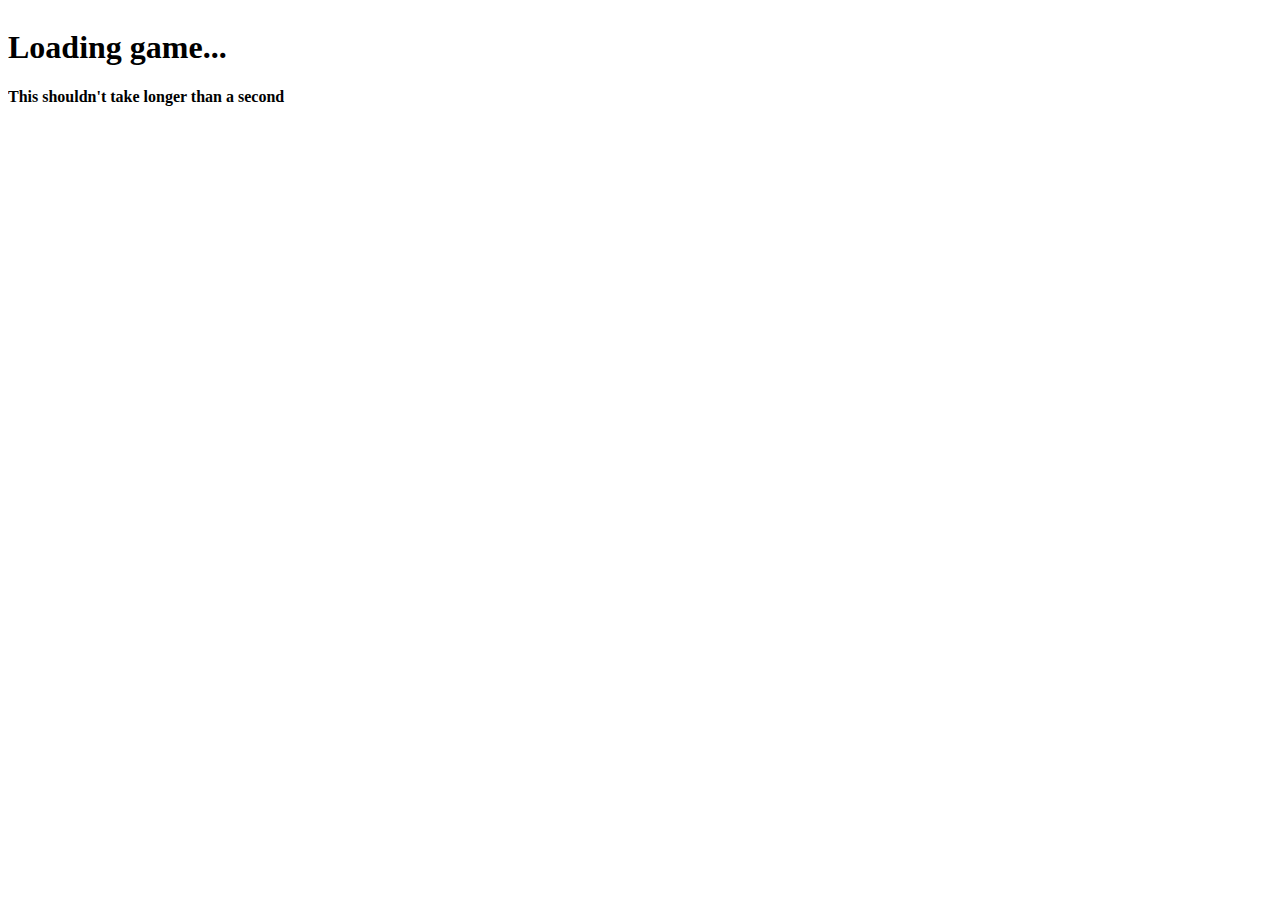
==== index.html @ 007ad892 "v1.0.15" ====
<!DOCTYPE html>
<html>
  <head>
    <link rel="shortcut icon" type="image/x-icon" href="favicon.ico">
    <link rel="stylesheet" type="text/css" href="interface.css" />                                 <!-- Internally embeds CSS -->
    <meta charset="utf-8"/>
    <title>Exotic Matter Dimensions</title>
  </head>
  <body>
    <div id="game" class="topleveldiv" style="display:none">
			<table>
				<tr>
					<td class="toptable" id="resourceModal"></td>
					<td class="toptable" style="width:270px">
						<table><tr>
							<td><button onClick="stardustReset('normal')" id="button_stardustReset">Reset to gain <span class="stardustlayertext" id="span_pendingstardust"></span> stardust<br><span class="small" id="span_stardustExoticMatterReq"></span></button></td>
							<td><button onClick="unlocked('Hawking Radiation')?wormholeReset('normal'):wormholeAnimation()" id="button_wormholeReset"></button></td>
						</tr></table>
					</td>
				</tr>
			</table>
			<div class="navigation globalnavigation" align="center">
				<button id="button_main" onClick="if (!StudyE(1)) openTab('Main');masteryHTML()" class="bigtab">Main</button>
				<button id="button_options" onClick="openTab('Options')" class="bigtab">Options</button>
				<button id="button_statistics" onClick="openTab('Statistics')" class="bigtab">Statistics</button>
				<button id="button_achievements" onClick="openTab('Achievements')" class="bigtab">Achievements</button>
				<button id="button_automation" onClick="if (!StudyE(1)) openTab('Automation')" class="bigtab" style="display:none">Automation</button>
				<button id="button_stardust" onClick="if (!StudyE(1)) {openTab('Stardust');starHTML();energyHTML();if (tabOpen(['Dark Matter'])&&g.stardustUpgrades[4]<1) openSubTab('stardust','Stardust Boosts');if (tabOpen(['Energy'])&&g.stardustUpgrades[4]<2) openSubTab('stardust','Stardust Boosts')}" class="bigtab" style="display:none">Stardust</button>
				<button id="button_wormhole" onClick="openTab('Wormhole');generateResearchTree();generateStudyTable()" class="bigtab" style="display:none">Wormhole</button>
			</div><hr>
			<div class="tab" id="Main">                                                                     <!-- This is a tab, the game is coded so that only one can be displayed at a time. -->
				<div class="mainNavigation globalnavigation" align="center">
					<button class="tabtier2 tier2main" onClick="openSubTab('main','tabAxis')" id="button_mainaxis">Axis</button>
					<button class="tabtier2 tier2main" onClick="openSubTab('main','tabMasteries');masteryHTML()" style="display:none" id="button_masteries">Masteries</button>
				</div>
				<div class="mainTab" id="tabAxis">
					<button class="maxaxisbutton" onClick="buyMaxAxis(Array(12).fill('u'))">Buy Max Axis</button><br>
					<div id="div_normalAxisContainer" style="width:900px"></div><br>
					<div id="progress"></div>
					<div id="footer"><a href="changelog.html">Changelog</a> | <a href="https://discord.gg/aK6Bvwr2fw">Discord</a> | Version v1.0.15</div>
				</div>
				<div class="mainTab" id="tabMasteries" style="display:none">
					<p>You have <span class="masterytext" id="span_masteryPower"></span> mastery power.<br>
					You are getting <span class="masterytext" id="span_masteryPowerPerSec"></span> mastery power per second (based on exotic matter and time since last mastery swap).<br>
					You can activate 1 Mastery from each row. Unassigning a Mastery will reset your mastery power.</p>
					<div id="masteryContainer"></div>
					<button style="height:50px;width:200px;border-radius:12px" onClick="g.activeMasteries.fill(0);masteryReset()">Unassign all Masteries (this will reset mastery power)</button>
				</div>
			</div>
			<div class="tab" id="Stardust" style="display:none">
				<div class="stardustNavigation globalnavigation" align="center">
					<button class="tabtier2 tier2stardust" onClick="openSubTab('stardust','Stardust Boosts')" id="button_stardustBoosts">Stardust Boosts</button>
					<button class="tabtier2 tier2stardust" onClick="openSubTab('stardust','Stars');starHTML()" id="button_stars">Stars</button>
					<button class="tabtier2 tier2stardust" onClick="openSubTab('stardust','Dark Matter')" id="button_darkmatter" style="display:none">Dark Matter</button>
					<button class="tabtier2 tier2stardust" onClick="openSubTab('stardust','Energy');energyHTML()" id="button_energy" style="display:none">Energy</button>
				</div>
				<div class="stardustTab" id="Stardust Boosts">
					<p class="underline">Thanks to your Stardust:</p><br>
					<table style="table-layout: fixed; width: 98vw">
						<div class="stardustboost"><span class="bigstardusttext">#1</span><br>Exotic matter gain is multiplied by <span class="stardustlayertext" id="span_stardustBoost1"></span></div>
						<div class="stardustboost"><span class="bigstardusttext">#2</span><br>Y axis is <span class="stardustlayertext" id="span_stardustBoost2"></span>% stronger</div>
						<div class="stardustboost" id="span_stardustBoost3Cell" style="display:none"><span class="bigstardusttext">#3</span><br>W Axis is <span class="stardustlayertext" id="span_stardustBoost3"></span>% stronger</span></div>
						<div class="stardustboost" id="span_stardustBoost4Cell" style="display:none"><span class="bigstardusttext">#4</span><br>Multiply stardust gain by (mastery power)<sup class="stardustlayertext" id="span_stardustBoost4"></sup></span></div>
						<div class="stardustboost" id="span_stardustBoost5Cell" style="display:none"><span class="bigstardusttext">#5</span><br>X Axis base price ratio is divided by <span class="stardustlayertext" id="span_stardustBoost5"></span></span></div>
						<div class="stardustboost" id="span_stardustBoost6Cell" style="display:none"><span class="bigstardusttext">#6</span><br>Dark Z Axis is <span class="stardustlayertext" id="span_stardustBoost6"></span>% stronger</span></div>
						<div class="stardustboost" id="span_stardustBoost7Cell" style="display:none"><span class="bigstardusttext">#7</span><br>Mastery power gain is multiplied by <span class="stardustlayertext" id="span_stardustBoost7"></span><sup>s<sup>0.5</sup></sup>, where s = (seconds in this stardust reset)</span></div>
						<div class="stardustboost" id="span_stardustBoost8Cell" style="display:none"><span class="bigstardusttext">#8</span><br>V Axis is <span class="stardustlayertext" id="span_stardustBoost8"></span>% stronger</span></div>
						<div class="stardustboost" id="span_stardustBoost9Cell" style="display:none"><span class="bigstardusttext">#9</span><br>Dark stars are <span class="stardustlayertext" id="span_stardustBoost9"></span>× cheaper</div>
						<div class="stardustboost" id="span_stardustBoost10Cell" style="display:none"><span class="bigstardusttext">#10</span><br>Increase the exponent of the Z axis effect formula by <span class="stardustlayertext" id="span_stardustBoost10"></div>
						<div class="stardustboost" id="span_stardustBoost11Cell" style="display:none"><span class="bigstardusttext">#11</span><br>Row 10 Masteries are <span class="stardustlayertext" id="span_stardustBoost11"></span>% stronger</div>
						<div class="stardustboost" id="span_stardustBoost12Cell" style="display:none"><span class="bigstardusttext">#12</span><br>Increase the exponent of the hawking radiation gain formula by <span class="stardustlayertext" id="span_stardustBoost12"></span></div>
					</table><br>
					<table><tr>
						<td><button id="button_stardustUpgrade1" class="lockedaxisbutton" onClick="buyStardustUpgrade(1)">Unlock a new Axis<br>Cost: <span id="span_stardustUpgrade1Cost"></span> stardust</button></td>
						<td><button id="button_stardustUpgrade2" class="lockedaxisbutton" onClick="buyStardustUpgrade(2)"><span id="span_stardustUpgrade2Tooltip"></span><br>Cost: <span id="span_stardustUpgrade2Cost"></span> stardust</button></td>
						<td><button id="button_stardustUpgrade3" class="lockedaxisbutton" onClick="buyStardustUpgrade(3)">Unlock a new Stardust Boost<br>Cost: <span id="span_stardustUpgrade3Cost"></span> stardust</button></td>
						<td><button id="button_stardustUpgrade4" class="lockedaxisbutton" onClick="buyStardustUpgrade(4)"><span id="span_stardustUpgrade4Tooltip"></span><br>Cost: <span id="span_stardustUpgrade4Cost"></span> stardust</button></td>
						<td><button id="button_stardustUpgrade5" class="lockedaxisbutton" onClick="buyStardustUpgrade(5)"><span id="span_stardustUpgrade5Tooltip"></span><br>Cost: <span id="span_stardustUpgrade5Cost"></span> stardust</button></td>
					</tr></table><br>
					<button class="starbuybutton" onClick="stardustReset('force')">Reset with no reward (may be useful if you get stuck)</button>
				</div>
				<div class="stardustTab" id="Stars" style="display:none">
					<div id="starContainer"></div>
					<div style="width:420px">
						You have <span id="span_unspentStars" class="startext"></span> stars.<br>
						<span id="span_nextStarRow"></span>
						<button class="starbuybutton" onClick="buyStar()">Buy a Star<br>Cost: <span id="span_starCost"></span> stardust</button>
						<button class="starbuybutton" onClick="respecStars()">Respec your Stars (This forces a Stardust reset)</button>
						<button class="starbuybutton" onClick="maxFullStarRows()" id="button_maxFullStarRows">Fill all rows with 4 available stars</button>
					</div>
				</div>
				<div class="stardustTab" id="Dark Matter" style="display:none">
					You have <span class="darkmattertext" id="span_darkmatter"></span> dark matter<br>
					You are gaining <span class="darkmattertext" id="span_darkmatterPerSec"></span> dark matter per second<br>
					Dark matter gain is multiplied by <span class="darkmattertext" id="span_baseDarkMatterGain"></span> (based on stardust)<br>
					For every <span class="darkmattertext" id="span_darkMatterFreeAxis1"></span> dark axis owned, gain <span class="darkmattertext" id="span_darkMatterFreeAxis2"></span> of the corresponding normal axis for free<br>
					<button class="maxdarkaxisbutton" onClick="buyMaxDarkAxis(Array(12).fill('u'))">Buy Max Dark Axis</button><br>
					<div id="div_darkAxisContainer" style="width:900px"></div>
					<div>You have <span class="darkmattertext" id="span_darkstars"></span> dark stars<br>
					<button class="darkstarbutton" id="button_darkstar" onClick="gainDarkStar(g.darkstarBulk?'u':g.darkstars.add(1))"></button></div>
				</div>
				<div class="stardustTab" id="Energy" style="display:none"></div>
			</div>
			<div class="tab" id="Wormhole" style="display:none">
				<div class="wormholeNavigation globalnavigation" align="center">
					<button class="tabtier2 tier2wormhole" onClick="openSubTab('wormhole','Research');generateResearchTree()" id="button_research">Research</button>
					<button class="tabtier2 tier2wormhole" onClick="openSubTab('wormhole','Studies');generateStudyTable()" id="button_studiesTab" style="display:none">Studies</button>
				</div>
				<div class="wormholeTab" id="Research">
					<div style="width:1140px;height:576px;overflow:auto;padding-bottom:240px;position:relative">
						<canvas style="position:absolute;top:0px;left:15px;z-index:1" id="researchCanvas" style="width:1110px" width="1110"></canvas>
						<div style="position:absolute;top:0px;left:15px;z-index:2" id="researchTable"></div>
					</div>
					<div id="discoveryPanel">
						<p style="column-count:2">You have <span id="span_knowledge" class="researchtext"></span> knowledge, giving a <span id="span_knowledgeEffect" class="researchtext"></span>% boost to all Masteries.<br>
						You are gaining <span id="span_knowledgePerSec" class="researchtext"></span> knowledge per second (based on mastery power and observations)<br>
						You have <span id="span_discoveryDisplay" class="researchtext"></span> Discoveries<br>
						Next at <span id="span_discoveryKnowledgeReq" class="researchtext"></span> knowledge</p>
						<button class="observation" onClick="buyMaxObservations(1)">Observe exotic matter<br>(Need <span id="span_observeCost1"></span> exotic matter)</button>
						<button class="observation" onClick="buyMaxObservations(2)">Observe nebulae<br>(Need <span id="span_observeCost2"></span> stardust)</button>
						<button class="observation" onClick="buyMaxObservations(3)">Observe dark matter<br>(Need <span id="span_observeCost3"></span> dark matter)</button>
						<button class="observation" onClick="buyMaxObservations(4)">Observe black hole<br>(Need <span id="span_observeCost4"></span> hawking radiation)</button>
						<button class="observation" onClick="for (let i=1;i<5;i++) buyMaxObservations(i)">Max all Observations</button>
						<button class="observation" id="button_researchRespec" onClick="toggle('researchRespec')">Respec Research on next Wormhole</button>
						<hr>
						<div id="researchInfo" style="height:70px;width:100%" style="display:none"></div>
					</div>
				</div>
				<div class="wormholeTab" id="Studies" style="display:none">
				</div>
			</div>
			<div class="tab" id="Options" style="display:none">
				<div class="optionsTab" id="tabOptions">
					<button class="optionsbutton" onClick="multitoggle('notation',['Alemaninc Ordinal','BE Default','Engineering','Hyper-E','Infinity','Logarithm','Mixed scientific','Scientific','Tetration'])">Notation: <span id="notation"></span></button>
					<button class="optionsbutton" onClick="save()">Save</button>
					<button class="optionsbutton" onClick="toggle('autosaveIsOn')">Autosave: <span id="toggleAutosave"></span></button>
					<button class="redoptionsbutton" onClick="wipeSave()">WIPE SAVE</button>
					<button class="optionsbutton" onClick="multitoggle('offlineSpeedupLength',[1,5,10,30,60,300,3600])">Offline boost length: <span id="offlineSpeedupLength"></span></button>
					<button class="optionsbutton" onClick="multitoggle('offlineSpeedupOn',['On','Weakened','Off'])">Offline boost: <span id="offlineSpeedupOn"></span></button>
					<button class="optionsbutton" onClick="load('import')">Import save</button>
					<button class="optionsbutton" onClick="openSubTab('options','tabExport');exportSave()">Export save</button>
					<button class="optionsbutton" onClick="multitoggle('colortheme',availableThemes());theme()">Theme: <span id="colortheme"></span></button>
					<button class="optionsbutton" onClick="toggle('completedAchievementTiersShown')"><span id="span_completedAchievementTiersShown"></span> completed achievement tiers</button>
					<button class="optionsbutton" onClick="toggle('darkstarBulk')" id="button_bulkDarkStar">Dark star bulk buy: <span id="darkstarBulk"></span></button>
				</div>
				<div class="optionsTab" id="tabExport" style="display:none">
					This is your export string:<br>
					<textarea id="span_export" style="height:50vh;width:50vw"></textarea><br>
					<button class="starbuybutton" onClick="openSubTab('options','tabOptions')">Back to Options</button>
				</div>
			</div>
			<div class="tab" id="Statistics" style="display:none">
				<div class="statisticsNavigation globalnavigation" align="center">
					<button class="tabtier2 tier2statistics" onClick="openSubTab('statistics','Main Statistics')">Statistics</button>
					<button class="tabtier2 tier2statistics" onClick="openSubTab('statistics','Hidden Statistics')">Hidden Statistics</button>
					<button class="tabtier2 tier2statistics" onClick="openSubTab('statistics','Stat Breakdown')">Stat Breakdown</button>
				</div>
				<div class="statisticsTab" id="Main Statistics">
					<table id="mainstattable" style="border-spacing: 0"></table>
					<p>More statistics appear the further you progress!</p>
				</div>
				<div class="statisticsTab" id="Hidden Statistics" style="display:none">
					<table id="hiddenstattable" style="border-spacing: 0"></table>
					<p>More statistics appear the further you progress!</p>
				</div>
				<div class="statisticsTab" id="Stat Breakdown" style="display:none">
					<div style="background-color:rgba(102,51,102,0.5);width:99%" id="SSBnavigation"></div>
					<div id="SSBtable"></div>
				</div>
			</div>
			<div class="tab" id="Achievements" style="display:none">
				<div class="achievementsNavigation globalnavigation" align="center">
					<button class="tabtier2 tier2achievements" onClick="openSubTab('achievements','subtabAchievements')" id="button_subtabAchievements">Achievements</button>
					<button class="tabtier2 tier2achievements" onClick="wormholeMilestoneHTML();openSubTab('achievements','Wormhole Milestones')" style="display:none;font-size:11px" id="button_wormholeMilestones">Wormhole Milestones</button>
				</div>
				<div class="achievementsTab" id="subtabAchievements">
					<div id="achievementContainer" style="padding-bottom:240px"></div>
					<div id="achievementPanel"></div>
				</div>
				<div class="achievementsTab" id="Wormhole Milestones" style="display:none">
					<p>Gain increasing quality of life boosts as you complete more Tier 5 achievements. You currently have <span class="wormholelayertext" id="wormholeMilestoneT5Achievements"></span> Tier 5 achievements.</p>
					<div id="unlockedWormholeMilestones"></div>
					<p id="nextWormholeMilestone" style="color:#808080"></p>
				</div>
			</div>
			<div class="tab" id="Automation" style="display:none">
				<div class="automatordiv" id="axisAutobuyer">
					<h3>Axis Autobuyer</h3>
					<button class="automatortoggleon" id="button_axisAutobuyerToggle" onClick="toggle('axisAutobuyerOn')"></button><br>
					Interval: <span id="span_axisAutobuyerInterval"></span><br>
					<button id="button_axisAutobuyerUpgrade" class="autobuyerupgrade" onClick="upgradeAutobuyer('axis')">Reduce the interval by 5%<br>Cost: <span id="span_axisAutobuyerCost"></span> exotic matter</button><br>
					<table>
						<tr><th colspan="2">Axis limits:</th></tr>
						<tr><td><label for="axisAutobuyerMaxX">X:</label></td><td><input id="axisAutobuyerMaxX" type="text"></input></td></tr>
						<tr><td><label for="axisAutobuyerMaxY">Y:</label></td><td><input id="axisAutobuyerMaxY" type="text"></input></td></tr>
						<tr><td><label for="axisAutobuyerMaxZ">Z:</label></td><td><input id="axisAutobuyerMaxZ" type="text"></input></td></tr>
						<tr><td><label for="axisAutobuyerMaxW">W:</label></td><td><input id="axisAutobuyerMaxW" type="text"></input></td></tr>
						<tr><td><label for="axisAutobuyerMaxV">V:</label></td><td><input id="axisAutobuyerMaxV" type="text"></input></td></tr>
						<tr><td><label for="axisAutobuyerMaxU">U:</label></td><td><input id="axisAutobuyerMaxU" type="text"></input></td></tr>
						<tr><td><label for="axisAutobuyerMaxT">T:</label></td><td><input id="axisAutobuyerMaxT" type="text"></input></td></tr>
						<tr><td><label for="axisAutobuyerMaxS">S:</label></td><td><input id="axisAutobuyerMaxS" type="text"></input></td></tr>
						<tr><td colspan="2">Input "u" for no limit</td></tr>
					</table>
				</div>
				<div class="automatordiv" id="darkAxisAutobuyer" style="display:none">
					<h3>Dark Axis Autobuyer</h3>
					<button class="automatortoggleon" id="button_darkAxisAutobuyerToggle" onClick="toggle('darkAxisAutobuyerOn')"></button><br>
					Interval: <span id="span_darkAxisAutobuyerInterval"></span><br>
					<button id="button_darkAxisAutobuyerUpgrade" class="autobuyerupgrade" onClick="upgradeAutobuyer('darkAxis')">Reduce the interval by 5%<br>Cost: <span id="span_darkAxisAutobuyerCost"></span> dark matter</button><br>
					<table>
						<tr><th colspan="2">Axis limits:</th></tr>
						<tr><td><label for="darkAxisAutobuyerMaxX">X:</label></td><td><input id="darkAxisAutobuyerMaxX" type="text"></input></td></tr>
						<tr><td><label for="darkAxisAutobuyerMaxY">Y:</label></td><td><input id="darkAxisAutobuyerMaxY" type="text"></input></td></tr>
						<tr><td><label for="darkAxisAutobuyerMaxZ">Z:</label></td><td><input id="darkAxisAutobuyerMaxZ" type="text"></input></td></tr>
						<tr><td><label for="darkAxisAutobuyerMaxW">W:</label></td><td><input id="darkAxisAutobuyerMaxW" type="text"></input></td></tr>
						<tr><td><label for="darkAxisAutobuyerMaxV">V:</label></td><td><input id="darkAxisAutobuyerMaxV" type="text"></input></td></tr>
						<tr><td><label for="darkAxisAutobuyerMaxU">U:</label></td><td><input id="darkAxisAutobuyerMaxU" type="text"></input></td></tr>
						<tr><td><label for="darkAxisAutobuyerMaxT">T:</label></td><td><input id="darkAxisAutobuyerMaxT" type="text"></input></td></tr>
						<tr><td><label for="darkAxisAutobuyerMaxS">S:</label></td><td><input id="darkAxisAutobuyerMaxS" type="text"></input></td></tr>
						<tr id="span_wormholeMilestone2"><td><label for="darkAxisAutobuyerMaxStars">★:</label></td><td><input id="darkAxisAutobuyerMaxStars" type="text"></input></td></tr>
						<tr><td colspan="2">Input "u" for no limit</td></tr>
					</table>
				</div>
				<div class="automatordiv" id="stardustUpgradeAutobuyer" style="display:none">
					<h3>Stardust Upgrade Autobuyer</h3>
					<button class="automatortoggleon" id="button_stardustUpgradeAutobuyerToggle" onClick="toggle('stardustUpgradeAutobuyerOn')"></button><br>
					Interval: <span id="span_stardustUpgradeAutobuyerInterval"></span><br>
					<button id="button_stardustUpgradeAutobuyerUpgrade" class="autobuyerupgrade" onClick="upgradeAutobuyer('stardustUpgrade')">Reduce the interval by 5%<br>Cost: <span id="span_stardustUpgradeAutobuyerCost"></span> stelliferous energy</button><br>
				</div>
				<div class="automatordiv" id="starAutobuyer" style="display:none">
					<h3>Star Autobuyer</h3>
					<button class="automatortoggleon" id="button_starAutobuyerToggle" onClick="toggle('starAutobuyerOn')"></button><br>
					Interval: <span id="span_starAutobuyerInterval"></span><br>
					<button id="button_starAutobuyerUpgrade" class="autobuyerupgrade" onClick="upgradeAutobuyer('star')">Reduce the interval by 5%<br>Cost: <span id="span_starAutobuyerCost"></span> stardust</button><br>
					<label for="starAutobuyerMax">Max stars to buy:</label><input id="starAutobuyerMax" type="text"></input><br>
					<span id="wormholeMilestone5"><hr><h3>Star Allocator</h3><button class="automatortoggleon" id="button_starAllocatorToggle" onClick="toggle('starAllocatorOn')"></button><br><button class="starbuybutton" onClick="g.starAllocatorBuild=g.ownedStars">Save your current star build to the allocator</button><br>The star allocator runs on the same interval as the autobuyer.</span>
				</div>
				<div class="automatordiv" id="wormholeAutomator" style="display:none">
					<h3>Wormhole Reset Automator</h3>
					<button class="automatortoggleon" id="button_wormholeAutomatorToggle" onClick="toggle('wormholeAutomatorOn')"></button><br>
					<label for="wormholeAutomatorMode">Setting:</label><button class="texttoggle" id="button_wormholeAutomatorMode" onClick="multitoggle('wormholeAutomatorMode',['amount','time','mult','pow'])"></button><br>
					<input id="wormholeAutomatorValue" type="text"></input>
				</div>
				<div class="automatordiv" id="stardustAutomator" style="display:none">
					<h3>Stardust Reset Automator</h3>
					<button class="automatortoggleon" id="button_stardustAutomatorToggle" onClick="toggle('stardustAutomatorOn')"></button><br>
					<label for="stardustAutomatorMode">Setting:</label><button class="texttoggle" id="button_stardustAutomatorMode" onClick="multitoggle('stardustAutomatorMode',['amount','time','mult','pow'])"></button><br>
					<input id="stardustAutomatorValue" type="text"></input>
				</div>
			</div>
    </div>
    <div id="story" class="topleveldiv" style="display:none">
      <h1 id="storyTitle">Story Screen</h1>   <!-- Rainbow text -->
      <p><span id="storyText" style="font-size:18px;color:#fff">If you are seeing this text, the game is in an error state. Reload the page and inform <i>AleManInc</i> if it persists</span></p>
      <p><button onClick="d.display('story','none');d.display('game','inline-block')">Back to game</button></p>
    </div>
    <div id="loadScreen" class="topleveldiv">    <!-- This gets hidden when the game finishes loading -->
      <h1>Loading game...</h1><h4>This shouldn't take longer than a second</h4>
    </div>
		<div id="wormholeAnimation" class="topleveldiv" style="display:none;opacity:0">
		</div>
    <div id="notify" style="position: fixed;top: 0px;right: 2vw;width: 96vw;height: 24px;border: rgba(0,0,0,0);background: rgba(0,0,0,0);text-align:center"></div>
    <script type="text/javascript" src="break_eternity_alemaninc.js"></script>
    <script type="text/javascript" src="researchtree.js"></script>
    <script type="text/javascript" src="achievements.js"></script>
    <script type="text/javascript" src="main.js"></script>
    <script type="text/javascript" src="statbreakdown.js"></script>
    <script type="text/javascript" src="gameloop.js"></script>
    <script type="text/javascript" src="oldsaves.js"></script>
    <script>updateHTML();load('normal');d.display('loadScreen','none');d.display('game','inline-block')</script>
  </body>
</html>
---- interface.css ----
html, body {
  max-width: 100%;
	min-width: 1200px;
  overflow-x: hidden;
}
button, div {
  vertical-align:top;
  display:inline-block;
}
.underline {
  text-decoration: underline
}
.strike {
  text-decoration: line-through
}
span.xscript {
  position: relative;
}
span.xscript sub {
  position: absolute;
  left: 0.1em;
  bottom: -1ex;
}
table {
  border-collapse: collapse;
  border-spacing: 0;
  display:inline-block;
  text-align: center;
  table-layout:fixed;
}
th {
  text-decoration: underline
}
button,div {
  display:inline-block;
	position:relative;
}
.small {
  font-size: 8px;
  opacity: 0.67;
}
.toptable {
  width: calc(100vw - 320px);
  table-layout: fixed;
  text-align: left;
}
.resource {
  height: 20px;
  width: 384px;
  font-size: 12px;
	margin-left:5px;
	margin-right:5px;
	text-align: center;
}
.maxaxisbutton {
  background-color: rgba(0,153,153,0.9);
  color: #ffffff;
  padding: 10px;
  border-radius: 10px;
  width: 250px;
  height: 50px;
}
.axisbutton {
  background-color: rgba(0,153,153,0.9);
  color: #ffffff;
  padding: 10px;
  border-radius: 10px;
  width: 200px;
  height: 125px;
	margin:4px
}
.lockedaxisbutton {
  background-color: rgba(153,153,153,0.9);
  color: #000000;
  padding: 10px;
  border-radius: 10px;
  width: 200px;
  height: 125px;
	margin:4px
}
.empoweredaxis {
  background-color: rgba(102,0,204,0.9);
  color: #ffffff;
  padding: 10px;
  border-radius: 10px;
  width: 200px;
  height: 125px;
	margin:4px
}
.tablecell {
  border: 1px solid rgba(0,255,0,0.67);
  border-collapse: collapse
}
#progress {
	height:24px;
	border-radius:6px;
	color:#000000;
	width:calc(100vw - 30px);
	position:fixed;
	bottom:30px;
	left:15px
}
#footer {
	height:24px;
	width:calc(100vw - 30px);
	position:fixed;
	bottom:0px;
	left:15px
}
.optionsbutton {
  background-color: #cccccc;
  color: #000000;
  padding: 10px;
  border-radius: 15px;
  font-size: 18px;
  width: 175px;
  height: 150px;
}
.redoptionsbutton {
  background-color: #000000;
  color: #ff0000;
  padding: 10px;
  border-radius: 15px;
  font-size: 18px;
  width: 175px;
  height: 150px;
}
.tabtier2 {
  width: 120px;
  height: 25px;
  font-size: 13px;
	border-style: solid;
	border-width: 2px;
	border-radius: 5px;
}
.tier2main {
	background-color:rgba(0,0,0,0.8);
	border-color:rgba(0,255,0,0.9);
	color:#00ff00
}
.tier2options {
	background-color:rgba(204,204,204,0.8);
	border-color:rgba(153,153,153,0.9)
}
.tier2statistics {
	background-color:rgba(0,153,0,0.8);
	border-color:rgba(0,204,0,0.9)
}
.tier2achievements {
	background-color:rgba(170,102,0,0.8);
	border-color:rgba(102,51,0,0.9)
}
.tier2automation {
	background-color:rgba(178,178,178,0.8);
	border-color:rgba(153,153,153,0.9)
}
.tier2stardust {
	background-color:rgba(102,76,51,0.8);
	border-color:rgba(128,102,76,0.9);
	color:#ffffff
}
.tier2wormhole {
	background-color:rgba(51,76,102,0.8);
	border-color:rgba(76,102,128,0.9);
	color:#ffffff
}
.tabtier3 {
  width: 100px;
  height: 20px;
  font-size: 9px;
}
.htpTab {
  width: 48vw;
  height: 200px;
  border-radius: 20px;
  background-image: linear-gradient(135deg,#001933,#003366,#001933)
}
.navigationtier3 {
  background-color: #331933;
  margin-left:0vw;
  margin-right:0vw;
}
.bigtab {
	font-size:20px;
	border-style:solid;
	border-width:2px;
	border-radius:8px;
	width:150px
}
tab {
	width:calc(100vw - 120px)
}
#button_main {
  background-color: rgba(0,0,0,0.75);
  color: rgba(0,255,0,0.9);
  border-color: rgba(0,204,0,0.8);
}
#button_options {
	background-color: rgba(153,153,153,0.75);
	color:rgba(0,0,0,0.9);
	border-color:rgba(102,102,102,0.8)
}
#button_statistics {
	background-color: rgba(0,153,0,0.75);
	color:rgba(0,204,0,0.9);
	border-color:rgba(0,153,0,0.8);
}
#button_achievements {
	background-color: rgba(170,102,0,0.75);
	color:rgba(255,153,0,0.9);
	border-color:rgba(170,102,0,0.8)
}
#button_automation {
	background-color: rgba(153,153,153,0.75);
	color:rgba(0,0,0,0.9);
	border-color:rgba(102,102,102,0.8)
}
#button_stardust {
  background-image: url("stardustbackground.png");
  background-size: cover;
  color: #ff9900;
  border-color: #ff9900;
}
#button_wormhole {
  background-image: repeating-radial-gradient(circle, #190033, #330066 10%, #190033 20%);
  color: #ffffff;
	border-color:#0000ff
}
.invisible {
  font-size: 30px;
  border: none;
  background: transparent;
}
.stardustResetButton{
  background-image: url("stardustbackground.png");
  background-size: cover;
  color: #ffffff;
  font-size: 15px;
  border-radius: 4px;
  width: 125px;
  height: 90px;
}
.lockedStardustResetButton{
  background-color: #999999;
  color: #000000;
  font-size: 15px;
  border-radius: 4px;
  width: 125px;
  height: 90px;
}
.matterlayertext{
  color: #00ff00;
  font-size: 18px;
}
.masterytext{
  color: #ff0099;
  font-size: 18px;
}
.masterybuttonoff{
  width: 225px;
  height: 150px;
  border-radius: 18px;
  background-color: #cccccc
}
.masterybuttonon{
  width: 225px;
  height: 150px;
  border-radius: 18px;
  background-color: #00ff00
}
.stardustlayertext{
  background: -webkit-radial-gradient(circle,#ff0,#f60);
  -webkit-background-clip: text;
  -webkit-text-fill-color: transparent;
  font-size: 18px;
}
.darkstardustlayertext{
  background: -webkit-radial-gradient(circle,#990,#930);
  -webkit-background-clip: text;
  -webkit-text-fill-color: transparent;
  font-size: 18px;
}
.bigstardusttext{
  color: #ff6600;
  background: -webkit-radial-gradient(circle,#ff0,#f60);
  -webkit-background-clip: text;
  -webkit-text-fill-color: transparent;
  font-size: 20px;
  font-weight: 700;
}
.glownotify{
  box-shadow: 0px 0px 20px 0px #ff0
}
.stardustboost {
	background-color: rgba(255,102,0,0.4);
	width:225px;
	height:100px;
	margin:8px;
	color:#ffffff;
	border-style:solid;
	border-radius:30px;
	border-width:2px;
	border-color: rgba(255,255,0,0.5);
}
.stardustupgradebutton {
  background-image: url("stardustbackground.png");
  background-size: cover;
  color: #ffffff;
  padding: 10px;
  border-radius: 10px;
  width: 200px;
  height: 125px;
	margin:4px;
}
.startext {
	color: #ffffff;
	font-size: 18px
}
.starbutton {
	font-size:12px;
	width:120px;
	height:120px;
	padding:15px;
	border-radius:60px;
	margin:8px;
	position:relative;
}
.availablestarbutton {
	background-color:#cccccc;
	color: #000000;
}
.lockedstarbutton {
  background-color: #999999;
  color: #000000;
}
.ownedstarbutton1 {
  background-color: #ff6600;
  color: #000000;
}
.ownedstarbutton2 {
  background-color: #ff9900;
  color: #000000;
}
.ownedstarbutton3 {
  background-color: #ffcc00;
  color: #000000;
}
.ownedstarbutton4 {
  background-color: #ffff00;
  color: #000000;
}
.ownedstarbutton5 {
  background-color: #ccff33;
  color: #000000;
}
.ownedstarbutton6 {
  background-color: #99ff66;
  color: #000000;
}
.ownedstarbutton7 {
  background-color: #66ff99;
  color: #000000;
}
.ownedstarbutton8 {
  background-color: #33ffcc;
  color: #000000;
}
.ownedstarbutton9 {
  background-color: #00ffff;
  color: #000000;
}
.ownedstarbutton10 {
  background-image: radial-gradient(#ffffff, #000000);
  color: #000000;
}
.starbuybutton {
  background-color: #cccccc;
  color: #000000;
  padding: 0px;
  border-radius: 20px;
  width: 200px;
  height: 50px;
	margin: 2px;
}
.automatordiv {
  background-color: #999999;
  color: #000000;
  text-align: center;
  font-size: 12px;
  font-family: "Courier New";
  padding: 10px;
  border-radius: 40px;
  width: 200px;
  height: 350px;
}
.automatortoggleon {
  background-color: #00ff00;
  border-radius: 50%;
  width: 24px;
  height: 24px;
}
.automatortoggleoff {
  background-color: #ff0000;
  border-radius: 50%;
  width: 24px;
  height: 24px;
}
.autobuyerupgrade {
  background-color: #cccccc;
  color: #000000;
  font-size: 12px;
  padding: 2px;
  border-radius: 10px;
  height:40px;
  width:180px;
}
.texttoggle {
	background-color:rgba(204,204,204,0.9);
	color:#000000;
	font-family:"Courier New";
	font-size:12px;
	height:18px;
	border-radius:9px;
	width:180px
}
.maxdarkaxisbutton {
  background-color: #990099;
  color: #ffffff;
  padding: 10px;
  border-radius: 10px;
  width: 250px;
  height: 50px;
}
.darkaxisbutton {
  background-color: #990099;
  color: #ffffff;
  padding: 10px;
  border-radius: 10px;
  width: 200px;
  height: 125px;
	margin:4px
}
.darkmattertext {
  color: #990099;
  font-size: 18px
}
.darkstarbutton {
  background-color: #990099;
  color: #ffffff;
  padding: 4px;
  border-radius: 16px;
  width: 400px;
  height: 140px;
}
.lockeddarkstarbutton {
  background-color: #999999;
  color: #000000;
  padding: 4px;
  border-radius: 16px;
  width: 400px;
  height: 140px
}
.globalnavigation {
  text-align: center;
  width: 96vw;
}
.energytext {
  color: #00ffff;
  font-size: 18px
}
.energydivision {
  height: 115px;
  width: calc(50vw - 50px);
	margin: 15px;
}
.wormholeResetButton{
  background-image: repeating-radial-gradient(circle, #190033, #330066 10%, #190033 20%);
  background-size: cover;
  color: #ffffff;
  font-size: 15px;
  border-radius: 4px;
  width: 125px;
  height: 90px;
}
.topleveldiv {
	left: 0px;
	width:100vw;
}
#wormholeAnimation{
  background-image: repeating-radial-gradient(circle, #190033, #330066 10%, #190033 20%);
  background-size: cover;
	position: fixed;
	left: 0px;
	top: 0px;
	height:100vh;
}
.wormholelayertext {
  color: #0000ff;
  text-shadow: 0 0 5px #3300ff, 0 0 20px #6600ff, 0 0 45px #9900ff;
  font-size: 18px;
}
.researchButton {
	height:64px;
	width:64px;
	font-size:16px;
  color: #3399ff;
	border-style:groove;
	border-width:5px;
}
.normalResearchButton {
  border-color: rgba(0,204,204,0.9);
}
.permanentResearchButton {
  border-color: rgba(255,255,255,0.9);
}
.studyResearchButton {
  border-color: rgba(153,0,0,0.9);
}
.unknownResearchButton {
  border-color: rgba(153,153,153,0.8);
}
#discoveryPanel {
  position: fixed;
  bottom: 0px;
  left: 0px;
  width: 100vw;
  font-size: 16px;
  background: linear-gradient(180deg,rgba(0,24,72,0.95),rgba(0,24,72,1));
	padding:5px;
	z-index:3
}
.observation {
  width: 180px;
  height: 60px;
  margin: 4px;
  border-radius: 12px;
  background-color: rgba(179,204,255,0.75)
}
.researchtext {
  color: #66ccff;
}
.study {
  height: 480px;
  width: 400px;
  border-style: solid;
  border-width: 5px;
  border-radius: 32px;
	margin:16px
}
.study0 {
	border-color: rgba(51,0,0,0.9);
	background-color: rgba(102,0,0,0.9);
	color: #cc0000;
}
.study1 {
	border-color: rgba(51,51,0,0.9);
	background-color: rgba(102,102,0,0.9);
	color: #cccc00;
}
.study2 {
	border-color: rgba(0,51,0,0.9);
	background-color: rgba(0,102,0,0.9);
	color: #00cc00;
}
.study3 {
	border-color: rgba(0,51,51,0.9);
	background-color: rgba(0,102,102,0.9);
	color: #00cccc;
}
.study4 {
  border-color: rgba(34,0,51,0.9);
  background-color: rgba(68,0,102,0.9);
  color: #8800cc;
}
.startStudyEnabled {
  height: 48px;
  width: 150px;
	border-radius:8px;
  background-color: rgba(0,0,102,0.9);
  border-style: solid;
  border-width: 2px;
  border-color: rgba(0,68,170,0.9);
	color:#ffffff;
}
.startStudyDisabled {
  height: 48px;
  width: 150px;
	border-radius:8px;
  background-color: rgba(60,120,150,0.9);
  border-style: solid;
  border-width: 2px;
  border-color: rgba(0,68,170,0.9);
}
.stardusttextsmall {
  background: -webkit-radial-gradient(circle,#ff0,#f60);
  -webkit-background-clip: text;
  -webkit-text-fill-color: transparent;
}
.wormholetextsmall {
  color: #0000ff;
  text-shadow: 0 0 5px #3300ff, 0 0 20px #6600ff, 0 0 45px #9900ff;
}
.wormholeMilestone {
  width:230px;
  height:140px;
  margin:8px;
  background-image:repeating-radial-gradient(circle,#190033,#330066 10%,#190033 20%);
  color:rgba(255,255,255,0.9);
  font-weight:700;
  font-size:14px;
	border-style:solid;
	border-color:#0000ff;
	border-radius:25px;
	border-width:2px;
}
.wormholeMilestone h3 {
  text-decoration:underline;
  font-weight:800;
  font-size:18px;
}
.achievementtiercontainer {
  width:90vw;
  border-style:solid;
  border-width:8px;
  border-radius:32px;
  padding:16px;
  text-align:center;
  margin:30px
}
.achievement {
  width:100px;
  height:100px;
  border-radius:10px;
  display:inline-block;
  text-align:center;
  vertical-align:top;
  border-style:solid;
  border-width:2px;
  margin:4px;
}
#achievementPanel {
  position: fixed;
  bottom: 0px;
  left: 0px;
  width: 100vw;
  height: 240px;
  font-size: 16px;
  background: linear-gradient(180deg,rgba(102,102,0,0.95),rgba(102,102,0,1))
}
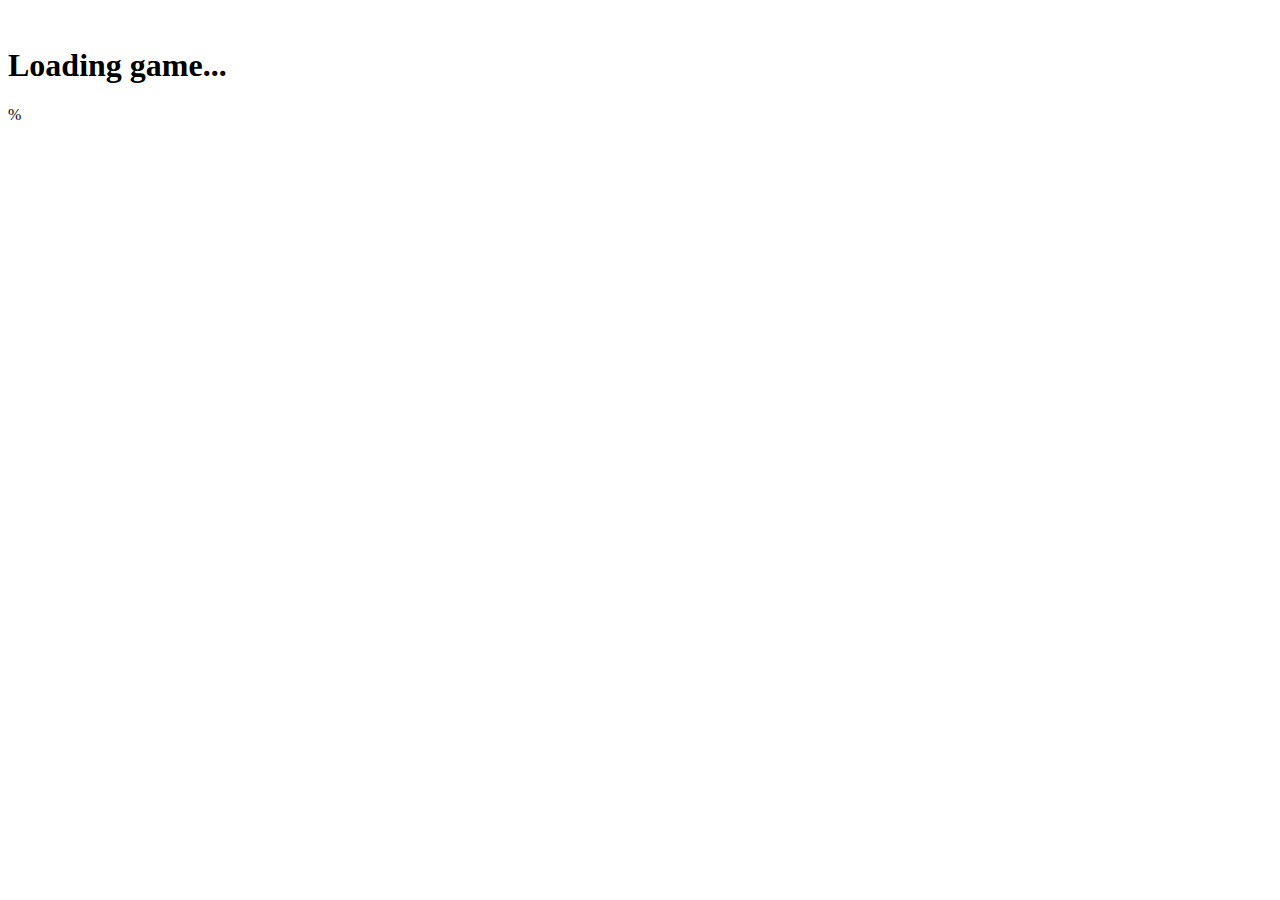
==== commit 0fef4b5b: "1.3.8" ====
--- a/index.html
+++ b/index.html
@@ -1,272 +1,339 @@
 <!DOCTYPE html>
 <html>
-  <head>
-    <link rel="shortcut icon" type="image/x-icon" href="favicon.ico">
-    <link rel="stylesheet" type="text/css" href="interface.css" />                                 <!-- Internally embeds CSS -->
-    <meta charset="utf-8"/>
-    <title>Exotic Matter Dimensions</title>
-  </head>
-  <body>
-    <div id="game" class="topleveldiv" style="display:none">
+	<head>
+		<link rel="shortcut icon" type="image/x-icon" href="favicon.ico">
+		<link rel="stylesheet" type="text/css" href="interface.css" />																 <!-- Internally embeds CSS -->
+		<meta charset="utf-8"/>
+		<title>Exotic Matter Dimensions</title>
+	</head>
+	<body onClick="gameClick()">
+		<div id="game" class="topleveldiv" style="display:none;padding-bottom:44px">
+			<div id="newsticker" style="display:none"><span id="newsline"></span></div>
 			<table>
 				<tr>
-					<td class="toptable" id="resourceModal"></td>
-					<td class="toptable" style="width:270px">
+					<td class="toptable" id="resourceModal" style="width:calc(100vw - 280px)"></td>
+					<td class="toptable" style="width:260px">
 						<table><tr>
-							<td><button onClick="stardustReset('normal')" id="button_stardustReset">Reset to gain <span class="stardustlayertext" id="span_pendingstardust"></span> stardust<br><span class="small" id="span_stardustExoticMatterReq"></span></button></td>
-							<td><button onClick="unlocked('Hawking Radiation')?wormholeReset('normal'):wormholeAnimation()" id="button_wormholeReset"></button></td>
+							<td><button onClick="attemptStardustReset(true)" id="button_stardustReset">Reset to gain <span class="big _stardust" id="span_pendingstardust"></span> stardust<br><span class="small" id="span_stardustExoticMatterReq"></span></button></td>
+							<td><button onClick="unlocked('Hawking Radiation')?attemptWormholeReset(true):wormholeAnimation()" id="button_wormholeReset"></button></td>
 						</tr></table>
 					</td>
 				</tr>
 			</table>
-			<div class="navigation globalnavigation" align="center">
-				<button id="button_main" onClick="if (!StudyE(1)) openTab('Main');masteryHTML()" class="bigtab">Main</button>
-				<button id="button_options" onClick="openTab('Options')" class="bigtab">Options</button>
-				<button id="button_statistics" onClick="openTab('Statistics')" class="bigtab">Statistics</button>
-				<button id="button_achievements" onClick="openTab('Achievements')" class="bigtab">Achievements</button>
-				<button id="button_automation" onClick="if (!StudyE(1)) openTab('Automation')" class="bigtab" style="display:none">Automation</button>
-				<button id="button_stardust" onClick="if (!StudyE(1)) {openTab('Stardust');starHTML();energyHTML();if (tabOpen(['Dark Matter'])&&g.stardustUpgrades[4]<1) openSubTab('stardust','Stardust Boosts');if (tabOpen(['Energy'])&&g.stardustUpgrades[4]<2) openSubTab('stardust','Stardust Boosts')}" class="bigtab" style="display:none">Stardust</button>
-				<button id="button_wormhole" onClick="openTab('Wormhole');generateResearchTree();generateStudyTable()" class="bigtab" style="display:none">Wormhole</button>
+			<div class="navigation globalnavigation">
+				<button id="button_bigtab_main" onClick="openTab('main')" class="bigtab">Main</button>
+				<button id="button_bigtab_options" onClick="openTab('options')" class="bigtab" style="filter:brightness(60%)">Options</button>
+				<button id="button_bigtab_statistics" onClick="openTab('statistics')" class="bigtab" style="filter:brightness(60%)">Statistics</button>
+				<button id="button_bigtab_achievements" onClick="openTab('achievements')" class="bigtab" style="filter:brightness(60%)">Achievements</button>
+				<button id="button_bigtab_stardust" onClick="openTab('stardust')" class="bigtab" style="display:none;filter:brightness(60%)">Stardust</button>
+				<button id="button_bigtab_automation" onClick="openTab('automation')" class="bigtab" style="display:none;filter:brightness(60%)">Automation</button>
+				<button id="button_bigtab_wormhole" onClick="openTab('wormhole')" class="bigtab" style="display:none;filter:brightness(60%)">Wormhole</button>
 			</div><hr>
-			<div class="tab" id="Main">                                                                     <!-- This is a tab, the game is coded so that only one can be displayed at a time. -->
-				<div class="mainNavigation globalnavigation" align="center">
-					<button class="tabtier2 tier2main" onClick="openSubTab('main','tabAxis')" id="button_mainaxis">Axis</button>
-					<button class="tabtier2 tier2main" onClick="openSubTab('main','tabMasteries');masteryHTML()" style="display:none" id="button_masteries">Masteries</button>
-				</div>
-				<div class="mainTab" id="tabAxis">
-					<button class="maxaxisbutton" onClick="buyMaxAxis(Array(12).fill('u'))">Buy Max Axis</button><br>
+			<div class="tab" id="bigtab_main">																																		<!-- This is a tab, the game is coded so that only one can be displayed at a time. -->
+				<div class="mainNavigation globalnavigation">
+					<button class="tabtier2 tier2main" onClick="openSubTab('main','axis')" id="button_subtab_main_axis">Axis</button>
+					<button class="tabtier2 tier2main" onClick="openSubTab('main','masteries')" style="display:none;filter:brightness(60%)" id="button_subtab_main_masteries">Masteries</button>
+					<button class="tabtier2 tier2main" onClick="openSubTab('main','offlineTime')" style="filter:brightness(60%)" id="button_subtab_main_offlineTime">Offline Time</button>
+				</div>
+				<div class="subtab main" id="subtab_main_axis">
+					<button class="featureConfig main" onClick="openConfig['Axis']()"></button>
+					<p id="div_exoticmatter_disabledTop">You have <span id="span_exoticmatter_disabledTop" class="big _exoticmatter"></span> exotic matter<br>You are getting <span id="span_exoticmatterPerSec_disabledTop" class="big _exoticmatter"></span> exotic matter per second</p><br>
+					<button class="maxaxisbutton" onClick="buyMaxAxis(Array(12).fill('u'))">Buy Max Axis (<span id="span_affordableAxis"></span>)</button><br>
 					<div id="div_normalAxisContainer" style="width:900px"></div><br>
-					<div id="progress"></div>
-					<div id="footer"><a href="changelog.html">Changelog</a> | <a href="https://discord.gg/aK6Bvwr2fw">Discord</a> | Version v1.0.15</div>
-				</div>
-				<div class="mainTab" id="tabMasteries" style="display:none">
-					<p>You have <span class="masterytext" id="span_masteryPower"></span> mastery power.<br>
-					You are getting <span class="masterytext" id="span_masteryPowerPerSec"></span> mastery power per second (based on exotic matter and time since last mastery swap).<br>
-					You can activate 1 Mastery from each row. Unassigning a Mastery will reset your mastery power.</p>
-					<div id="masteryContainer"></div>
-					<button style="height:50px;width:200px;border-radius:12px" onClick="g.activeMasteries.fill(0);masteryReset()">Unassign all Masteries (this will reset mastery power)</button>
-				</div>
-			</div>
-			<div class="tab" id="Stardust" style="display:none">
-				<div class="stardustNavigation globalnavigation" align="center">
-					<button class="tabtier2 tier2stardust" onClick="openSubTab('stardust','Stardust Boosts')" id="button_stardustBoosts">Stardust Boosts</button>
-					<button class="tabtier2 tier2stardust" onClick="openSubTab('stardust','Stars');starHTML()" id="button_stars">Stars</button>
-					<button class="tabtier2 tier2stardust" onClick="openSubTab('stardust','Dark Matter')" id="button_darkmatter" style="display:none">Dark Matter</button>
-					<button class="tabtier2 tier2stardust" onClick="openSubTab('stardust','Energy');energyHTML()" id="button_energy" style="display:none">Energy</button>
-				</div>
-				<div class="stardustTab" id="Stardust Boosts">
-					<p class="underline">Thanks to your Stardust:</p><br>
-					<table style="table-layout: fixed; width: 98vw">
-						<div class="stardustboost"><span class="bigstardusttext">#1</span><br>Exotic matter gain is multiplied by <span class="stardustlayertext" id="span_stardustBoost1"></span></div>
-						<div class="stardustboost"><span class="bigstardusttext">#2</span><br>Y axis is <span class="stardustlayertext" id="span_stardustBoost2"></span>% stronger</div>
-						<div class="stardustboost" id="span_stardustBoost3Cell" style="display:none"><span class="bigstardusttext">#3</span><br>W Axis is <span class="stardustlayertext" id="span_stardustBoost3"></span>% stronger</span></div>
-						<div class="stardustboost" id="span_stardustBoost4Cell" style="display:none"><span class="bigstardusttext">#4</span><br>Multiply stardust gain by (mastery power)<sup class="stardustlayertext" id="span_stardustBoost4"></sup></span></div>
-						<div class="stardustboost" id="span_stardustBoost5Cell" style="display:none"><span class="bigstardusttext">#5</span><br>X Axis base price ratio is divided by <span class="stardustlayertext" id="span_stardustBoost5"></span></span></div>
-						<div class="stardustboost" id="span_stardustBoost6Cell" style="display:none"><span class="bigstardusttext">#6</span><br>Dark Z Axis is <span class="stardustlayertext" id="span_stardustBoost6"></span>% stronger</span></div>
-						<div class="stardustboost" id="span_stardustBoost7Cell" style="display:none"><span class="bigstardusttext">#7</span><br>Mastery power gain is multiplied by <span class="stardustlayertext" id="span_stardustBoost7"></span><sup>s<sup>0.5</sup></sup>, where s = (seconds in this stardust reset)</span></div>
-						<div class="stardustboost" id="span_stardustBoost8Cell" style="display:none"><span class="bigstardusttext">#8</span><br>V Axis is <span class="stardustlayertext" id="span_stardustBoost8"></span>% stronger</span></div>
-						<div class="stardustboost" id="span_stardustBoost9Cell" style="display:none"><span class="bigstardusttext">#9</span><br>Dark stars are <span class="stardustlayertext" id="span_stardustBoost9"></span>× cheaper</div>
-						<div class="stardustboost" id="span_stardustBoost10Cell" style="display:none"><span class="bigstardusttext">#10</span><br>Increase the exponent of the Z axis effect formula by <span class="stardustlayertext" id="span_stardustBoost10"></div>
-						<div class="stardustboost" id="span_stardustBoost11Cell" style="display:none"><span class="bigstardusttext">#11</span><br>Row 10 Masteries are <span class="stardustlayertext" id="span_stardustBoost11"></span>% stronger</div>
-						<div class="stardustboost" id="span_stardustBoost12Cell" style="display:none"><span class="bigstardusttext">#12</span><br>Increase the exponent of the hawking radiation gain formula by <span class="stardustlayertext" id="span_stardustBoost12"></span></div>
-					</table><br>
-					<table><tr>
-						<td><button id="button_stardustUpgrade1" class="lockedaxisbutton" onClick="buyStardustUpgrade(1)">Unlock a new Axis<br>Cost: <span id="span_stardustUpgrade1Cost"></span> stardust</button></td>
-						<td><button id="button_stardustUpgrade2" class="lockedaxisbutton" onClick="buyStardustUpgrade(2)"><span id="span_stardustUpgrade2Tooltip"></span><br>Cost: <span id="span_stardustUpgrade2Cost"></span> stardust</button></td>
-						<td><button id="button_stardustUpgrade3" class="lockedaxisbutton" onClick="buyStardustUpgrade(3)">Unlock a new Stardust Boost<br>Cost: <span id="span_stardustUpgrade3Cost"></span> stardust</button></td>
-						<td><button id="button_stardustUpgrade4" class="lockedaxisbutton" onClick="buyStardustUpgrade(4)"><span id="span_stardustUpgrade4Tooltip"></span><br>Cost: <span id="span_stardustUpgrade4Cost"></span> stardust</button></td>
-						<td><button id="button_stardustUpgrade5" class="lockedaxisbutton" onClick="buyStardustUpgrade(5)"><span id="span_stardustUpgrade5Tooltip"></span><br>Cost: <span id="span_stardustUpgrade5Cost"></span> stardust</button></td>
-					</tr></table><br>
-					<button class="starbuybutton" onClick="stardustReset('force')">Reset with no reward (may be useful if you get stuck)</button>
-				</div>
-				<div class="stardustTab" id="Stars" style="display:none">
-					<div id="starContainer"></div>
+				</div>
+				<div class="subtab main" id="subtab_main_masteries" style="display:none">
+					<button class="featureConfig main" onClick="openConfig['Mastery']()"></button>
+					<p><span id="div_masteryPower_disabledTop">You have <span class="big _mastery" id="span_masteryPower_disabledTop"></span> mastery power.<br>You are getting <span class="big _mastery" id="span_masteryPowerPerSec_disabledTop"></span> mastery power per second (based on exotic matter and time since last mastery swap)</span><br id="br_masteryPower_disabledTop">You can activate 1 Mastery from each row. Unassigning a Mastery will reset your mastery power.</p>
+					<button class="starbuybutton" onClick="g.activeMasteries.fill(0);masteryReset()">Unassign all Masteries (this will reset mastery power)</button>
+					<div id="masteryContainerLegacy"></div><div id="masteryContainerModern"></div><br>
+					<div id="masteryPanel" class="panel">
+						<span id="span_shownMasteryText"></span><br>
+						<span id="button_enableShownMastery"></span>
+					</div>
+				</div>
+				<div class="subtab main" id="subtab_main_offlineTime" style="display:none">
+					<button class="featureConfig main" onClick="openConfig['Offline Time']()"></button>
+					<p>You have <span id="span_dilatedTime" class="big _time"></span> of dilated time.<br>You earn 1 second of dilated time per second spent offline.</p>
+					<div class="dilationDiv">
+						<h1>Overclock</h1>
+						<input type="range" id="dilationSpeedupFactor" min="1" max="4" step="0.001" style="width:350px">						
+						<p>When enabled, Overclock provides a <span id="span_overclockSpeedupFactor" class="big _time"></span>× time boost at the cost of <span id="span_overclockCost"></span> seconds of dilated time per real-life second.</p>
+						<p id="span_overclockCostScaling" class="big _time2"></p>
+						<div id="overclockFooter">
+							<button class="overclockOption" id="button_overclockActive" onClick="overclockActive=!overclockActive"></button>
+							<button class="overclockOption" id="button_overclockToSoftcap" onClick="overclockToSoftcap();updateOverclockScrollbar()">Set Overclock to the softcap start</button>
+						</div>
+					</div>
+					<div id="div_dilationUpgrades" class="dilationDiv"></div>
+					<div id="div_timeLoop" class="dilationDiv">
+						<h1>Time Loop</h1>
+						<input type="range" id="wormholeAmplification" min="0" max="6" value="0" step="0.001" style="width:350px">
+						<p>The next Wormhole reset will give <span id="span_wormholeAmplificationMult" class="big _time"></span>× more rewards at the cost of <span id="span_wormholeAmplificationCost" class="big _time"></span> seconds of dilated time</p>
+					</div>
+				</div>
+			</div>
+			<div class="tab" id="bigtab_stardust" style="display:none">
+				<div class="stardustNavigation globalnavigation">
+					<button class="tabtier2 tier2stardust" onClick="openSubTab('stardust','stardustBoosts')" id="button_subtab_stardust_stardustBoosts">Stardust Boosts</button>
+					<button class="tabtier2 tier2stardust" onClick="openSubTab('stardust','stars')" id="button_subtab_stardust_stars" style="filter:brightness(60%)">Stars</button>
+					<button class="tabtier2 tier2stardust" onClick="openSubTab('stardust','darkMatter')" id="button_subtab_stardust_darkMatter" style="display:none;filter:brightness(60%)">Dark Matter</button>
+					<button class="tabtier2 tier2stardust" onClick="openSubTab('stardust','energy')" id="button_subtab_stardust_energy" style="display:none;filter:brightness(60%)">Energy</button>
+				</div>
+				<p id="div_stardust_disabledTop">You have <span id="span_stardust_disabledTop" class="big _stardust"></span> stardust</p>
+				<div class="subtab stardust" id="subtab_stardust_stardustBoosts">
+					<button class="featureConfig stardust" onClick="openConfig['Stardust Boost']()"></button>
+					<div id="div_stardustBoostContainer"></div><br>
+					<div id="div_stardustUpgradeContainer"></div><br>
+					<button class="starbuybutton" onClick="stardustReset()">Reset with no reward (may be useful if you get stuck)</button>
+				</div>
+				<div class="subtab stardust" id="subtab_stardust_stars" style="display:none">
+					<button class="featureConfig stardust" onClick="openConfig['Star']()"></button>
+					<div><table id="starContainerLegacy"></table><table id="starContainerModern"></table></div>
+					<div id="starPanel" class="panel"></div>
 					<div style="width:420px">
-						You have <span id="span_unspentStars" class="startext"></span> stars.<br>
+						You have <span id="span_unspentStars" class="big _stars"></span> stars.<br>
 						<span id="span_nextStarRow"></span>
 						<button class="starbuybutton" onClick="buyStar()">Buy a Star<br>Cost: <span id="span_starCost"></span> stardust</button>
 						<button class="starbuybutton" onClick="respecStars()">Respec your Stars (This forces a Stardust reset)</button>
+						<button class="starbuybutton" onClick="importStars()">Import star build</button>
+						<button class="starbuybutton" onClick="exportStars()">Export star build</button>
 						<button class="starbuybutton" onClick="maxFullStarRows()" id="button_maxFullStarRows">Fill all rows with 4 available stars</button>
 					</div>
 				</div>
-				<div class="stardustTab" id="Dark Matter" style="display:none">
-					You have <span class="darkmattertext" id="span_darkmatter"></span> dark matter<br>
-					You are gaining <span class="darkmattertext" id="span_darkmatterPerSec"></span> dark matter per second<br>
-					Dark matter gain is multiplied by <span class="darkmattertext" id="span_baseDarkMatterGain"></span> (based on stardust)<br>
-					For every <span class="darkmattertext" id="span_darkMatterFreeAxis1"></span> dark axis owned, gain <span class="darkmattertext" id="span_darkMatterFreeAxis2"></span> of the corresponding normal axis for free<br>
-					<button class="maxdarkaxisbutton" onClick="buyMaxDarkAxis(Array(12).fill('u'))">Buy Max Dark Axis</button><br>
-					<div id="div_darkAxisContainer" style="width:900px"></div>
-					<div>You have <span class="darkmattertext" id="span_darkstars"></span> dark stars<br>
-					<button class="darkstarbutton" id="button_darkstar" onClick="gainDarkStar(g.darkstarBulk?'u':g.darkstars.add(1))"></button></div>
-				</div>
-				<div class="stardustTab" id="Energy" style="display:none"></div>
-			</div>
-			<div class="tab" id="Wormhole" style="display:none">
-				<div class="wormholeNavigation globalnavigation" align="center">
-					<button class="tabtier2 tier2wormhole" onClick="openSubTab('wormhole','Research');generateResearchTree()" id="button_research">Research</button>
-					<button class="tabtier2 tier2wormhole" onClick="openSubTab('wormhole','Studies');generateStudyTable()" id="button_studiesTab" style="display:none">Studies</button>
-				</div>
-				<div class="wormholeTab" id="Research">
-					<div style="width:1140px;height:576px;overflow:auto;padding-bottom:240px;position:relative">
+				<div class="subtab stardust" id="subtab_stardust_darkMatter" style="display:none">
+					<button class="featureConfig stardust" onClick="openConfig['Dark Matter']()"></button>
+					<div id="div_darkMatterUnlocked">
+						<p><span id="div_darkmatter_disabledTop">You have <span class="big _darkmatter" id="span_darkmatter_disabledTop"></span> dark matter<br>You are gaining <span class="big _darkmatter" id="span_darkmatterPerSec_disabledTop"></span> dark matter per second</span><br id="br_darkmatter_disabledTop">Dark matter gain is multiplied by <span class="big _darkmatter" id="span_baseDarkMatterGain"></span> (based on stardust)<br>For every <span class="big _darkmatter" id="span_darkMatterFreeAxis1"></span> dark axis owned, gain <span class="big _darkmatter" id="span_darkMatterFreeAxis2"></span> of the corresponding normal axis for free</p>
+						<button id="button_maxDarkAxis" onClick="buyMaxDarkAxis(Array(12).fill('u'))">Buy Max Dark Axis  (<span id="span_affordableDarkAxis"></span>)</button><br>
+						<div id="div_darkAxisContainer" style="width:900px"></div>
+						<div>You have <span class="big _darkmatter" id="span_darkstars"></span> dark stars<br>
+						<button class="darkstarbutton" id="button_darkstar" onClick="gainDarkStar('u')"></button></div>
+					</div>
+					<div id="div_darkMatterLocked">You must buy the relevant Stardust Upgrade in order to generate dark matter</div>
+				</div>
+				<div class="subtab stardust" id="subtab_stardust_energy" style="display:none">
+					<div id="energyContainer"></div>
+					<div id="div_energyLocked">You must buy the relevant Stardust Upgrade in order to generate energy</div>
+				</div>
+			</div>
+			<div class="tab" id="bigtab_wormhole" style="display:none">
+				<div class="wormholeNavigation globalnavigation">
+					<button class="tabtier2 tier2wormhole" onClick="openSubTab('wormhole','research');updateResearchTree()" id="button_subtab_wormhole_research">Research</button>
+					<button class="tabtier2 tier2wormhole" onClick="openSubTab('wormhole','studies')" id="button_subtab_wormhole_studies" style="display:none;filter:brightness(60%)">Studies</button>
+					<button class="tabtier2 tier2wormhole" onClick="openSubTab('wormhole','light')" id="button_subtab_wormhole_light" style="display:none;filter:brightness(60%)">Light</button>
+					<button class="tabtier2 tier2wormhole" onClick="openSubTab('wormhole','galaxies')" id="button_subtab_wormhole_galaxies" style="display:none;filter:brightness(60%)">Galaxies</button>
+				</div>
+				<p id="div_hr_disabledTop">You have <span id="span_hr_disabledTop" class="big _wormhole"></span> Hawking radiation</p>
+				<div class="subtab wormhole" id="subtab_wormhole_research">
+					<button class="featureConfig wormhole" onClick="openConfig['Research']()"></button>
+					<div id="researchContainer" style="width:1140px;overflow:auto;padding-bottom:240px;position:relative">
 						<canvas style="position:absolute;top:0px;left:15px;z-index:1" id="researchCanvas" style="width:1110px" width="1110"></canvas>
-						<div style="position:absolute;top:0px;left:15px;z-index:2" id="researchTable"></div>
+						<div style="position:absolute;top:0px;left:15px;z-index:2"><table id="researchTable"></table></div>
 					</div>
 					<div id="discoveryPanel">
-						<p style="column-count:2">You have <span id="span_knowledge" class="researchtext"></span> knowledge, giving a <span id="span_knowledgeEffect" class="researchtext"></span>% boost to all Masteries.<br>
-						You are gaining <span id="span_knowledgePerSec" class="researchtext"></span> knowledge per second (based on mastery power and observations)<br>
-						You have <span id="span_discoveryDisplay" class="researchtext"></span> Discoveries<br>
-						Next at <span id="span_discoveryKnowledgeReq" class="researchtext"></span> knowledge</p>
-						<button class="observation" onClick="buyMaxObservations(1)">Observe exotic matter<br>(Need <span id="span_observeCost1"></span> exotic matter)</button>
-						<button class="observation" onClick="buyMaxObservations(2)">Observe nebulae<br>(Need <span id="span_observeCost2"></span> stardust)</button>
-						<button class="observation" onClick="buyMaxObservations(3)">Observe dark matter<br>(Need <span id="span_observeCost3"></span> dark matter)</button>
-						<button class="observation" onClick="buyMaxObservations(4)">Observe black hole<br>(Need <span id="span_observeCost4"></span> hawking radiation)</button>
-						<button class="observation" onClick="for (let i=1;i<5;i++) buyMaxObservations(i)">Max all Observations</button>
+						<p style="column-count:2">You have <span id="span_knowledge" class="big _research"></span> knowledge, giving a <span id="span_knowledgeEffect" class="big _research"></span>% boost to all Masteries.<br>
+						You are gaining <span id="span_knowledgePerSec" class="big _research"></span> knowledge per second (based on mastery power and observations)<br>
+						You have <span id="span_discoveryDisplay" class="big _research"></span> Discoveries<br>
+						Next at <span id="span_discoveryKnowledgeReq" class="big _research"></span> knowledge</p>
+						<button class="observation" id="button_observation0" onClick="buyMaxObservations(0)">Observe exotic matter<br>(Need <span id="span_observeCost0"></span> exotic matter)</button>
+						<button class="observation" id="button_observation1" onClick="buyMaxObservations(1)">Observe nebulae<br>(Need <span id="span_observeCost1"></span> stardust)</button>
+						<button class="observation" id="button_observation2" onClick="buyMaxObservations(2)">Observe dark matter<br>(Need <span id="span_observeCost2"></span> dark matter)</button>
+						<button class="observation" id="button_observation3" onClick="buyMaxObservations(3)">Observe black hole<br>(Need <span id="span_observeCost3"></span> hawking radiation)</button>
+						<button class="observation" onClick="for (let i=0;i<4;i++) buyMaxObservations(i)">Max all Observations</button><br>
 						<button class="observation" id="button_researchRespec" onClick="toggle('researchRespec')">Respec Research on next Wormhole</button>
+						<button class="observation" id="button_forceWormhole" onClick="wormholeReset('force')">Force a Wormhole reset</button>
+						<button class="observation" id="button_buyMaxResearch" onClick="toggle('buyMaxResearch')">Buy all previous research when buying Research</button>
+						<button class="observation" onClick="researchLoadouts.open()">Show research loadouts</button>
+						<button class="observation" onClick="importResearch()">Import research</button>
+						<button class="observation" onClick="exportResearch()">Export research</button>
 						<hr>
 						<div id="researchInfo" style="height:70px;width:100%" style="display:none"></div>
 					</div>
 				</div>
-				<div class="wormholeTab" id="Studies" style="display:none">
-				</div>
-			</div>
-			<div class="tab" id="Options" style="display:none">
-				<div class="optionsTab" id="tabOptions">
-					<button class="optionsbutton" onClick="multitoggle('notation',['Alemaninc Ordinal','BE Default','Engineering','Hyper-E','Infinity','Logarithm','Mixed scientific','Scientific','Tetration'])">Notation: <span id="notation"></span></button>
+				<div class="subtab wormhole" id="subtab_wormhole_studies" style="display:none">
+					<button class="featureConfig wormhole" onClick="openConfig['Study']()"></button>
+					<div id="studyContainer"></div>
+				</div>
+				<div class="subtab wormhole" id="subtab_wormhole_light" style="display:none">
+					<button class="featureConfig wormhole" onClick="openConfig['Light']()"></button>
+					<p>You can generate <span id="span_chromaPerSec" class="big _stars"></span> chroma per second.</p>
+					<p>You have <span id="span_unspentStarsLight" class="big _stars"></span> stars, allowing you to generate a base of <span id="span_baseChroma" class="big _stars"></span> chroma per second.</p>
+					<div id="lightContainer1"></div><div id="lightContainer2"></div><div id="lightContainer3"></div>
+				</div>
+				<div class="subtab wormhole" id="subtab_wormhole_galaxies" style="display:none">
+					<p>You have <span class="big _galaxies" id="span_galaxies"></span> galax<span id="span_galaxyPlural"></span>. The highest number you have ever had is <span class="big _galaxies" id="span_highestGalaxies"></span>.<br>
+					The 60th star currently costs <span class="big _galaxies" id="span_currentGalaxyStarCost"></span> stardust, and will cost <span class="big _galaxies" id="span_nextGalaxyStarCost"></span> in the next galaxy.<br>
+					At your current amount of stardust you can afford <span class="big _galaxies" id="span_currentGalaxyAffordableStars"></span> stars, and will be able to afford <span class="big _galaxies" id="span_nextGalaxyAffordableStars"></span> in the next galaxy.<br>
+					Gaining or losing galaxies forces a Wormhole reset.</p>
+					<button onClick="gainGalaxy()" id="button_gainGalaxy">Gain a galaxy (requires 60 stars)</button>
+					<button onClick="loseGalaxyPopup()" id="button_destroyGalaxies">Destroy galaxies</button><br>
+					<div id="div_galaxyEffects">
+						<h4 style="text-decoration:underline;color:rgba(255,255,0,0.9);">Galaxy Effects</h4>
+						<table id="table_galaxyEffects"></table>
+						<p id="span_galaxyEffectTooltip"></p>
+					</div>
+				</div>
+			</div>
+			<div class="tab" id="bigtab_options" style="display:none;font-size:0;">
+				<div class="optionsNavigation globalnavigation">
+					<button class="tabtier2 tier2options" onClick="openSubTab('options','options')" id="button_subtab_options_options">Options</button>
+					<button class="tabtier2 tier2options" onClick="openSubTab('options','hotkeys')" id="button_subtab_options_hotkeys" style="filter:brightness(60%)">Hotkeys</button>
+				</div>
+				<div class="subtab options" id="subtab_options_options">
+					<button class="optionsbutton" onClick="selectOption('notation',Object.keys(notations),'notation')">Notation: <span id="notation"></span></button>
 					<button class="optionsbutton" onClick="save()">Save</button>
 					<button class="optionsbutton" onClick="toggle('autosaveIsOn')">Autosave: <span id="toggleAutosave"></span></button>
-					<button class="redoptionsbutton" onClick="wipeSave()">WIPE SAVE</button>
-					<button class="optionsbutton" onClick="multitoggle('offlineSpeedupLength',[1,5,10,30,60,300,3600])">Offline boost length: <span id="offlineSpeedupLength"></span></button>
-					<button class="optionsbutton" onClick="multitoggle('offlineSpeedupOn',['On','Weakened','Off'])">Offline boost: <span id="offlineSpeedupOn"></span></button>
-					<button class="optionsbutton" onClick="load('import')">Import save</button>
-					<button class="optionsbutton" onClick="openSubTab('options','tabExport');exportSave()">Export save</button>
-					<button class="optionsbutton" onClick="multitoggle('colortheme',availableThemes());theme()">Theme: <span id="colortheme"></span></button>
-					<button class="optionsbutton" onClick="toggle('completedAchievementTiersShown')"><span id="span_completedAchievementTiersShown"></span> completed achievement tiers</button>
-					<button class="optionsbutton" onClick="toggle('darkstarBulk')" id="button_bulkDarkStar">Dark star bulk buy: <span id="darkstarBulk"></span></button>
-				</div>
-				<div class="optionsTab" id="tabExport" style="display:none">
-					This is your export string:<br>
-					<textarea id="span_export" style="height:50vh;width:50vw"></textarea><br>
-					<button class="starbuybutton" onClick="openSubTab('options','tabOptions')">Back to Options</button>
-				</div>
-			</div>
-			<div class="tab" id="Statistics" style="display:none">
-				<div class="statisticsNavigation globalnavigation" align="center">
-					<button class="tabtier2 tier2statistics" onClick="openSubTab('statistics','Main Statistics')">Statistics</button>
-					<button class="tabtier2 tier2statistics" onClick="openSubTab('statistics','Hidden Statistics')">Hidden Statistics</button>
-					<button class="tabtier2 tier2statistics" onClick="openSubTab('statistics','Stat Breakdown')">Stat Breakdown</button>
-				</div>
-				<div class="statisticsTab" id="Main Statistics">
-					<table id="mainstattable" style="border-spacing: 0"></table>
-					<p>More statistics appear the further you progress!</p>
-				</div>
-				<div class="statisticsTab" id="Hidden Statistics" style="display:none">
-					<table id="hiddenstattable" style="border-spacing: 0"></table>
-					<p>More statistics appear the further you progress!</p>
-				</div>
-				<div class="statisticsTab" id="Stat Breakdown" style="display:none">
-					<div style="background-color:rgba(102,51,102,0.5);width:99%" id="SSBnavigation"></div>
-					<div id="SSBtable"></div>
-				</div>
-			</div>
-			<div class="tab" id="Achievements" style="display:none">
-				<div class="achievementsNavigation globalnavigation" align="center">
-					<button class="tabtier2 tier2achievements" onClick="openSubTab('achievements','subtabAchievements')" id="button_subtabAchievements">Achievements</button>
-					<button class="tabtier2 tier2achievements" onClick="wormholeMilestoneHTML();openSubTab('achievements','Wormhole Milestones')" style="display:none;font-size:11px" id="button_wormholeMilestones">Wormhole Milestones</button>
-				</div>
-				<div class="achievementsTab" id="subtabAchievements">
+					<button class="optionsbutton" onClick="wipeSavePopup()" style="background-color:#000000;color:#ff0000;">WIPE SAVE</button>
+					<button class="optionsbutton" onClick="importSave()">Import save</button>
+					<button class="optionsbutton" onClick="exportSave()">Export save</button>
+					<button class="optionsbutton" onClick="inputPromo()">Input promotion code</button>
+					<button class="optionsbutton" onClick="downloadSave()">Download save</button>
+					<button class="optionsbutton" onClick="changeTheme()">Theme: <span id="colortheme"></span></button>
+					<button class="optionsbutton" onClick="selectOption('footerDisplay',['All tabs','Only Axis tab','None'],'mode')" id="button_footerDisplay"></button>
+					<button class="optionsbutton" onClick="toggle('newsTickerActive')">News ticker <span id="span_newsTickerActive"></span>abled</button>
+					<button class="optionsbutton" onClick="selectOption('newsTickerSpeed',[40,60,80,120,160,200,300,400,500,750,999],'speed')">News ticker speed: <span id="span_newsTickerSpeed"></span> px·s<sup>-1</sup></button>
+				</div>
+				<div class="subtab options" id="subtab_options_hotkeys" style="display:none"></div>
+			</div>
+			<div class="tab" id="bigtab_statistics" style="display:none">
+				<div class="statisticsNavigation globalnavigation">
+					<button class="tabtier2 tier2statistics" onClick="openSubTab('statistics','mainStatistics')" id="button_subtab_statistics_mainStatistics">Statistics</button>
+					<button class="tabtier2 tier2statistics" onClick="openSubTab('statistics','hiddenStatistics')" style="filter:brightness(60%)" id="button_subtab_statistics_hiddenStatistics">Hidden Statistics</button>
+					<button class="tabtier2 tier2statistics" onClick="openSubTab('statistics','largeNumberVisualization')" style="filter:brightness(60%);font-size:9px" id="button_subtab_statistics_largeNumberVisualization">Large Number Visualization</button>
+					<button class="tabtier2 tier2statistics" onClick="openSubTab('statistics','statBreakdown')" style="filter:brightness(60%)" id="button_subtab_statistics_statBreakdown">Stat Breakdown</button>
+					<button class="tabtier2 tier2statistics" onClick="openSubTab('statistics','previousPrestiges')" id="button_subtab_statistics_previousPrestiges" style="display:none;filter:brightness(60%)">Previous Prestiges</button>
+				</div>
+				<div class="subtab statistics" id="subtab_statistics_mainStatistics"><table id="mainStatTable" style="border-spacing: 0"></table><p>More statistics appear the further you progress!</p></div>
+				<div class="subtab statistics" id="subtab_statistics_hiddenStatistics" style="display:none"><table id="hiddenStatTable" style="border-spacing: 0"></table><p>More statistics appear the further you progress!</p></div>
+				<div class="subtab statistics" id="subtab_statistics_largeNumberVisualization" style="display:none"></div>
+				<div class="subtab statistics" id="subtab_statistics_statBreakdown" style="display:none">
+					<div id="SSBnav1" class="navigationtier3"></div>
+					<div id="SSBnav2" class="navigationtier4"></div>
+					<table id="SSBtable"></table>
+				</div>
+				<div class="subtab statistics" id="subtab_statistics_previousPrestiges" style="display:none">
+					<div class="tier3navigation globalnavigation">
+						<button class="tabtier3 previousPrestigeTabButton" onClick="previousPrestige.showTab('div_previousStardustRuns')">Stardust</button>
+						<button class="tabtier3 previousPrestigeTabButton" onClick="previousPrestige.showTab('div_previousWormholeRuns')" style="display:none;filter:brightness(60%)" id="button_previousPrestige_wormholeTab">Wormhole</button>
+					</div>
+					<div id="div_previousStardustRuns" class="previousPrestigeTab">
+						<table id="table_last10StardustRuns"><tr><th colspan="4" class="tablecell">Last 10 Stardust runs</th></tr><tr><th style="width:30px" class="tablecell">#</th><th style="width:calc(33vw - 20px)" class="tablecell">Time taken</th><th style="width:calc(33vw - 20px)" class="tablecell">Stardust gained</th><th style="width:calc(33vw - 20px)" class="tablecell" id="span_last10StardustRuns_buildnames"><span class="previousPrestigeBuildList"></span></th></tr></table>
+						<div id="div_bestStardustRuns"></div>
+					</div>
+					<div id="div_previousWormholeRuns" class="previousPrestigeTab" style="display:none">
+						<table id="table_last10WormholeRuns"><tr><th colspan="4" class="tablecell">Last 10 Wormhole runs</th></tr><tr><th style="width:30px" class="tablecell">#</th><th style="width:calc(33vw - 20px)" class="tablecell">Time taken</th><th style="width:calc(33vw - 20px)" class="tablecell">HR gained</th><th style="width:calc(33vw - 20px)" class="tablecell" id="span_last10WormholeRuns_buildnames"><span class="previousPrestigeBuildList"></span></th></tr></table>
+						<div id="div_bestWormholeRuns"></div>
+					</div>
+				</div>
+			</div>
+			<div class="tab" id="bigtab_achievements" style="display:none">
+				<div class="achievementsNavigation globalnavigation">
+					<button class="tabtier2 tier2achievements" onClick="openSubTab('achievements','mainAchievements')" id="button_subtab_achievements_mainAchievements">Achievements</button>
+					<button class="tabtier2 tier2achievements" onClick="openSubTab('achievements','secretAchievements')" style="display:none;font-size:11px;filter:brightness(60%)" id="button_subtab_achievements_secretAchievements">Secret Achievements</button>
+					<button class="tabtier2 tier2achievements" onClick="openSubTab('achievements','wormholeMilestones')" style="display:none;font-size:11px;filter:brightness(60%)" id="button_subtab_achievements_wormholeMilestones">Wormhole Milestones</button>
+				</div>
+				<div class="subtab achievements" id="subtab_achievements_mainAchievements">
+					<button class="featureConfig achievements" onClick="openConfig['Achievement']()"></button>
+					<span id="span_noAchievements" style="display:none">You have not earned any Achievements yet.</span>
 					<div id="achievementContainer" style="padding-bottom:240px"></div>
-					<div id="achievementPanel"></div>
-				</div>
-				<div class="achievementsTab" id="Wormhole Milestones" style="display:none">
-					<p>Gain increasing quality of life boosts as you complete more Tier 5 achievements. You currently have <span class="wormholelayertext" id="wormholeMilestoneT5Achievements"></span> Tier 5 achievements.</p>
-					<div id="unlockedWormholeMilestones"></div>
-					<p id="nextWormholeMilestone" style="color:#808080"></p>
-				</div>
-			</div>
-			<div class="tab" id="Automation" style="display:none">
-				<div class="automatordiv" id="axisAutobuyer">
-					<h3>Axis Autobuyer</h3>
-					<button class="automatortoggleon" id="button_axisAutobuyerToggle" onClick="toggle('axisAutobuyerOn')"></button><br>
-					Interval: <span id="span_axisAutobuyerInterval"></span><br>
-					<button id="button_axisAutobuyerUpgrade" class="autobuyerupgrade" onClick="upgradeAutobuyer('axis')">Reduce the interval by 5%<br>Cost: <span id="span_axisAutobuyerCost"></span> exotic matter</button><br>
-					<table>
-						<tr><th colspan="2">Axis limits:</th></tr>
-						<tr><td><label for="axisAutobuyerMaxX">X:</label></td><td><input id="axisAutobuyerMaxX" type="text"></input></td></tr>
-						<tr><td><label for="axisAutobuyerMaxY">Y:</label></td><td><input id="axisAutobuyerMaxY" type="text"></input></td></tr>
-						<tr><td><label for="axisAutobuyerMaxZ">Z:</label></td><td><input id="axisAutobuyerMaxZ" type="text"></input></td></tr>
-						<tr><td><label for="axisAutobuyerMaxW">W:</label></td><td><input id="axisAutobuyerMaxW" type="text"></input></td></tr>
-						<tr><td><label for="axisAutobuyerMaxV">V:</label></td><td><input id="axisAutobuyerMaxV" type="text"></input></td></tr>
-						<tr><td><label for="axisAutobuyerMaxU">U:</label></td><td><input id="axisAutobuyerMaxU" type="text"></input></td></tr>
-						<tr><td><label for="axisAutobuyerMaxT">T:</label></td><td><input id="axisAutobuyerMaxT" type="text"></input></td></tr>
-						<tr><td><label for="axisAutobuyerMaxS">S:</label></td><td><input id="axisAutobuyerMaxS" type="text"></input></td></tr>
-						<tr><td colspan="2">Input "u" for no limit</td></tr>
-					</table>
-				</div>
-				<div class="automatordiv" id="darkAxisAutobuyer" style="display:none">
-					<h3>Dark Axis Autobuyer</h3>
-					<button class="automatortoggleon" id="button_darkAxisAutobuyerToggle" onClick="toggle('darkAxisAutobuyerOn')"></button><br>
-					Interval: <span id="span_darkAxisAutobuyerInterval"></span><br>
-					<button id="button_darkAxisAutobuyerUpgrade" class="autobuyerupgrade" onClick="upgradeAutobuyer('darkAxis')">Reduce the interval by 5%<br>Cost: <span id="span_darkAxisAutobuyerCost"></span> dark matter</button><br>
-					<table>
-						<tr><th colspan="2">Axis limits:</th></tr>
-						<tr><td><label for="darkAxisAutobuyerMaxX">X:</label></td><td><input id="darkAxisAutobuyerMaxX" type="text"></input></td></tr>
-						<tr><td><label for="darkAxisAutobuyerMaxY">Y:</label></td><td><input id="darkAxisAutobuyerMaxY" type="text"></input></td></tr>
-						<tr><td><label for="darkAxisAutobuyerMaxZ">Z:</label></td><td><input id="darkAxisAutobuyerMaxZ" type="text"></input></td></tr>
-						<tr><td><label for="darkAxisAutobuyerMaxW">W:</label></td><td><input id="darkAxisAutobuyerMaxW" type="text"></input></td></tr>
-						<tr><td><label for="darkAxisAutobuyerMaxV">V:</label></td><td><input id="darkAxisAutobuyerMaxV" type="text"></input></td></tr>
-						<tr><td><label for="darkAxisAutobuyerMaxU">U:</label></td><td><input id="darkAxisAutobuyerMaxU" type="text"></input></td></tr>
-						<tr><td><label for="darkAxisAutobuyerMaxT">T:</label></td><td><input id="darkAxisAutobuyerMaxT" type="text"></input></td></tr>
-						<tr><td><label for="darkAxisAutobuyerMaxS">S:</label></td><td><input id="darkAxisAutobuyerMaxS" type="text"></input></td></tr>
-						<tr id="span_wormholeMilestone2"><td><label for="darkAxisAutobuyerMaxStars">★:</label></td><td><input id="darkAxisAutobuyerMaxStars" type="text"></input></td></tr>
-						<tr><td colspan="2">Input "u" for no limit</td></tr>
-					</table>
-				</div>
-				<div class="automatordiv" id="stardustUpgradeAutobuyer" style="display:none">
-					<h3>Stardust Upgrade Autobuyer</h3>
-					<button class="automatortoggleon" id="button_stardustUpgradeAutobuyerToggle" onClick="toggle('stardustUpgradeAutobuyerOn')"></button><br>
-					Interval: <span id="span_stardustUpgradeAutobuyerInterval"></span><br>
-					<button id="button_stardustUpgradeAutobuyerUpgrade" class="autobuyerupgrade" onClick="upgradeAutobuyer('stardustUpgrade')">Reduce the interval by 5%<br>Cost: <span id="span_stardustUpgradeAutobuyerCost"></span> stelliferous energy</button><br>
-				</div>
-				<div class="automatordiv" id="starAutobuyer" style="display:none">
-					<h3>Star Autobuyer</h3>
-					<button class="automatortoggleon" id="button_starAutobuyerToggle" onClick="toggle('starAutobuyerOn')"></button><br>
-					Interval: <span id="span_starAutobuyerInterval"></span><br>
-					<button id="button_starAutobuyerUpgrade" class="autobuyerupgrade" onClick="upgradeAutobuyer('star')">Reduce the interval by 5%<br>Cost: <span id="span_starAutobuyerCost"></span> stardust</button><br>
-					<label for="starAutobuyerMax">Max stars to buy:</label><input id="starAutobuyerMax" type="text"></input><br>
-					<span id="wormholeMilestone5"><hr><h3>Star Allocator</h3><button class="automatortoggleon" id="button_starAllocatorToggle" onClick="toggle('starAllocatorOn')"></button><br><button class="starbuybutton" onClick="g.starAllocatorBuild=g.ownedStars">Save your current star build to the allocator</button><br>The star allocator runs on the same interval as the autobuyer.</span>
-				</div>
-				<div class="automatordiv" id="wormholeAutomator" style="display:none">
-					<h3>Wormhole Reset Automator</h3>
-					<button class="automatortoggleon" id="button_wormholeAutomatorToggle" onClick="toggle('wormholeAutomatorOn')"></button><br>
-					<label for="wormholeAutomatorMode">Setting:</label><button class="texttoggle" id="button_wormholeAutomatorMode" onClick="multitoggle('wormholeAutomatorMode',['amount','time','mult','pow'])"></button><br>
-					<input id="wormholeAutomatorValue" type="text"></input>
-				</div>
-				<div class="automatordiv" id="stardustAutomator" style="display:none">
-					<h3>Stardust Reset Automator</h3>
-					<button class="automatortoggleon" id="button_stardustAutomatorToggle" onClick="toggle('stardustAutomatorOn')"></button><br>
-					<label for="stardustAutomatorMode">Setting:</label><button class="texttoggle" id="button_stardustAutomatorMode" onClick="multitoggle('stardustAutomatorMode',['amount','time','mult','pow'])"></button><br>
-					<input id="stardustAutomatorValue" type="text"></input>
-				</div>
-			</div>
-    </div>
-    <div id="story" class="topleveldiv" style="display:none">
-      <h1 id="storyTitle">Story Screen</h1>   <!-- Rainbow text -->
-      <p><span id="storyText" style="font-size:18px;color:#fff">If you are seeing this text, the game is in an error state. Reload the page and inform <i>AleManInc</i> if it persists</span></p>
-      <p><button onClick="d.display('story','none');d.display('game','inline-block')">Back to game</button></p>
-    </div>
-    <div id="loadScreen" class="topleveldiv">    <!-- This gets hidden when the game finishes loading -->
-      <h1>Loading game...</h1><h4>This shouldn't take longer than a second</h4>
-    </div>
-		<div id="wormholeAnimation" class="topleveldiv" style="display:none;opacity:0">
+					<div id="achievementPanel" class="panel achievementPanel"></div>
+				</div>
+				<div class="subtab achievements" id="subtab_achievements_secretAchievements" style="display:none">
+					<div id="secretAchievementContainer" style="padding-bottom:240px"></div>
+					<div id="secretAchievementPanel" class="panel achievementPanel"></div>
+				</div>
+				<div class="subtab achievements" id="subtab_achievements_wormholeMilestones" style="display:none">
+					<p>Gain increasing quality of life boosts as you complete more Tier 5 achievements. You currently have <span class="big _wormhole" id="span_wormholeMilestoneT5Achievements"></span> Tier 5 achievements.</p>
+					<div id="wormholeMilestoneContainer"></div>
+					<p id="span_nextWormholeMilestone" style="color:#808080"></p>
+				</div>
+			</div>
+			<div class="tab" id="bigtab_automation" style="display:none">
+				<div class="automationNavigation globalnavigation" style="display:none">
+					<button class="tabtier2 tier2automation" onClick="openSubTab('automation','automation')" id="button_subtab_automation_automation">Automation</button>
+				</div>
+				<div class="subtab automation" id="subtab_automation_automation">
+					<div class="automatordiv" id="axisAutobuyer">
+						<h3>Axis Autobuyer</h3>
+						<button class="automatortoggleon" id="button_axisAutobuyerToggle" onClick="toggle('axisAutobuyerOn')"></button><br>
+						Interval: <span id="span_axisAutobuyerInterval"></span><br>
+						<button id="button_axisAutobuyerUpgrade" class="autobuyerupgrade" onClick="upgradeAutobuyer('axis')">Reduce the interval by 5%<br>Cost: <span id="span_axisAutobuyerCost"></span> exotic matter</button><br>
+						<table id="table_axisAutobuyerLimits"></table>
+					</div>
+					<div class="automatordiv" id="darkAxisAutobuyer" style="display:none">
+						<h3>Dark Axis Autobuyer</h3>
+						<button class="automatortoggleon" id="button_darkAxisAutobuyerToggle" onClick="toggle('darkAxisAutobuyerOn')"></button><br>
+						Interval: <span id="span_darkAxisAutobuyerInterval"></span><br>
+						<button id="button_darkAxisAutobuyerUpgrade" class="autobuyerupgrade" onClick="upgradeAutobuyer('darkAxis')">Reduce the interval by 5%<br>Cost: <span id="span_darkAxisAutobuyerCost"></span> dark matter</button><br>
+						<table id="table_darkAxisAutobuyerLimits"></table>
+					</div>
+					<div class="automatordiv" id="stardustUpgradeAutobuyer" style="display:none">
+						<h3>Stardust Upgrade Autobuyer</h3>
+						<button class="automatortoggleon" id="button_stardustUpgradeAutobuyerToggle" onClick="toggle('stardustUpgradeAutobuyerOn')"></button><br>
+						Interval: <span id="span_stardustUpgradeAutobuyerInterval"></span><br>
+						<button id="button_stardustUpgradeAutobuyerUpgrade" class="autobuyerupgrade" onClick="upgradeAutobuyer('stardustUpgrade')">Reduce the interval by 5%<br>Cost: <span id="span_stardustUpgradeAutobuyerCost"></span> stelliferous energy</button><br>
+						<table id="table_stardustUpgradeAutobuyerLimits"></table>
+						<button id="button_lockManualStardustUpgrades" class="starbuybutton" onClick="g.confirmations.buyStardustUpgrade=!g.confirmations.buyStardustUpgrade"></button>
+					</div>
+					<div class="automatordiv" id="starAutobuyer" style="display:none">
+						<h3>Star Autobuyer</h3>
+						<button class="automatortoggleon" id="button_starAutobuyerToggle" onClick="toggle('starAutobuyerOn')"></button><br>
+						Interval: <span id="span_starAutobuyerInterval"></span><br>
+						<button id="button_starAutobuyerUpgrade" class="autobuyerupgrade" onClick="upgradeAutobuyer('star')">Reduce the interval by 5%<br>Cost: <span id="span_starAutobuyerCost"></span> stardust</button><br>
+						<label for="starAutobuyerMax">Max stars to buy:</label><input id="starAutobuyerMax" type="text"></input><br>
+						<span id="wormholeMilestone5"><hr><h3>Star Allocator</h3><button class="automatortoggleon" id="button_starAllocatorToggle" onClick="toggle('starAllocatorOn')"></button><br><button class="narrowbutton" onClick="inputStarAllocatorBuild()">Input build</button><br><button class="narrowbutton" onClick="importStarAllocatorBuild()">Import build</button><button class="narrowbutton" onClick="exportStarAllocatorBuild()">Export build</button><br>The star allocator runs on the same interval as the autobuyer.</span>
+					</div>
+					<div class="automatordiv" id="stardustAutomator" style="display:none">
+						<h3>Stardust Reset Automator</h3>
+						<button class="automatortoggleon" id="button_stardustAutomatorToggle" onClick="toggle('stardustAutomatorOn')"></button><br>
+						<label for="stardustAutomatorMode">Setting:</label><button class="genericbutton" id="button_stardustAutomatorMode" onClick="selectOption('stardustAutomatorMode',countTo(4,true),'mode',x=>stardustAutomatorModes[x])"></button><br>
+						<input id="stardustAutomatorValue" type="text"></input>
+					</div>
+					<div class="automatordiv" id="wormholeAutomator" style="display:none">
+						<h3>Wormhole Reset Automator</h3>
+						<button class="automatortoggleon" id="button_wormholeAutomatorToggle" onClick="toggle('wormholeAutomatorOn')"></button><br>
+						<label for="wormholeAutomatorMode">Setting:</label><button class="genericbutton" id="button_wormholeAutomatorMode" onClick="selectOption('wormholeAutomatorMode',countTo(4,true),'mode',x=>wormholeAutomatorModes[x])"></button><br>
+						<input id="wormholeAutomatorValue" type="text"></input>
+					</div>
+				</div>
+			</div>
+			<div id="footer" style="z-index: 0">
+				<div id="gameprogress" class="progress" onClick="progressBarOnClick()"></div>
+				<a href="changelog.html" target="_blank">Changelog</a> | <a id="span_footerDiscord" target="_blank">Discord</a> | <button class="howtoplay" onClick="htpNavigation()">How to play</button> | Version <span id="span_currentVersion"></span>
+			</div>
 		</div>
-    <div id="notify" style="position: fixed;top: 0px;right: 2vw;width: 96vw;height: 24px;border: rgba(0,0,0,0);background: rgba(0,0,0,0);text-align:center"></div>
-    <script type="text/javascript" src="break_eternity_alemaninc.js"></script>
-    <script type="text/javascript" src="researchtree.js"></script>
-    <script type="text/javascript" src="achievements.js"></script>
-    <script type="text/javascript" src="main.js"></script>
-    <script type="text/javascript" src="statbreakdown.js"></script>
-    <script type="text/javascript" src="gameloop.js"></script>
-    <script type="text/javascript" src="oldsaves.js"></script>
-    <script>updateHTML();load('normal');d.display('loadScreen','none');d.display('game','inline-block')</script>
-  </body>
+		<div id="div_fancyPopupScreen" class="popupScreen">
+			<div id="div_fancyPopup" class="popup">
+				<span id="span_fancyPopupText"></span>
+				<br>
+				<span id="span_fancyPopupButtons"></span>
+			</div>
+		</div>
+		<div id="loadScreen" class="topleveldiv">		<!-- This gets hidden when the game finishes loading -->
+			<h1>Loading game...</h1><div class="progress" id="loadprogress"><span id="span_loadPercentage"></span>%</div>
+		</div>
+		<div id="export" class="topleveldiv" style="display:none">
+			This is your export string:<br>
+			<textarea id="span_export" style="height:50vh;width:50vw"></textarea><br>
+			<button class="genericbuntton" onClick="openTopLevelDiv('game')">Back to game</button>
+		</div>
+		<div id="wormholeAnimation" class="topleveldiv" style="display:none;opacity:0"></div>
+		<div id="notifyDiv"></div>
+		<div id="foo"></div>
+		<script type="text/javascript" src="alemaninc_utility.js"></script>
+		<script type="text/javascript" src="break_eternity_alemaninc.js"></script>
+		<script type="text/javascript" src="emd_utility.js"></script>
+		<script type="text/javascript" src="researchtree.js"></script>
+		<script type="text/javascript" src="achievements.js"></script>
+		<script type="text/javascript" src="previousprestige.js"></script>
+		<script type="text/javascript" src="navigation.js"></script>
+		<script type="text/javascript" src="upgrades.js"></script>
+		<script type="text/javascript" src="main.js"></script>
+		<script type="text/javascript" src="statbreakdown.js"></script>
+		<script type="text/javascript" src="howtoplay.js"></script>
+		<script type="text/javascript" src="newsticker.js"></script>
+		<script type="text/javascript" src="htmlgenerator.js"></script>
+		<script type="text/javascript" src="gameloop.js"></script>
+		<script type="text/javascript" src="initialize.js"></script>
+	</body>
 </html>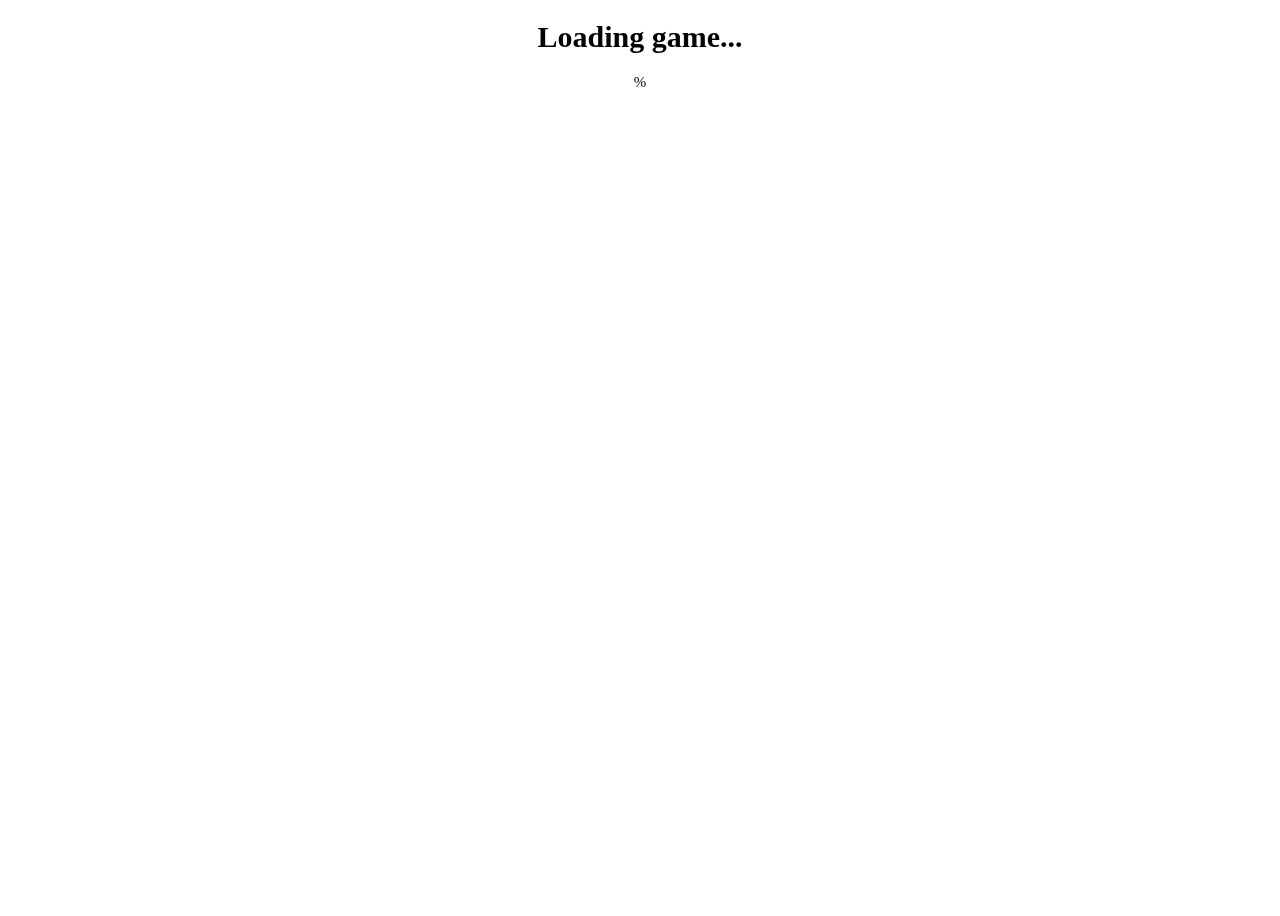
==== commit a669a9db: "1.3.18" ====
--- a/index.html
+++ b/index.html
@@ -53,15 +53,16 @@
 				</div>
 				<div class="subtab main" id="subtab_main_offlineTime" style="display:none">
 					<button class="featureConfig main" onClick="openConfig['Offline Time']()"></button>
-					<p>You have <span id="span_dilatedTime" class="big _time"></span> of dilated time.<br>You earn 1 second of dilated time per second spent offline.</p>
+					<p>You have <span id="span_dilatedTime" class="big _time"></span> of dilated time.<br>You earn 1 second of dilated time per second spent offline or while time is frozen.</p>
 					<div class="dilationDiv">
 						<h1>Overclock</h1>
 						<input type="range" id="dilationSpeedupFactor" min="1" max="4" step="0.001" style="width:350px">						
 						<p>When enabled, Overclock provides a <span id="span_overclockSpeedupFactor" class="big _time"></span>× time boost at the cost of <span id="span_overclockCost"></span> seconds of dilated time per real-life second.</p>
 						<p id="span_overclockCostScaling" class="big _time2"></p>
 						<div id="overclockFooter">
-							<button class="overclockOption" id="button_overclockActive" onClick="overclockActive=!overclockActive"></button>
+							<button class="overclockOption" id="button_overclockActive" onClick="toggleOverclock()"></button>
 							<button class="overclockOption" id="button_overclockToSoftcap" onClick="overclockToSoftcap();updateOverclockScrollbar()">Set Overclock to the softcap start</button>
+							<button class="overclockOption" id="button_freezeGame" onClick="toggleFreeze()"></button>
 						</div>
 					</div>
 					<div id="div_dilationUpgrades" class="dilationDiv"></div>
@@ -122,6 +123,9 @@
 					<button class="tabtier2 tier2wormhole" onClick="openSubTab('wormhole','studies')" id="button_subtab_wormhole_studies" style="display:none;filter:brightness(60%)">Studies</button>
 					<button class="tabtier2 tier2wormhole" onClick="openSubTab('wormhole','light')" id="button_subtab_wormhole_light" style="display:none;filter:brightness(60%)">Light</button>
 					<button class="tabtier2 tier2wormhole" onClick="openSubTab('wormhole','galaxies')" id="button_subtab_wormhole_galaxies" style="display:none;filter:brightness(60%)">Galaxies</button>
+					<button class="tabtier2 tier2wormhole" onClick="openSubTab('wormhole','luck')" id="button_subtab_wormhole_luck" style="display:none;filter:brightness(60%)">Luck</button>
+					<button class="tabtier2 tier2wormhole" onClick="openSubTab('wormhole','prismatic')" id="button_subtab_wormhole_prismatic" style="display:none;filter:brightness(60%)">Prismatic/button>
+					<button class="tabtier2 tier2wormhole" onClick="openSubTab('wormhole','antimatter')" id="button_subtab_wormhole_antimatter" style="display:none;filter:brightness(60%)">Antimatter</button>
 				</div>
 				<p id="div_hr_disabledTop">You have <span id="span_hr_disabledTop" class="big _wormhole"></span> Hawking radiation</p>
 				<div class="subtab wormhole" id="subtab_wormhole_research">
@@ -161,6 +165,7 @@
 					<div id="lightContainer1"></div><div id="lightContainer2"></div><div id="lightContainer3"></div>
 				</div>
 				<div class="subtab wormhole" id="subtab_wormhole_galaxies" style="display:none">
+					<button class="featureConfig wormhole" onClick="openConfig['Galaxy']()"></button>
 					<p>You have <span class="big _galaxies" id="span_galaxies"></span> galax<span id="span_galaxyPlural"></span>. The highest number you have ever had is <span class="big _galaxies" id="span_highestGalaxies"></span>.<br>
 					The 60th star currently costs <span class="big _galaxies" id="span_currentGalaxyStarCost"></span> stardust, and will cost <span class="big _galaxies" id="span_nextGalaxyStarCost"></span> in the next galaxy.<br>
 					At your current amount of stardust you can afford <span class="big _galaxies" id="span_currentGalaxyAffordableStars"></span> stars, and will be able to afford <span class="big _galaxies" id="span_nextGalaxyAffordableStars"></span> in the next galaxy.<br>
@@ -173,11 +178,22 @@
 						<p id="span_galaxyEffectTooltip"></p>
 					</div>
 				</div>
+				<div class="subtab wormhole" id="subtab_wormhole_luck" style="display:none">
+					<button class="featureConfig wormhole" onClick="openConfig['Luck']()"></button>
+					<p>You have <span class="big _luck" id="span_luckShards"></span> luck shards.<br>
+					You are generating <span class="big _luck" id="span_luckShardsPerSec"></span> luck shards per second.<br>
+					Your luck shards are giving you <span class="big _luck" id="span_luckShardEff1"></span> free dark Y axis and slowing down the normal axis cost scaling by <span class="big _luck" id="span_luckShardEff2"></span><span id="span_luckShardEff2Sign"></span></p>
+					<table id="table_luckUpgrades"></table>
+					<div style="float:right;text-align:right;margin-right:20px;" id="div_luckSpendOptions" style="text-align:right;"></div>
+				</div>
+				<div class="subtab wormhole" id="subtab_wormhole_prismatic" style="display:none"></div>
+				<div class="subtab wormhole" id="subtab_wormhole_antimatter" style="display:none"></div>
 			</div>
 			<div class="tab" id="bigtab_options" style="display:none;font-size:0;">
 				<div class="optionsNavigation globalnavigation">
 					<button class="tabtier2 tier2options" onClick="openSubTab('options','options')" id="button_subtab_options_options">Options</button>
 					<button class="tabtier2 tier2options" onClick="openSubTab('options','hotkeys')" id="button_subtab_options_hotkeys" style="filter:brightness(60%)">Hotkeys</button>
+					<button class="tabtier2 tier2options" onClick="openSubTab('options','story')" id="button_subtab_options_story" style="filter:brightness(60%)">Story</button>
 				</div>
 				<div class="subtab options" id="subtab_options_options">
 					<button class="optionsbutton" onClick="selectOption('notation',Object.keys(notations),'notation')">Notation: <span id="notation"></span></button>
@@ -187,13 +203,16 @@
 					<button class="optionsbutton" onClick="importSave()">Import save</button>
 					<button class="optionsbutton" onClick="exportSave()">Export save</button>
 					<button class="optionsbutton" onClick="inputPromo()">Input promotion code</button>
-					<button class="optionsbutton" onClick="downloadSave()">Download save</button>
+<!--					<button class="optionsbutton" onClick="downloadSave()">Download save</button> -->
 					<button class="optionsbutton" onClick="changeTheme()">Theme: <span id="colortheme"></span></button>
 					<button class="optionsbutton" onClick="selectOption('footerDisplay',['All tabs','Only Axis tab','None'],'mode')" id="button_footerDisplay"></button>
 					<button class="optionsbutton" onClick="toggle('newsTickerActive')">News ticker <span id="span_newsTickerActive"></span>abled</button>
 					<button class="optionsbutton" onClick="selectOption('newsTickerSpeed',[40,60,80,120,160,200,300,400,500,750,999],'speed')">News ticker speed: <span id="span_newsTickerSpeed"></span> px·s<sup>-1</sup></button>
 				</div>
 				<div class="subtab options" id="subtab_options_hotkeys" style="display:none"></div>
+				<div class="subtab options" id="subtab_options_story" style="display:none">
+					<button class="optionsbutton" onClick="showPreviousStory()">Show previous story entries</button>
+				</div>
 			</div>
 			<div class="tab" id="bigtab_statistics" style="display:none">
 				<div class="statisticsNavigation globalnavigation">
@@ -299,7 +318,7 @@
 			</div>
 			<div id="footer" style="z-index: 0">
 				<div id="gameprogress" class="progress" onClick="progressBarOnClick()"></div>
-				<a href="changelog.html" target="_blank">Changelog</a> | <a id="span_footerDiscord" target="_blank">Discord</a> | <button class="howtoplay" onClick="htpNavigation()">How to play</button> | Version <span id="span_currentVersion"></span>
+				<a href="changelog.html" target="_blank">Changelog</a> | <a id="span_footerDiscord" target="_blank">Discord</a> | <button class="howtoplay" onClick="htpNavigation()">How to play</button> | <a href="https://www.reddit.com/r/incremental_games/comments/15pv5wa/exotic_matter_dimensions_%F0%9D%95%8D13/" target="_blank">Reddit</a> | Version <span id="span_currentVersion"></span>
 			</div>
 		</div>
 		<div id="div_fancyPopupScreen" class="popupScreen">
@@ -319,15 +338,16 @@
 		</div>
 		<div id="wormholeAnimation" class="topleveldiv" style="display:none;opacity:0"></div>
 		<div id="notifyDiv"></div>
+		<div id="background"></div>
 		<div id="foo"></div>
 		<script type="text/javascript" src="alemaninc_utility.js"></script>
 		<script type="text/javascript" src="break_eternity_alemaninc.js"></script>
 		<script type="text/javascript" src="emd_utility.js"></script>
+		<script type="text/javascript" src="data.js"></script>
 		<script type="text/javascript" src="researchtree.js"></script>
 		<script type="text/javascript" src="achievements.js"></script>
 		<script type="text/javascript" src="previousprestige.js"></script>
 		<script type="text/javascript" src="navigation.js"></script>
-		<script type="text/javascript" src="upgrades.js"></script>
 		<script type="text/javascript" src="main.js"></script>
 		<script type="text/javascript" src="statbreakdown.js"></script>
 		<script type="text/javascript" src="howtoplay.js"></script>
--- a/interface.css
+++ b/interface.css
@@ -1,322 +1,477 @@
+:root {
+	--exoticmatter:#00ff00;
+	--time:#00cc00;
+	--time2:#ff0000;
+	--mastery:#ff0099;
+	--achievements:#ffff00;
+	--stardust:-webkit-radial-gradient(circle,#ff0,#f60);
+	--stardust_dark:-webkit-radial-gradient(circle,#990,#930);
+	--stardust_dark2:-webkit-radial-gradient(circle,#440,#420);
+	--stars:#ffffff;
+	--darkmatter:#990099;
+	--energy:#00ffff;
+	--wormhole_text:#3333ff;
+	--wormhole_glow:0 0 5px #3300ff, 0 0 20px #6600ff, 0 0 45px #9900ff;
+	--research:#66ccff;
+	--axis_empowerment:rgba(102,0,204,0.9);
+	--galaxies:#ffff00;
+	--galaxyboosts:#99ff99;
+	--galaxypenalties:#ff9999;
+	--luck:#339966;
+	--prismatic:-webkit-conic-gradient(#fcc,#ffc,#cfc,#cff,#ccf,#fcf,#fcc);
+	--exp:#ffcc00;
+	--antimatter:#990000;
+}
+.big {
+	font-size:120%;
+}
+.huge {
+	font-size:150%;
+	font-weight:700;
+}
+._exoticmatter {
+	color:var(--exoticmatter);
+}
+._time {
+	color:var(--time)
+}
+._time2 {
+	color:var(--time2)
+}
+._mastery {
+	color:var(--mastery);
+}
+._achievements {
+	color:var(--achievements);
+}
+._stardust {
+	background:var(--stardust);
+	background-clip:text;
+	-webkit-background-clip:text;
+	-webkit-text-fill-color:transparent;
+}
+._stardust_dark{
+	background:var(--stardust_dark);
+	background-clip:text;
+	-webkit-background-clip:text;
+	-webkit-text-fill-color:transparent;
+}
+._stars {color:var(--stars);}
+._darkmatter {color:var(--darkmatter);}
+._energy {color:var(--energy);}
+._wormhole {
+	color:var(--wormhole_text);
+	text-shadow:var(--wormhole_glow);
+}
+._research {color:var(--research);}
+._galaxies {color:var(--galaxies);}
+._galaxyboosts {color:var(--galaxyboosts);}
+._galaxypenalties {color:var(--galaxypenalties);}
+._luck {color:var(--luck);}
+._prismatic {
+	background:var(--prismatic);
+	background-clip:text;
+	-webkit-background-clip:text;
+	-webkit-text-fill-color:transparent;
+}
+._exp {color:var(--exp);}
+._antimatter {color:var(--antimatter);}
 html, body {
-  max-width: 100%;
-	min-width: 1200px;
-  overflow-x: hidden;
+	max-width:100%;
+	min-width:1200px;
+	overflow-x:hidden;
+	min-height:100vh;
+	font-size:15px;
+	font-family:verdana;
+	text-align:center;
 }
 button, div {
-  vertical-align:top;
-  display:inline-block;
+	vertical-align:top;
+	display:inline-block;
+}
+a {
+	color:inherit;
 }
 .underline {
-  text-decoration: underline
+	text-decoration:underline
 }
 .strike {
-  text-decoration: line-through
+	text-decoration:line-through
 }
 span.xscript {
-  position: relative;
+	position:relative;
 }
 span.xscript sub {
-  position: absolute;
-  left: 0.1em;
-  bottom: -1ex;
+	position:absolute;
+	left:0.1em;
+	bottom:-1ex;
 }
 table {
-  border-collapse: collapse;
-  border-spacing: 0;
-  display:inline-block;
-  text-align: center;
-  table-layout:fixed;
+	border-collapse:collapse;
+	border-spacing:0;
+	display:inline-block;
+	text-align:center;
+	table-layout:fixed;
 }
 th {
-  text-decoration: underline
+	text-decoration:underline
 }
 button,div {
-  display:inline-block;
+	display:inline-block;
 	position:relative;
 }
+input {
+	font-size:12px;
+}
 .small {
-  font-size: 8px;
-  opacity: 0.67;
+	font-size:8px;
 }
 .toptable {
-  width: calc(100vw - 320px);
-  table-layout: fixed;
-  text-align: left;
+	table-layout:fixed;
+	text-align:left;
 }
 .resource {
-  height: 20px;
-  width: 384px;
-  font-size: 12px;
+	height:20px;
+	width:320px;
+	font-size:12px;
 	margin-left:5px;
 	margin-right:5px;
-	text-align: center;
+	text-align:center;
 }
 .maxaxisbutton {
-  background-color: rgba(0,153,153,0.9);
-  color: #ffffff;
-  padding: 10px;
-  border-radius: 10px;
-  width: 250px;
-  height: 50px;
+	background-color:rgba(0,153,153,0.9);
+	color:#ffffff;
+	padding:10px;
+	border-radius:10px;
+	width:250px;
+	height:50px;
 }
 .axisbutton {
-  background-color: rgba(0,153,153,0.9);
-  color: #ffffff;
-  padding: 10px;
-  border-radius: 10px;
-  width: 200px;
-  height: 125px;
+	background-color:rgba(0,153,153,0.9);
+	color:#ffffff;
+	padding:10px;
+	border-radius:10px;
+	width:200px;
+	height:125px;
 	margin:4px
 }
 .lockedaxisbutton {
-  background-color: rgba(153,153,153,0.9);
-  color: #000000;
-  padding: 10px;
-  border-radius: 10px;
-  width: 200px;
-  height: 125px;
+	background-color:rgba(153,153,153,0.9);
+	color:#000000;
+	padding:10px;
+	border-radius:10px;
+	width:200px;
+	height:125px;
 	margin:4px
 }
 .empoweredaxis {
-  background-color: rgba(102,0,204,0.9);
-  color: #ffffff;
-  padding: 10px;
-  border-radius: 10px;
-  width: 200px;
-  height: 125px;
+	background-color:var(--axis_empowerment);
+	color:#ffffff;
+	padding:10px;
+	border-radius:10px;
+	width:200px;
+	height:125px;
 	margin:4px
 }
 .tablecell {
-  border: 1px solid rgba(0,255,0,0.67);
-  border-collapse: collapse
-}
-#progress {
+	border:2px solid rgba(0,153,0,0.9);
+	border-collapse:collapse
+}
+.progress {
 	height:24px;
 	border-radius:6px;
 	color:#000000;
 	width:calc(100vw - 30px);
-	position:fixed;
-	bottom:30px;
-	left:15px
 }
 #footer {
-	height:24px;
+	height:44px;
 	width:calc(100vw - 30px);
 	position:fixed;
 	bottom:0px;
-	left:15px
+	left:10px;
+	padding:0px;
+}
+#storyTitle {
+	font-size:80px;
+	-webkit-text-fill-color: transparent;
+	margin:20px;
 }
 .optionsbutton {
-  background-color: #cccccc;
-  color: #000000;
-  padding: 10px;
-  border-radius: 15px;
-  font-size: 18px;
-  width: 175px;
-  height: 150px;
-}
-.redoptionsbutton {
-  background-color: #000000;
-  color: #ff0000;
-  padding: 10px;
-  border-radius: 15px;
-  font-size: 18px;
-  width: 175px;
-  height: 150px;
+	background-color:#cccccc;
+	color:#000000;
+	padding:10px;
+	border-radius:15px;
+	font-size:18px;
+	width:175px;
+	height:150px;
+	margin:1px;
+}
+.hotkey {
+	background-color:#666666;
+	color:#cccccc;
+	height:30px;
+	width:500px;
+	font-size:15px;
 }
 .tabtier2 {
-  width: 120px;
-  height: 25px;
-  font-size: 13px;
-	border-style: solid;
-	border-width: 2px;
-	border-radius: 5px;
+	width:120px;
+	height:25px;
+	font-size:13px;
+	border-style:solid;
+	border-width:2px;
+	border-radius:5px;
 }
 .tier2main {
-	background-color:rgba(0,0,0,0.8);
+	background-color:rgba(0,0,0,0.9);
 	border-color:rgba(0,255,0,0.9);
 	color:#00ff00
 }
 .tier2options {
-	background-color:rgba(204,204,204,0.8);
+	background-color:rgba(204,204,204,0.9);
 	border-color:rgba(153,153,153,0.9)
 }
 .tier2statistics {
-	background-color:rgba(0,153,0,0.8);
+	background-color:rgba(0,153,0,0.9);
 	border-color:rgba(0,204,0,0.9)
 }
 .tier2achievements {
-	background-color:rgba(170,102,0,0.8);
+	background-color:rgba(170,102,0,0.9);
 	border-color:rgba(102,51,0,0.9)
 }
 .tier2automation {
-	background-color:rgba(178,178,178,0.8);
+	background-color:rgba(178,178,178,0.9);
 	border-color:rgba(153,153,153,0.9)
 }
 .tier2stardust {
-	background-color:rgba(102,76,51,0.8);
+	background-color:rgba(102,76,51,0.9);
 	border-color:rgba(128,102,76,0.9);
 	color:#ffffff
 }
 .tier2wormhole {
-	background-color:rgba(51,76,102,0.8);
+	background-color:rgba(51,76,102,0.9);
 	border-color:rgba(76,102,128,0.9);
 	color:#ffffff
 }
 .tabtier3 {
-  width: 100px;
-  height: 20px;
-  font-size: 9px;
-}
-.htpTab {
-  width: 48vw;
-  height: 200px;
-  border-radius: 20px;
-  background-image: linear-gradient(135deg,#001933,#003366,#001933)
+	width:100px;
+	height:20px;
+	font-size:9px;
+}
+.tabtier4 {
+	width:90px;
+	height:18px;
+	font-size:8px;
+}
+.tab, .subtab {
+	width:100vw;
+}
+.subtab {
+	position:static;
 }
 .navigationtier3 {
-  background-color: #331933;
-  margin-left:0vw;
-  margin-right:0vw;
+	background-color:#331933;
+	width:100vw;
+}
+.navigationtier4 {
+	background-color:#193333;
+	width:100vw;
 }
 .bigtab {
-	font-size:20px;
+	font-size:18px;
 	border-style:solid;
 	border-width:2px;
 	border-radius:8px;
-	width:150px
+	width:130px
 }
 tab {
 	width:calc(100vw - 120px)
 }
-#button_main {
-  background-color: rgba(0,0,0,0.75);
-  color: rgba(0,255,0,0.9);
-  border-color: rgba(0,204,0,0.8);
-}
-#button_options {
-	background-color: rgba(153,153,153,0.75);
+#button_bigtab_main {
+	background-color:rgba(0,0,0,0.9);
+	color:rgba(0,255,0,0.9);
+	border-color:rgba(0,204,0,0.8);
+}
+#button_bigtab_options {
+	background-color:rgba(153,153,153,0.9);
+	color:rgba(0,0,0,0.9);
+	border-color:rgba(102,102,102,0.8);
+}
+#button_bigtab_statistics {
+	background-color:rgba(0,153,0,0.9);
+	color:rgba(0,204,0,0.9);
+	border-color:rgba(0,153,0,0.8);
+}
+#button_bigtab_achievements {
+	background-color:rgba(153,76,0,0.9);
+	color:rgba(255,153,0,0.9);
+	border-color:rgba(170,102,0,0.8)
+}
+#button_bigtab_automation {
+	background-color:rgba(153,153,153,0.75);
 	color:rgba(0,0,0,0.9);
 	border-color:rgba(102,102,102,0.8)
 }
-#button_statistics {
-	background-color: rgba(0,153,0,0.75);
-	color:rgba(0,204,0,0.9);
-	border-color:rgba(0,153,0,0.8);
-}
-#button_achievements {
-	background-color: rgba(170,102,0,0.75);
-	color:rgba(255,153,0,0.9);
-	border-color:rgba(170,102,0,0.8)
-}
-#button_automation {
-	background-color: rgba(153,153,153,0.75);
-	color:rgba(0,0,0,0.9);
-	border-color:rgba(102,102,102,0.8)
-}
-#button_stardust {
-  background-image: url("stardustbackground.png");
-  background-size: cover;
-  color: #ff9900;
-  border-color: #ff9900;
-}
-#button_wormhole {
-  background-image: repeating-radial-gradient(circle, #190033, #330066 10%, #190033 20%);
-  color: #ffffff;
+#button_bigtab_stardust {
+	background-image:url("img/stardustbackground.png");
+	background-size:cover;
+	color:#ff9900;
+	border-color:#ff9900;
+}
+#button_bigtab_wormhole {
+	background-image:repeating-radial-gradient(circle,#190033,#330066 10%,#190033 20%);
+	color:#ffffff;
 	border-color:#0000ff
 }
 .invisible {
-  font-size: 30px;
-  border: none;
-  background: transparent;
-}
+	font-size:30px;
+	border:none;
+	background:transparent;
+}
+.howtoplay {
+	background-color:rgba(0,0,0,0);
+	color:inherit;
+	border-style:solid;
+	border-color:rgba(51,153,255,0.5);
+	border-width:1px;
+	border-radius:50vh;
+}
+.featureConfig {
+	position:absolute;
+	top:0px;
+	right:10px;
+	height:16px;
+	width:100px;
+	font-size:12px;
+	border-style:solid;
+	border-width:1px;
+	border-radius:4px;
+	padding:0px;
+}
+.featureConfig.main {
+	background-color:rgba(0,0,0,0.7);
+	border-color:rgba(0,255,0,0.7);
+	color:rgba(0,255,0,0.7);
+}
+.featureConfig.achievements {
+	background-color:rgba(170,102,0,0.9);
+	border-color:rgba(102,51,0,0.9);
+}
+.featureConfig.stardust {
+	background-color:rgba(102,76,51,0.7);
+	border-color:rgba(128,102,76,0.7);
+	color:#ffffff;
+}
+.featureConfig.wormhole {
+	background-color:rgba(51,76,102,0.7);
+	border-color:rgba(76,102,128,0.7);
+	color:#ffffff;
+}
+.featureConfig::before{content:"Show options"}
 .stardustResetButton{
-  background-image: url("stardustbackground.png");
-  background-size: cover;
-  color: #ffffff;
-  font-size: 15px;
-  border-radius: 4px;
-  width: 125px;
-  height: 90px;
+	background-image:url("img/stardustbackground.png");
+	background-size:cover;
+	color:#ffffff;
+	font-size:15px;
+	border-radius:4px;
+	width:125px;
+	height:90px;
 }
 .lockedStardustResetButton{
-  background-color: #999999;
-  color: #000000;
-  font-size: 15px;
-  border-radius: 4px;
-  width: 125px;
-  height: 90px;
-}
-.matterlayertext{
-  color: #00ff00;
-  font-size: 18px;
-}
-.masterytext{
-  color: #ff0099;
-  font-size: 18px;
-}
-.masterybuttonoff{
-  width: 225px;
-  height: 150px;
-  border-radius: 18px;
-  background-color: #cccccc
-}
-.masterybuttonon{
-  width: 225px;
-  height: 150px;
-  border-radius: 18px;
-  background-color: #00ff00
-}
-.stardustlayertext{
-  background: -webkit-radial-gradient(circle,#ff0,#f60);
-  -webkit-background-clip: text;
-  -webkit-text-fill-color: transparent;
-  font-size: 18px;
-}
-.darkstardustlayertext{
-  background: -webkit-radial-gradient(circle,#990,#930);
-  -webkit-background-clip: text;
-  -webkit-text-fill-color: transparent;
-  font-size: 18px;
-}
-.bigstardusttext{
-  color: #ff6600;
-  background: -webkit-radial-gradient(circle,#ff0,#f60);
-  -webkit-background-clip: text;
-  -webkit-text-fill-color: transparent;
-  font-size: 20px;
-  font-weight: 700;
+	background-color:#999999;
+	color:#000000;
+	font-size:15px;
+	border-radius:4px;
+	width:125px;
+	height:90px;
+}
+.masterybuttonLegacy {
+	height:125px;
+	width:175px;
+	font-size:13px;
+	border-radius:10px;
+	margin:4px;
+}
+.masterybuttonModern {
+	height:50px;
+	width:60px;
+	border-radius:8px;
+	color:inherit;
+	margin:4px;
+}
+.panel {
+	position:fixed;
+	bottom:0px;
+	left:0px;
+	width:100%;
+	z-index:1
+}
+#masteryPanel {
+	min-height:75px;
+	font-size:16px;
+	background:linear-gradient(180deg,rgba(72,0,24,0.95),rgba(72,0,24,1));
+	padding:5px;
 }
 .glownotify{
-  box-shadow: 0px 0px 20px 0px #ff0
+	box-shadow:0px 0px 20px 0px #ff0
+}
+.largeNumberVisualization {
+	width:40vw;
+	margin:20px;
+}
+.previousPrestige {
+	height:200px;
+	width:300px;
+	border-style:solid;
+	border-radius:25px;
+	border-width:4px;
+	margin:8px;
+}
+.previousPrestige_eternity {
+	background-color:rgba(0,102,0,0.9);
+	color:rgba(0,255,102,0.9);
+}
+.previousPrestige_spacetime {
+	background-color:rgba(0,0,0,0.9);
+	color:rgba(255,255,255,0.9);
+}
+.previousPrestige_wormhole {
+	background-color:rgba(0,0,102,0.9);
+	color:rgba(51,51,255,0.9);
 }
 .stardustboost {
-	background-color: rgba(255,102,0,0.4);
+	background-image:var(--stardust_dark2);
 	width:225px;
-	height:100px;
+	height:120px;
 	margin:8px;
 	color:#ffffff;
 	border-style:solid;
 	border-radius:30px;
 	border-width:2px;
-	border-color: rgba(255,255,0,0.5);
-}
+	border-color:rgba(255,255,0,0.5);
+}
+#div_stardustBoost7 {font-size:90%}
 .stardustupgradebutton {
-  background-image: url("stardustbackground.png");
-  background-size: cover;
-  color: #ffffff;
-  padding: 10px;
-  border-radius: 10px;
-  width: 200px;
-  height: 125px;
+	background-image:url("img/stardustbackground.png");
+	background-size:cover;
+	color:#ffffff;
+	padding:10px;
+	border-radius:10px;
+	width:200px;
+	height:125px;
 	margin:4px;
 }
-.startext {
-	color: #ffffff;
-	font-size: 18px
-}
-.starbutton {
+.maxedstardustupgradebutton {
+	background-image:url("img/stardustbackground.png");
+	background-size:cover;
+	color:#ffffff;
+	padding:10px;
+	border-radius:10px;
+	width:200px;
+	height:125px;
+	margin:4px;
+	filter:brightness(50%)
+}
+.starbutton.legacy {
 	font-size:12px;
 	width:120px;
 	height:120px;
@@ -324,95 +479,141 @@
 	border-radius:60px;
 	margin:8px;
 	position:relative;
-}
-.availablestarbutton {
+	color: inherit;
+}
+.availablestarbutton.legacy {
+	background-color: #ffffff;
+	color:#000000;
+}
+.lockedstarbutton.legacy {
+	background-color:#999999;
+	color:#000000;
+}
+.ownedstarbutton1.legacy {
+	background-color:#ff6600;
+	color:#000000;
+}
+.ownedstarbutton2.legacy {
+	background-color:#ff9900;
+	color:#000000;
+}
+.ownedstarbutton3.legacy {
+	background-color:#ffcc00;
+	color:#000000;
+}
+.ownedstarbutton4.legacy {
+	background-color:#ffff00;
+	color:#000000;
+}
+.ownedstarbutton5.legacy {
+	background-color:#ccff33;
+	color:#000000;
+}
+.ownedstarbutton6.legacy {
+	background-color:#99ff66;
+	color:#000000;
+}
+.ownedstarbutton7.legacy {
+	background-color:#66ff99;
+	color:#000000;
+}
+.ownedstarbutton8.legacy {
+	background-color:#33ffcc;
+	color:#000000;
+}
+.ownedstarbutton9.legacy {
+	background-color:#00ffff;
+	color:#000000;
+}
+.ownedstarbutton10.legacy {
+	background-image:radial-gradient(#ffffff, #000000);
+	color:#000000;
+}
+.starbutton.modern {
+	width:80px;
+	height:80px;
+	border-radius:40px;
+	margin:8px;
+	position:relative;
+	color:inherit;
+}
+.availablestarbutton.modern {background-color: rgba(255,255,255,0.3);}
+.lockedstarbutton.modern {background-color: rgba(102,102,102,0.3);}
+.ownedstarbutton1.modern {background-color:rgba(255,102,0,0.3);}
+.ownedstarbutton2.modern {background-color:rgba(255,153,0,0.3);}
+.ownedstarbutton3.modern {background-color:rgba(255,204,0,0.3);}
+.ownedstarbutton4.modern {background-color:rgba(255,255,0,0.3);}
+.ownedstarbutton5.modern {background-color:rgba(204,255,51,0.3);}
+.ownedstarbutton6.modern {background-color:rgba(153,255,102,0.3);}
+.ownedstarbutton7.modern {background-color:rgba(102,255,153,0.3);}
+.ownedstarbutton8.modern {background-color:rgba(51,255,204,0.3);}
+.ownedstarbutton9.modern {background-color:rgba(0,255,255,0.3);}
+.ownedstarbutton10.modern {background:radial-gradient(rgba(255,255,255,0.3),rgba(0,0,0,0.3));}
+#starPanel {
+	min-height:75px;
+	font-size:16px;
+	background:linear-gradient(180deg,rgba(51,51,51,0.95),rgba(51,51,51,1));
+	padding:5px;
+}
+.starbuybutton {
 	background-color:#cccccc;
-	color: #000000;
-}
-.lockedstarbutton {
-  background-color: #999999;
-  color: #000000;
-}
-.ownedstarbutton1 {
-  background-color: #ff6600;
-  color: #000000;
-}
-.ownedstarbutton2 {
-  background-color: #ff9900;
-  color: #000000;
-}
-.ownedstarbutton3 {
-  background-color: #ffcc00;
-  color: #000000;
-}
-.ownedstarbutton4 {
-  background-color: #ffff00;
-  color: #000000;
-}
-.ownedstarbutton5 {
-  background-color: #ccff33;
-  color: #000000;
-}
-.ownedstarbutton6 {
-  background-color: #99ff66;
-  color: #000000;
-}
-.ownedstarbutton7 {
-  background-color: #66ff99;
-  color: #000000;
-}
-.ownedstarbutton8 {
-  background-color: #33ffcc;
-  color: #000000;
-}
-.ownedstarbutton9 {
-  background-color: #00ffff;
-  color: #000000;
-}
-.ownedstarbutton10 {
-  background-image: radial-gradient(#ffffff, #000000);
-  color: #000000;
-}
-.starbuybutton {
-  background-color: #cccccc;
-  color: #000000;
-  padding: 0px;
-  border-radius: 20px;
-  width: 200px;
-  height: 50px;
-	margin: 2px;
+	color:#000000;
+	padding:0px;
+	border-radius:20px;
+	width:200px;
+	height:50px;
+	margin:2px;
+}
+.genericbutton {
+	background-color:#cccccc;
+	color:#000000;
+	padding:0px;
+	border-radius:20px;
+	width:140px;
+	height:30px;
+	margin:2px;
+}
+.narrowbutton {
+	height:20px;
+	width:90%;
+	border-radius:10px;
+	background-color:#cccccc;
+	color:#000000;
 }
 .automatordiv {
-  background-color: #999999;
-  color: #000000;
-  text-align: center;
-  font-size: 12px;
-  font-family: "Courier New";
-  padding: 10px;
-  border-radius: 40px;
-  width: 200px;
-  height: 350px;
+	background-color:#999999;
+	color:#000000;
+	text-align:center;
+	font-size:12px;
+	font-family:"Courier New";
+	padding:10px;
+	border-radius:40px;
+	width:200px;
+	height:350px;
 }
 .automatortoggleon {
-  background-color: #00ff00;
-  border-radius: 50%;
-  width: 24px;
-  height: 24px;
+	background-color:#00ff00;
+	color:#009900;
+	border-radius:50%;
+	width:24px;
+	height:24px;
+	font-size:8px;
 }
 .automatortoggleoff {
-  background-color: #ff0000;
-  border-radius: 50%;
-  width: 24px;
-  height: 24px;
+	background-color:#ff6600;
+	color:#930;
+	border-radius:50%;
+	width:24px;
+	height:24px;
+	font-size:8px;
 }
 .autobuyerupgrade {
-  background-color: #cccccc;
-  color: #000000;
-  font-size: 12px;
-  padding: 2px;
-  border-radius: 10px;
-  height:40px;
-  width:180px;
+	color:#000000;
+	font-size:12px;
+	padding:2px;
+	border-radius:10px;
+	height:50px;
+	width:180px;
 }
 .texttoggle {
 	background-color:rgba(204,204,204,0.9);
@@ -423,227 +624,493 @@
 	border-radius:9px;
 	width:180px
 }
-.maxdarkaxisbutton {
-  background-color: #990099;
-  color: #ffffff;
-  padding: 10px;
-  border-radius: 10px;
-  width: 250px;
-  height: 50px;
+#button_maxDarkAxis {
+	background-color:#990099;
+	color:#ffffff;
+	padding:10px;
+	border-radius:10px;
+	width:250px;
+	height:50px;
 }
 .darkaxisbutton {
-  background-color: #990099;
-  color: #ffffff;
-  padding: 10px;
-  border-radius: 10px;
-  width: 200px;
-  height: 125px;
+	background-color:#990099;
+	color:#ffffff;
+	padding:10px;
+	border-radius:10px;
+	width:200px;
+	height:125px;
 	margin:4px
 }
-.darkmattertext {
-  color: #990099;
-  font-size: 18px
-}
 .darkstarbutton {
-  background-color: #990099;
-  color: #ffffff;
-  padding: 4px;
-  border-radius: 16px;
-  width: 400px;
-  height: 140px;
+	background-color:#990099;
+	color:#ffffff;
+	padding:4px;
+	border-radius:16px;
+	width:400px;
+	height:160px;
 }
 .lockeddarkstarbutton {
-  background-color: #999999;
-  color: #000000;
-  padding: 4px;
-  border-radius: 16px;
-  width: 400px;
-  height: 140px
+	background-color:#999999;
+	color:#000000;
+	padding:4px;
+	border-radius:16px;
+	width:400px;
+	height:160px
 }
 .globalnavigation {
-  text-align: center;
-  width: 96vw;
-}
-.energytext {
-  color: #00ffff;
-  font-size: 18px
+	text-align:center;
+	width:96vw;
 }
 .energydivision {
-  height: 115px;
-  width: calc(50vw - 50px);
-	margin: 15px;
+	height:115px;
+	width:calc(50vw - 50px);
+	margin:15px;
 }
 .wormholeResetButton{
-  background-image: repeating-radial-gradient(circle, #190033, #330066 10%, #190033 20%);
-  background-size: cover;
-  color: #ffffff;
-  font-size: 15px;
-  border-radius: 4px;
-  width: 125px;
-  height: 90px;
+	background-image:repeating-radial-gradient(circle,#190033,#330066 10%,#190033 20%);
+	background-size:cover;
+	color:#ffffff;
+	font-size:15px;
+	border-radius:4px;
+	width:125px;
+	height:90px;
 }
 .topleveldiv {
-	left: 0px;
+	position:absolute;
+	top:0px;
+	left:0px;
 	width:100vw;
 }
+#background {
+	min-height:100vh;
+	position:fixed;
+	top:0px;
+	left:0px;
+	width:100vw;
+	height:100vh;
+	z-index:-1;
+}
+.popupScreen {
+	position:fixed;
+	top:0px;
+	left:0px;
+	width:100vw;
+	height:100vh;
+	background-color:rgba(0,0,0,0.5);
+	display:none;
+	z-index:4;
+}
+.popup {
+	position:fixed;
+	top:20vh;
+	left:20vw;
+	width:60vw;
+	height:60vh;
+	border-radius:24px;
+	background-image:radial-gradient(circle,#330066,#190033);
+	border-style:solid;
+	border-color:#330066;
+	border-width:3px;
+	z-index:4;
+	overflow:auto;
+	word-wrap:break-word;
+	padding:20px;
+}
 #wormholeAnimation{
-  background-image: repeating-radial-gradient(circle, #190033, #330066 10%, #190033 20%);
-  background-size: cover;
-	position: fixed;
-	left: 0px;
-	top: 0px;
+	background-image:repeating-radial-gradient(circle,#190033,#330066 10%,#190033 20%);
+	background-size:cover;
+	position:fixed;
+	left:0px;
+	top:0px;
 	height:100vh;
-}
-.wormholelayertext {
-  color: #0000ff;
-  text-shadow: 0 0 5px #3300ff, 0 0 20px #6600ff, 0 0 45px #9900ff;
-  font-size: 18px;
+	z-index:5;
 }
 .researchButton {
 	height:64px;
 	width:64px;
 	font-size:16px;
-  color: #3399ff;
+	color:inherit;
 	border-style:groove;
 	border-width:5px;
 }
 .normalResearchButton {
-  border-color: rgba(0,204,204,0.9);
+	border-color:rgba(0,204,204,0.9);
+	background-color:#003333;
 }
 .permanentResearchButton {
-  border-color: rgba(255,255,255,0.9);
+	border-color:rgba(255,255,255,0.9);
+	background-color:#333333;
 }
 .studyResearchButton {
-  border-color: rgba(153,0,0,0.9);
+	border-color:rgba(153,0,0,0.9);
+	background-color:#330000;
+}
+.studyDot {
+	position:absolute;
+	border-radius:50%;
+	background-color:rgba(204,0,0,0.9);
 }
 .unknownResearchButton {
-  border-color: rgba(153,153,153,0.8);
+	border-color:rgba(153,153,153,0.8);
+	background-color:#193333;
+}
+.researchLoadout {
+	height:40px;
+	width:180px;
+	margin:8px;
+	background-color:rgba(51,102,153,0.9);
+	border-style:solid;
+	border-width:2px;
+	border-color:rgba(34,68,102,0.9);
+	border-radius:12px;
+	color:#66ccff;
+}
+.researchLoadoutSelected {
+	height:40px;
+	width:180px;
+	margin:8px;
+	background-color:rgba(68,136,204,0.9);
+	border-style:solid;
+	border-width:2px;
+	border-color:rgba(51,102,153,0.9);
+	border-radius:12px;
+	color:#66ccff;
 }
 #discoveryPanel {
-  position: fixed;
-  bottom: 0px;
-  left: 0px;
-  width: 100vw;
-  font-size: 16px;
-  background: linear-gradient(180deg,rgba(0,24,72,0.95),rgba(0,24,72,1));
+	position:fixed;
+	bottom:0px;
+	left:0px;
+	width:100%;
+	font-size:13px;
+	background:linear-gradient(180deg,rgba(0,24,72,0.95),rgba(0,24,72,1));
 	padding:5px;
 	z-index:3
 }
 .observation {
-  width: 180px;
-  height: 60px;
-  margin: 4px;
-  border-radius: 12px;
-  background-color: rgba(179,204,255,0.75)
-}
-.researchtext {
-  color: #66ccff;
+	width:140px;
+	height:45px;
+	margin:2px;
+	border-radius:12px;
+	background-color:rgba(179,204,255,0.75);
+	font-size:11px;
 }
 .study {
-  height: 480px;
-  width: 400px;
-  border-style: solid;
-  border-width: 5px;
-  border-radius: 32px;
-	margin:16px
+	height:480px;
+	width:400px;
+	border-style:solid;
+	border-width:5px;
+	border-radius:32px;
+	margin:16px;
+	font-size:14px;
 }
 .study0 {
-	border-color: rgba(51,0,0,0.9);
-	background-color: rgba(102,0,0,0.9);
-	color: #cc0000;
+	border-color:rgba(51,0,0,0.9);
+	background-color:rgba(102,0,0,0.9);
+	color:#cc0000;
 }
 .study1 {
-	border-color: rgba(51,51,0,0.9);
-	background-color: rgba(102,102,0,0.9);
-	color: #cccc00;
+	border-color:rgba(51,51,0,0.9);
+	background-color:rgba(102,102,0,0.9);
+	color:#cccc00;
 }
 .study2 {
-	border-color: rgba(0,51,0,0.9);
-	background-color: rgba(0,102,0,0.9);
-	color: #00cc00;
+	border-color:rgba(0,51,0,0.9);
+	background-color:rgba(0,102,0,0.9);
+	color:#00cc00;
 }
 .study3 {
-	border-color: rgba(0,51,51,0.9);
-	background-color: rgba(0,102,102,0.9);
-	color: #00cccc;
+	border-color:rgba(0,51,51,0.9);
+	background-color:rgba(0,102,102,0.9);
+	color:#00cccc;
 }
 .study4 {
-  border-color: rgba(34,0,51,0.9);
-  background-color: rgba(68,0,102,0.9);
-  color: #8800cc;
-}
-.startStudyEnabled {
-  height: 48px;
-  width: 150px;
+	border-color:rgba(34,0,51,0.9);
+	background-color:rgba(68,0,102,0.9);
+	color:#8800cc;
+}
+.studyButton {
+	height:48px;
+	width:160px;
 	border-radius:8px;
-  background-color: rgba(0,0,102,0.9);
-  border-style: solid;
-  border-width: 2px;
-  border-color: rgba(0,68,170,0.9);
-	color:#ffffff;
-}
-.startStudyDisabled {
-  height: 48px;
-  width: 150px;
-	border-radius:8px;
-  background-color: rgba(60,120,150,0.9);
-  border-style: solid;
-  border-width: 2px;
-  border-color: rgba(0,68,170,0.9);
-}
-.stardusttextsmall {
-  background: -webkit-radial-gradient(circle,#ff0,#f60);
-  -webkit-background-clip: text;
-  -webkit-text-fill-color: transparent;
-}
-.wormholetextsmall {
-  color: #0000ff;
-  text-shadow: 0 0 5px #3300ff, 0 0 20px #6600ff, 0 0 45px #9900ff;
+	border-style:solid;
+	border-width:2px;
+}
+.studyButton.enabled {
+	background-color:rgba(0,0,102,0.9);
+	border-color:rgba(0,68,170,0.9);
+	color:#ffffff;
+}
+.studyButton.trapped {
+	background-color:rgba(15,30,114,0.9);
+	border-color:rgba(0,68,170,0.9);
+	color:#ffffff;
+}
+.studyButton.disabled {
+	background-color:rgba(60,120,150,0.9);
+	border-color:rgba(0,68,170,0.9);
 }
 .wormholeMilestone {
-  width:230px;
-  height:140px;
-  margin:8px;
-  background-image:repeating-radial-gradient(circle,#190033,#330066 10%,#190033 20%);
-  color:rgba(255,255,255,0.9);
-  font-weight:700;
-  font-size:14px;
+	width:230px;
+	height:140px;
+	margin:8px;
+	background-image:repeating-radial-gradient(circle,#190033,#330066 10%,#190033 20%);
+	color:rgba(255,255,255,0.9);
+	font-weight:700;
+	font-size:14px;
 	border-style:solid;
 	border-color:#0000ff;
 	border-radius:25px;
 	border-width:2px;
 }
 .wormholeMilestone h3 {
-  text-decoration:underline;
-  font-weight:800;
-  font-size:18px;
+	text-decoration:underline;
+	font-weight:800;
+	font-size:18px;
 }
 .achievementtiercontainer {
-  width:90vw;
-  border-style:solid;
-  border-width:8px;
-  border-radius:32px;
-  padding:16px;
-  text-align:center;
-  margin:30px
+	width:90vw;
+	border-style:solid;
+	border-width:8px;
+	border-radius:32px;
+	padding:16px;
+	text-align:center;
+	margin:30px
 }
 .achievement {
-  width:100px;
-  height:100px;
-  border-radius:10px;
-  display:inline-block;
-  text-align:center;
-  vertical-align:top;
-  border-style:solid;
-  border-width:2px;
-  margin:4px;
-}
-#achievementPanel {
-  position: fixed;
-  bottom: 0px;
-  left: 0px;
-  width: 100vw;
-  height: 240px;
-  font-size: 16px;
-  background: linear-gradient(180deg,rgba(102,102,0,0.95),rgba(102,102,0,1))
+	width:100px;
+	height:100px;
+	border-radius:10px;
+	display:inline-block;
+	text-align:center;
+	vertical-align:top;
+	border-style:solid;
+	border-width:2px;
+	margin:4px;
+}
+.achievementPanel {
+	height:240px;
+	font-size:16px;
+	background:linear-gradient(180deg,rgba(102,102,0,0.95),rgba(102,102,0,1));
+}
+.dilationDiv {
+	width:450px;
+	height:350px;
+	margin:10px;
+	background-color:rgba(0,102,0,0.9);
+	color:#00ff00;
+	border-style:solid;
+	border-radius:15px;
+	border-width:4px;
+	border-color:rgba(0,153,0,0.9);
+}
+.overclockOption {
+	height:90px;
+	width:120px;
+	color:#00ff00;
+	font-weight:700;
+	border-style:solid;
+	border-radius:5px;
+	border-width:1px;
+	border-color:#00ff00;
+	background-color:#009900;
+}
+#overclockFooter {
+	position:absolute;
+	bottom:15px;
+	left:15px;
+	width:calc(100% - 30px)
+}
+.dilationUpgrade {
+	height:120px;
+	width:200px;
+	margin:5px;
+	background-color:rgba(0,153,0,0.9);
+	color:#00ff00;
+	border-style:solid;
+	border-radius:10px;
+	border-width:2px;
+	border-color:rgba(0,153,0,0.9);
+	font-size:inherit;
+	font-family:inherit;
+}
+#newsticker {
+	width:100vw;
+	height:20px;
+	background-color:rgba(0,0,0,0.5);
+	padding:0px;
+}
+#newsline {
+	font-size:16px;
+	font-family:'Courier New', Courier, monospace;
+	color:rgba(255,255,255,0.8);
+	font-weight:700;
+	white-space:nowrap;
+	overflow:hidden;
+	position:absolute;
+}
+#notifyDiv {
+	position:fixed;
+	top:5px;
+	right:10px;
+	text-align:right;
+	height:24px;
+	border:rgba(0,0,0,0);
+	background:rgba(0,0,0,0);
+	width:auto;
+	max-width:min(720px,calc(100vw - 30px));
+}
+.notification {
+	font-family:'Courier New', Courier, monospace;
+	font-size:16px;
+	font-weight:700;
+	width:auto;
+	max-width:min(700px,calc(100vw - 50px));
+	word-wrap:break-word;
+	border-radius:4px;
+	border-style:none;
+	margin:2px;
+	padding:6px;
+}
+.lightdiv {
+	height:225px;
+	width:clamp(15vw,400px,25vw);
+	margin:10px;
+	border-style:solid;
+	border-width:3px;
+	border-radius:25px;
+	font-size:13px;
+}
+.chromabutton {
+	width: 90%;
+	height: 40px;
+	border-style:solid;
+	border-width:1px;
+	border-radius:20px;
+}
+#div_redLight {
+	background-color:rgba(51,0,0,0.9);
+	border-color:rgba(153,0,0,0.9);
+	color:#990000;
+}
+#button_redChromaGen {
+	background-color: rgba(102,0,0,0.9);
+	border-color: #990000;
+	color:#cc0000;
+}
+.red {color:#ff0000}
+#div_greenLight {
+	background-color:rgba(0,51,0,0.9);
+	border-color:rgba(0,153,0,0.9);
+	color:#009900
+}
+#button_greenChromaGen {
+	background-color: rgba(0,102,0,0.9);
+	border-color: #009900;
+	color:#00cc00;
+}
+.green {color:#00ff00}
+#div_blueLight {
+	background-color:rgba(0,0,51,0.9);
+	border-color:rgba(0,0,153,0.9);
+	color:#000099
+}
+#button_blueChromaGen {
+	background-color: rgba(0,0,102,0.9);
+	border-color: #000099;
+	color:#0000cc;
+}
+.blue {color:#0000ff}
+#div_cyanLight {
+	background-color:rgba(0,51,51,0.9);
+	border-color:rgba(0,153,153,0.9);
+	color:#009999
+}
+#button_cyanChromaGen {
+	background-color: rgba(0,102,102,0.9);
+	border-color: #009999;
+	color:#00cccc;
+}
+.cyan {color: #00ffff}
+#div_magentaLight {
+	background-color:rgba(51,0,51,0.9);
+	border-color:rgba(153,0,153,0.9);
+	color:#990099
+}
+#button_magentaChromaGen {
+	background-color: rgba(102,0,102,0.9);
+	border-color: #990099;
+	color:#cc00cc;
+}
+.magenta {color: #ff00ff}
+#div_yellowLight {
+	background-color:rgba(51,51,0,0.9);
+	border-color:rgba(153,153,0,0.9);
+	color:#999900
+}
+#button_yellowChromaGen, .reviewYellowLight {
+	background-color: rgba(102,102,0,0.9);
+	border-color: #999900;
+	color:#cccc00;
+}
+.yellow {color: #ffff00}
+#div_whiteLight, #div_blackLight, #div_grayLight {
+	background-color:rgba(0,0,0,0.9);
+	border-color:rgba(51,51,51,0.9);
+	color:#999999;
+}
+#button_whiteChromaGen, #button_blackChromaGen, #button_grayChromaGen {
+	background-color: rgba(25,25,25,0.9);
+	border-color: rgba(51,51,51,0.9);
+	color:#999999;
+}
+.white {color: #ffffff}
+.black {color: #000000}
+.gray {color: #808080}
+.galaxyButton {
+	height:60px;
+	width:240px;
+	border-radius:30px;
+	margin:6px;
+	color:#000000;
+}
+.galaxyButton.active {background-color:rgba(153,153,0,0.9);}
+.galaxyButton.locked {background-color:rgba(153,153,153,0.9);}
+#div_galaxyEffects {
+	min-height:80px;
+	width:calc(100vw - 150px);
+	background-color:rgba(102,102,0,0.9);
+	border-style:solid;
+	border-radius:30px;
+	border-width:3px;
+	border-color:rgba(153,153,0,0.9);
+	color:rgba(255,255,255,0.9);
+	padding:10px;
+}
+.luckPercentageOption {
+	width:50px;
+	border-radius:5px;
+}
+.buyLuckRunes {
+	height:60px;
+	width:200px;
+	border-radius:20px;
+	background-color:#132;
+	color:var(--luck);
+}
+.luckUpgrade {
+	height:125px;
+	width:175px;
+	border-radius:12px;
+	background-color:#132;
+	color:var(--luck);
+}
+@keyframes text-grow {
+	0% {font-size: 80%}
+	25% {font-size: 80%}
+	50% {font-size: 120%}
+	75% {font-size: 120%}
+}
+@keyframes rotate {
+	0% {transform: rotate(0deg)}
+	100% {transform: rotate(360deg)}
 }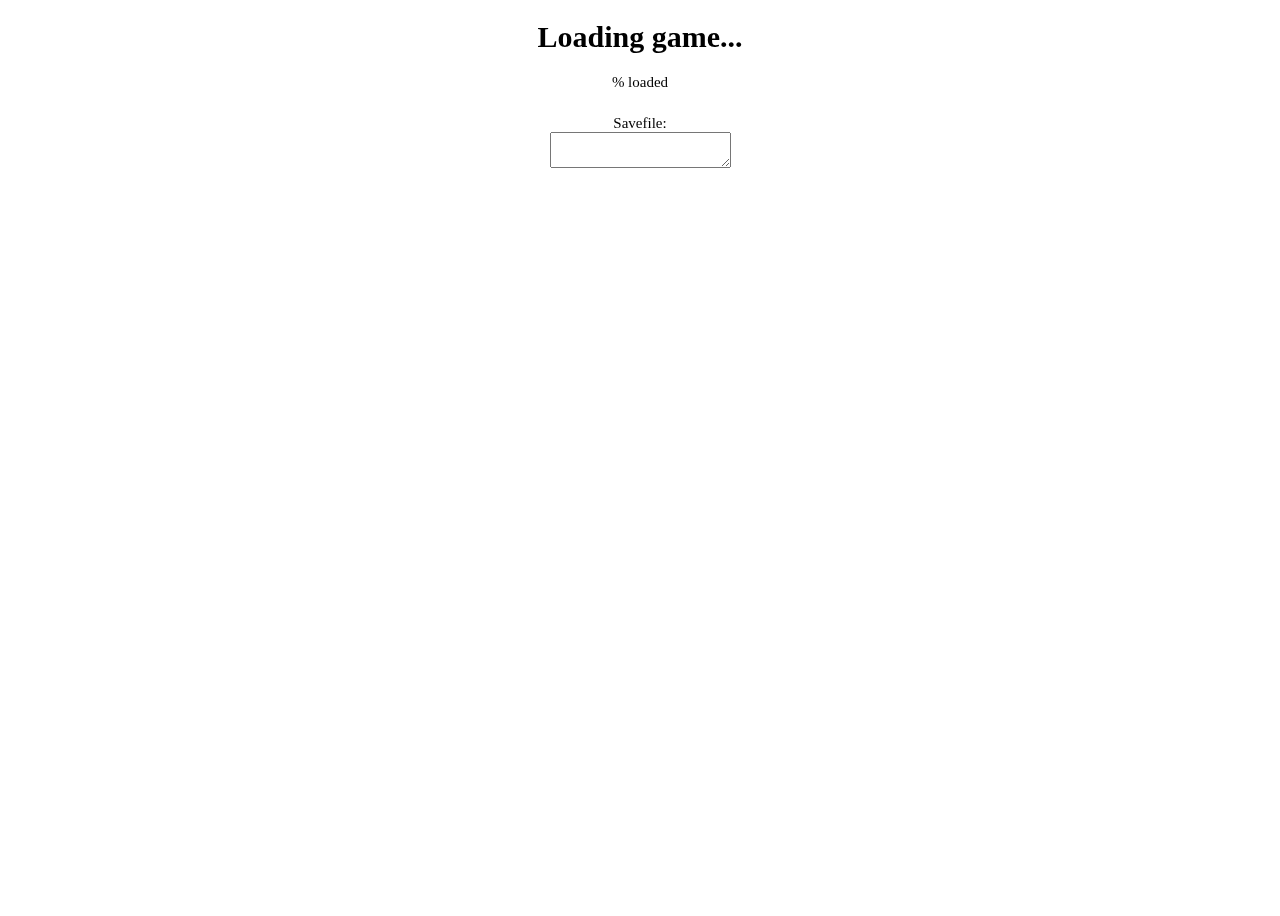
==== commit aea29fb6: "1ω.5" ====
--- a/index.html
+++ b/index.html
@@ -2,7 +2,8 @@
 <html>
 	<head>
 		<link rel="shortcut icon" type="image/x-icon" href="favicon.ico">
-		<link rel="stylesheet" type="text/css" href="interface.css" />																 <!-- Internally embeds CSS -->
+		<link rel="stylesheet" type="text/css" href="globalstyle.css" />
+		<link rel="stylesheet" type="text/css" href="interface.css" />
 		<meta charset="utf-8"/>
 		<title>Exotic Matter Dimensions</title>
 	</head>
@@ -15,54 +16,57 @@
 					<td class="toptable" style="width:260px">
 						<table><tr>
 							<td><button onClick="attemptStardustReset(true)" id="button_stardustReset">Reset to gain <span class="big _stardust" id="span_pendingstardust"></span> stardust<br><span class="small" id="span_stardustExoticMatterReq"></span></button></td>
-							<td><button onClick="unlocked('Hawking Radiation')?attemptWormholeReset(true):wormholeAnimation()" id="button_wormholeReset"></button></td>
+							<td><button onClick="attemptWormholeReset(true)" id="button_wormholeReset">
+								<span id="span_wormholeResetButtonHRText">Reset to gain <span id="span_wormholeResetButtonPendingHR" class="big _wormhole"></span> Hawking radiation</span>
+								<span id="span_wormholeResetButtonStudyText">Complete Study <span id="wormholeResetButtonActiveStudy"></span></span>
+								<span id="span_wormholeResetButtonReqText" class="small"></span>
+							</button></td>
 						</tr></table>
 					</td>
 				</tr>
 			</table>
 			<div class="navigation globalnavigation">
 				<button id="button_bigtab_main" onClick="openTab('main')" class="bigtab">Main</button>
+				<button id="button_bigtab_stardust" onClick="openTab('stardust')" class="bigtab" style="display:none;filter:brightness(60%)">Stardust</button>
+				<button id="button_bigtab_wormhole" onClick="openTab('wormhole')" class="bigtab" style="display:none;filter:brightness(60%)">Wormhole</button>
+				<button id="button_bigtab_achievements" onClick="openTab('achievements')" class="bigtab" style="filter:brightness(60%)">Achievements</button>
+				<button id="button_bigtab_automation" onClick="openTab('automation')" class="bigtab" style="display:none;filter:brightness(60%)">Automation</button>
 				<button id="button_bigtab_options" onClick="openTab('options')" class="bigtab" style="filter:brightness(60%)">Options</button>
 				<button id="button_bigtab_statistics" onClick="openTab('statistics')" class="bigtab" style="filter:brightness(60%)">Statistics</button>
-				<button id="button_bigtab_achievements" onClick="openTab('achievements')" class="bigtab" style="filter:brightness(60%)">Achievements</button>
-				<button id="button_bigtab_stardust" onClick="openTab('stardust')" class="bigtab" style="display:none;filter:brightness(60%)">Stardust</button>
-				<button id="button_bigtab_automation" onClick="openTab('automation')" class="bigtab" style="display:none;filter:brightness(60%)">Automation</button>
-				<button id="button_bigtab_wormhole" onClick="openTab('wormhole')" class="bigtab" style="display:none;filter:brightness(60%)">Wormhole</button>
 			</div><hr>
-			<div class="tab" id="bigtab_main">																																		<!-- This is a tab, the game is coded so that only one can be displayed at a time. -->
+			<div class="tab" id="bigtab_main">
 				<div class="mainNavigation globalnavigation">
 					<button class="tabtier2 tier2main" onClick="openSubTab('main','axis')" id="button_subtab_main_axis">Axis</button>
 					<button class="tabtier2 tier2main" onClick="openSubTab('main','masteries')" style="display:none;filter:brightness(60%)" id="button_subtab_main_masteries">Masteries</button>
 					<button class="tabtier2 tier2main" onClick="openSubTab('main','offlineTime')" style="filter:brightness(60%)" id="button_subtab_main_offlineTime">Offline Time</button>
+					<button class="tabtier2 tier2main" onClick="openSubTab('main','corruption')" style="filter:brightness(60%)" id="button_subtab_main_corruption">Corruption</button>
 				</div>
 				<div class="subtab main" id="subtab_main_axis">
 					<button class="featureConfig main" onClick="openConfig['Axis']()"></button>
 					<p id="div_exoticmatter_disabledTop">You have <span id="span_exoticmatter_disabledTop" class="big _exoticmatter"></span> exotic matter<br>You are getting <span id="span_exoticmatterPerSec_disabledTop" class="big _exoticmatter"></span> exotic matter per second</p><br>
-					<button class="maxaxisbutton" onClick="buyMaxAxis(Array(12).fill('u'))">Buy Max Axis (<span id="span_affordableAxis"></span>)</button><br>
+					<button id="button_maxAxis" class="maxaxisbutton" onClick="buyMaxAxis(Array(12).fill('u'))">Buy Max Axis (<span id="span_affordableAxis"></span>)</button><br>
 					<div id="div_normalAxisContainer" style="width:900px"></div><br>
 				</div>
 				<div class="subtab main" id="subtab_main_masteries" style="display:none">
 					<button class="featureConfig main" onClick="openConfig['Mastery']()"></button>
-					<p><span id="div_masteryPower_disabledTop">You have <span class="big _mastery" id="span_masteryPower_disabledTop"></span> mastery power.<br>You are getting <span class="big _mastery" id="span_masteryPowerPerSec_disabledTop"></span> mastery power per second (based on exotic matter and time since last mastery swap)</span><br id="br_masteryPower_disabledTop">You can activate 1 Mastery from each row. Unassigning a Mastery will reset your mastery power.</p>
-					<button class="starbuybutton" onClick="g.activeMasteries.fill(0);masteryReset()">Unassign all Masteries (this will reset mastery power)</button>
+					<p><span id="div_masteryPower_disabledTop">You have <span class="big _mastery" id="span_masteryPower_disabledTop"></span> mastery power.<br>You are getting <span class="big _mastery" id="span_masteryPowerPerSec_disabledTop"></span> mastery power per second (based on exotic matter and time since last Mastery unassignmnet)</span><br id="br_masteryPower_disabledTop">You can activate 1 Mastery from each row. Unassigning a Mastery will reset your mastery power.</p>
+					<button class="genericbutton size2" onClick="g.activeMasteries.fill(0);masteryReset()">Unassign all Masteries (this will reset mastery power)</button>
 					<div id="masteryContainerLegacy"></div><div id="masteryContainerModern"></div><br>
-					<div id="masteryPanel" class="panel">
-						<span id="span_shownMasteryText"></span><br>
-						<span id="button_enableShownMastery"></span>
-					</div>
+					<div id="masteryInfo" class="tooltip" style="visibility:hidden;"></div>
 				</div>
 				<div class="subtab main" id="subtab_main_offlineTime" style="display:none">
 					<button class="featureConfig main" onClick="openConfig['Offline Time']()"></button>
 					<p>You have <span id="span_dilatedTime" class="big _time"></span> of dilated time.<br>You earn 1 second of dilated time per second spent offline or while time is frozen.</p>
 					<div class="dilationDiv">
 						<h1>Overclock</h1>
-						<input type="range" id="dilationSpeedupFactor" min="1" max="4" step="0.001" style="width:350px">						
+						<input type="range" id="dilationSpeedupFactor" min="1" max="4" step="0.001" oninput="g.dilationPower=Number(d.element('dilationSpeedupFactor').value)" style="width:350px">						
 						<p>When enabled, Overclock provides a <span id="span_overclockSpeedupFactor" class="big _time"></span>× time boost at the cost of <span id="span_overclockCost"></span> seconds of dilated time per real-life second.</p>
 						<p id="span_overclockCostScaling" class="big _time2"></p>
 						<div id="overclockFooter">
-							<button class="overclockOption" id="button_overclockActive" onClick="toggleOverclock()"></button>
+							<button class="overclockOption" id="button_overclockActive" onClick="setTimeState(1)"></button>
 							<button class="overclockOption" id="button_overclockToSoftcap" onClick="overclockToSoftcap();updateOverclockScrollbar()">Set Overclock to the softcap start</button>
-							<button class="overclockOption" id="button_freezeGame" onClick="toggleFreeze()"></button>
+							<button class="overclockOption" id="button_freezeGame" onClick="setTimeState(2)"></button>
+							<button class="overclockOption" id="button_equalizeTime" onClick="setTimeState(3)"></button>
 						</div>
 					</div>
 					<div id="div_dilationUpgrades" class="dilationDiv"></div>
@@ -72,15 +76,16 @@
 						<p>The next Wormhole reset will give <span id="span_wormholeAmplificationMult" class="big _time"></span>× more rewards at the cost of <span id="span_wormholeAmplificationCost" class="big _time"></span> seconds of dilated time</p>
 					</div>
 				</div>
+				<div class="subtab main" id="subtab_main_corruption" style="display:none"></div>
 			</div>
 			<div class="tab" id="bigtab_stardust" style="display:none">
+				<p id="div_stardust_disabledTop">You have <span id="span_stardust_disabledTop" class="big _stardust"></span> stardust</p><br id="br_stardust_disabledTop">
 				<div class="stardustNavigation globalnavigation">
 					<button class="tabtier2 tier2stardust" onClick="openSubTab('stardust','stardustBoosts')" id="button_subtab_stardust_stardustBoosts">Stardust Boosts</button>
 					<button class="tabtier2 tier2stardust" onClick="openSubTab('stardust','stars')" id="button_subtab_stardust_stars" style="filter:brightness(60%)">Stars</button>
 					<button class="tabtier2 tier2stardust" onClick="openSubTab('stardust','darkMatter')" id="button_subtab_stardust_darkMatter" style="display:none;filter:brightness(60%)">Dark Matter</button>
 					<button class="tabtier2 tier2stardust" onClick="openSubTab('stardust','energy')" id="button_subtab_stardust_energy" style="display:none;filter:brightness(60%)">Energy</button>
 				</div>
-				<p id="div_stardust_disabledTop">You have <span id="span_stardust_disabledTop" class="big _stardust"></span> stardust</p>
 				<div class="subtab stardust" id="subtab_stardust_stardustBoosts">
 					<button class="featureConfig stardust" onClick="openConfig['Stardust Boost']()"></button>
 					<div id="div_stardustBoostContainer"></div><br>
@@ -90,11 +95,11 @@
 				<div class="subtab stardust" id="subtab_stardust_stars" style="display:none">
 					<button class="featureConfig stardust" onClick="openConfig['Star']()"></button>
 					<div><table id="starContainerLegacy"></table><table id="starContainerModern"></table></div>
-					<div id="starPanel" class="panel"></div>
+					<div id="starInfo" class="tooltip" style="visibility:hidden;"></div>
 					<div style="width:420px">
 						You have <span id="span_unspentStars" class="big _stars"></span> stars.<br>
 						<span id="span_nextStarRow"></span>
-						<button class="starbuybutton" onClick="buyStar()">Buy a Star<br>Cost: <span id="span_starCost"></span> stardust</button>
+						<button class="starbuybutton" onClick="buyStar(true)">Buy a Star<br>Cost: <span id="span_starCost"></span> stardust</button>
 						<button class="starbuybutton" onClick="respecStars()">Respec your Stars (This forces a Stardust reset)</button>
 						<button class="starbuybutton" onClick="importStars()">Import star build</button>
 						<button class="starbuybutton" onClick="exportStars()">Export star build</button>
@@ -105,10 +110,30 @@
 					<button class="featureConfig stardust" onClick="openConfig['Dark Matter']()"></button>
 					<div id="div_darkMatterUnlocked">
 						<p><span id="div_darkmatter_disabledTop">You have <span class="big _darkmatter" id="span_darkmatter_disabledTop"></span> dark matter<br>You are gaining <span class="big _darkmatter" id="span_darkmatterPerSec_disabledTop"></span> dark matter per second</span><br id="br_darkmatter_disabledTop">Dark matter gain is multiplied by <span class="big _darkmatter" id="span_baseDarkMatterGain"></span> (based on stardust)<br>For every <span class="big _darkmatter" id="span_darkMatterFreeAxis1"></span> dark axis owned, gain <span class="big _darkmatter" id="span_darkMatterFreeAxis2"></span> of the corresponding normal axis for free</p>
-						<button id="button_maxDarkAxis" onClick="buyMaxDarkAxis(Array(12).fill('u'))">Buy Max Dark Axis  (<span id="span_affordableDarkAxis"></span>)</button><br>
-						<div id="div_darkAxisContainer" style="width:900px"></div>
-						<div>You have <span class="big _darkmatter" id="span_darkstars"></span> dark stars<br>
-						<button class="darkstarbutton" id="button_darkstar" onClick="gainDarkStar('u')"></button></div>
+						<table><tr>
+							<td style="vertical-align:top;width:900px;">
+								<button id="button_maxDarkAxis" class="maxaxisbutton" onClick="buyMaxDarkAxis(Array(12).fill('u'))">Buy Max Dark Axis (<span id="span_affordableDarkAxis"></span>)</button><br>
+								<div id="div_darkAxisContainer"></div>
+							</td>
+							<td style="vertical-align:top;width:450px;">
+								<div id="div_darkstars">
+									You have <span class="big _darkmatter" id="span_darkstars"></span> dark stars<br>
+									<button id="button_darkstar" onClick="gainDarkStar('u',true)">
+										<div id="span_realDarkStars" style="position:absolute;font-size:8px;top:6px;right:6px;text-align:right;color:rgba(0,0,0,0.4);"></div>
+										<div id="span_darkStarMainText"></div>
+									</button>
+								</div>
+								<div id="div_titaniumEmpowerments">
+									You have <span class="big _titanium" id="span_titaniumEmpowerments"></span> Titanium Empowerments<br>
+									You have <span class="big _titanium" id="span_fortitude"></span> fortitude, translated to <span class="big _titanium" id="span_fortitudeEffect"></span> dark matter per second<br>
+									Your maximum fortitude is <span id="span_maxFortitude"></span> and you can gain up to <span id="span_maxFortitudeGain"></span> per second (decreases as cap is approached)<br>
+									<button id="button_titaniumEmpowerment" onClick="studies[12].empowerment.gain()">
+										<div id="span_realDarkStars" style="position:absolute;font-size:8px;top:6px;right:6px;text-align:right;color:rgba(0,0,0,0.4);"></div>
+										<div id="span_darkStarMainText"></div>
+									</button>
+								</div>
+							</td>
+						</tr></table>
 					</div>
 					<div id="div_darkMatterLocked">You must buy the relevant Stardust Upgrade in order to generate dark matter</div>
 				</div>
@@ -118,31 +143,33 @@
 				</div>
 			</div>
 			<div class="tab" id="bigtab_wormhole" style="display:none">
+				<p id="div_hr_disabledTop">You have <span id="span_hr_disabledTop" class="big _wormhole"></span> Hawking radiation</p><br id="br_hr_disabledTop">
 				<div class="wormholeNavigation globalnavigation">
 					<button class="tabtier2 tier2wormhole" onClick="openSubTab('wormhole','research');updateResearchTree()" id="button_subtab_wormhole_research">Research</button>
 					<button class="tabtier2 tier2wormhole" onClick="openSubTab('wormhole','studies')" id="button_subtab_wormhole_studies" style="display:none;filter:brightness(60%)">Studies</button>
 					<button class="tabtier2 tier2wormhole" onClick="openSubTab('wormhole','light')" id="button_subtab_wormhole_light" style="display:none;filter:brightness(60%)">Light</button>
 					<button class="tabtier2 tier2wormhole" onClick="openSubTab('wormhole','galaxies')" id="button_subtab_wormhole_galaxies" style="display:none;filter:brightness(60%)">Galaxies</button>
 					<button class="tabtier2 tier2wormhole" onClick="openSubTab('wormhole','luck')" id="button_subtab_wormhole_luck" style="display:none;filter:brightness(60%)">Luck</button>
-					<button class="tabtier2 tier2wormhole" onClick="openSubTab('wormhole','prismatic')" id="button_subtab_wormhole_prismatic" style="display:none;filter:brightness(60%)">Prismatic/button>
+					<button class="tabtier2 tier2wormhole" onClick="openSubTab('wormhole','prismatic')" id="button_subtab_wormhole_prismatic" style="display:none;filter:brightness(60%)">Prismatic</button>
 					<button class="tabtier2 tier2wormhole" onClick="openSubTab('wormhole','antimatter')" id="button_subtab_wormhole_antimatter" style="display:none;filter:brightness(60%)">Antimatter</button>
-				</div>
-				<p id="div_hr_disabledTop">You have <span id="span_hr_disabledTop" class="big _wormhole"></span> Hawking radiation</p>
+					<button class="tabtier2 tier2wormhole" onClick="openSubTab('wormhole','wormholeUpgrades')" id="button_subtab_wormhole_wormholeUpgrades" style="display:none;filter:brightness(60%);font-size:11px;">Wormhole Upgrades</button>
+					<button class="tabtier2 tier2wormhole" onClick="openSubTab('wormhole','study13')" id="button_subtab_wormhole_study13" style="display:none;filter:brightness(60%);">Study XIII</button>
+				</div>
 				<div class="subtab wormhole" id="subtab_wormhole_research">
 					<button class="featureConfig wormhole" onClick="openConfig['Research']()"></button>
 					<div id="researchContainer" style="width:1140px;overflow:auto;padding-bottom:240px;position:relative">
 						<canvas style="position:absolute;top:0px;left:15px;z-index:1" id="researchCanvas" style="width:1110px" width="1110"></canvas>
 						<div style="position:absolute;top:0px;left:15px;z-index:2"><table id="researchTable"></table></div>
 					</div>
-					<div id="discoveryPanel">
+					<div id="discoveryPanel" class="panel">
 						<p style="column-count:2">You have <span id="span_knowledge" class="big _research"></span> knowledge, giving a <span id="span_knowledgeEffect" class="big _research"></span>% boost to all Masteries.<br>
 						You are gaining <span id="span_knowledgePerSec" class="big _research"></span> knowledge per second (based on mastery power and observations)<br>
-						You have <span id="span_discoveryDisplay" class="big _research"></span> Discoveries<br>
+						You have <span id="span_discoveryDisplay" class="big _research"></span> Discoveries <button id="button_projectedResearchCost" class="information" style="border-color:var(--research);color:var(--research)" onClick="projectedResearchCost()">i</button><br>
 						Next at <span id="span_discoveryKnowledgeReq" class="big _research"></span> knowledge</p>
 						<button class="observation" id="button_observation0" onClick="buyMaxObservations(0)">Observe exotic matter<br>(Need <span id="span_observeCost0"></span> exotic matter)</button>
 						<button class="observation" id="button_observation1" onClick="buyMaxObservations(1)">Observe nebulae<br>(Need <span id="span_observeCost1"></span> stardust)</button>
 						<button class="observation" id="button_observation2" onClick="buyMaxObservations(2)">Observe dark matter<br>(Need <span id="span_observeCost2"></span> dark matter)</button>
-						<button class="observation" id="button_observation3" onClick="buyMaxObservations(3)">Observe black hole<br>(Need <span id="span_observeCost3"></span> hawking radiation)</button>
+						<button class="observation" id="button_observation3" onClick="buyMaxObservations(3)">Observe black hole<br>(Need <span id="span_observeCost3"></span> Hawking radiation)</button>
 						<button class="observation" onClick="for (let i=0;i<4;i++) buyMaxObservations(i)">Max all Observations</button><br>
 						<button class="observation" id="button_researchRespec" onClick="toggle('researchRespec')">Respec Research on next Wormhole</button>
 						<button class="observation" id="button_forceWormhole" onClick="wormholeReset('force')">Force a Wormhole reset</button>
@@ -150,28 +177,29 @@
 						<button class="observation" onClick="researchLoadouts.open()">Show research loadouts</button>
 						<button class="observation" onClick="importResearch()">Import research</button>
 						<button class="observation" onClick="exportResearch()">Export research</button>
-						<hr>
-						<div id="researchInfo" style="height:70px;width:100%" style="display:none"></div>
-					</div>
+					</div>
+					<div id="researchInfo" class="tooltip" style="visibility:none;"></div>
 				</div>
 				<div class="subtab wormhole" id="subtab_wormhole_studies" style="display:none">
 					<button class="featureConfig wormhole" onClick="openConfig['Study']()"></button>
-					<div id="studyContainer"></div>
+					<div id="studyContainerCompact"></div>
+					<div id="studyContainerDetailed"></div>
 				</div>
 				<div class="subtab wormhole" id="subtab_wormhole_light" style="display:none">
 					<button class="featureConfig wormhole" onClick="openConfig['Light']()"></button>
-					<p>You can generate <span id="span_chromaPerSec" class="big _stars"></span> chroma per second.</p>
-					<p>You have <span id="span_unspentStarsLight" class="big _stars"></span> stars, allowing you to generate a base of <span id="span_baseChroma" class="big _stars"></span> chroma per second.</p>
-					<div id="lightContainer1"></div><div id="lightContainer2"></div><div id="lightContainer3"></div>
+					<p>You can generate <span id="span_chromaPerSec" class="big _stars"></span> chroma per second.<br>
+					You have <span id="span_unspentStarsLight" class="big _stars"></span> stars, allowing you to generate a base of <span id="span_baseChroma" class="big _stars"></span> chroma per second (÷<span id="span_baseChromaPerStar" class="big _stars"></span> per star below 60).<br>
+					<span id="span_chromaCostMultiplierDisplay">The chroma cost multiplier is <span id="span_chromaCostMultiplier" class="big _stars"></span>.</p>
+					<div id="lightContainer1"></div><br><div id="lightContainer2"></div><br><div id="lightContainer3"></div>
 				</div>
 				<div class="subtab wormhole" id="subtab_wormhole_galaxies" style="display:none">
 					<button class="featureConfig wormhole" onClick="openConfig['Galaxy']()"></button>
 					<p>You have <span class="big _galaxies" id="span_galaxies"></span> galax<span id="span_galaxyPlural"></span>. The highest number you have ever had is <span class="big _galaxies" id="span_highestGalaxies"></span>.<br>
-					The 60th star currently costs <span class="big _galaxies" id="span_currentGalaxyStarCost"></span> stardust, and will cost <span class="big _galaxies" id="span_nextGalaxyStarCost"></span> in the next galaxy.<br>
+					The <span id="span_galaxyFinalStarOrdinal"></span> star currently costs <span class="big _galaxies" id="span_currentGalaxyStarCost"></span> stardust, and will cost <span class="big _galaxies" id="span_nextGalaxyStarCost"></span> in the next galaxy.<br>
 					At your current amount of stardust you can afford <span class="big _galaxies" id="span_currentGalaxyAffordableStars"></span> stars, and will be able to afford <span class="big _galaxies" id="span_nextGalaxyAffordableStars"></span> in the next galaxy.<br>
 					Gaining or losing galaxies forces a Wormhole reset.</p>
-					<button onClick="gainGalaxy()" id="button_gainGalaxy">Gain a galaxy (requires 60 stars)</button>
-					<button onClick="loseGalaxyPopup()" id="button_destroyGalaxies">Destroy galaxies</button><br>
+					<button onClick="gainGalaxy()" id="button_gainGalaxy">Create a galaxy (requires <span id="span_galaxyStarRequirement"></span> stars)</button>
+					<button onClick="loseGalaxy()" id="button_destroyGalaxies">Destroy a galaxy</button><br>
 					<div id="div_galaxyEffects">
 						<h4 style="text-decoration:underline;color:rgba(255,255,0,0.9);">Galaxy Effects</h4>
 						<table id="table_galaxyEffects"></table>
@@ -182,12 +210,75 @@
 					<button class="featureConfig wormhole" onClick="openConfig['Luck']()"></button>
 					<p>You have <span class="big _luck" id="span_luckShards"></span> luck shards.<br>
 					You are generating <span class="big _luck" id="span_luckShardsPerSec"></span> luck shards per second.<br>
-					Your luck shards are giving you <span class="big _luck" id="span_luckShardEff1"></span> free dark Y axis and slowing down the normal axis cost scaling by <span class="big _luck" id="span_luckShardEff2"></span><span id="span_luckShardEff2Sign"></span></p>
+					Your luck shards are giving you <span class="big _luck" id="span_luckShardEff1"></span> free dark Y axis and slowing down the normal and dark axis cost superscaling by <span class="big _luck" id="span_luckShardEff2"></span><span id="span_luckShardEff2Sign"></span></p>
 					<table id="table_luckUpgrades"></table>
 					<div style="float:right;text-align:right;margin-right:20px;" id="div_luckSpendOptions" style="text-align:right;"></div>
-				</div>
-				<div class="subtab wormhole" id="subtab_wormhole_prismatic" style="display:none"></div>
-				<div class="subtab wormhole" id="subtab_wormhole_antimatter" style="display:none"></div>
+					<button style="float:right" onClick="respecLuckUpgrades()" class="genericbutton size2" id="button_respecLuckUpgrades">Respec Luck Upgrades (forces a Wormhole reset)</button>
+				</div>
+				<div class="subtab wormhole" id="subtab_wormhole_prismatic" style="display:none">
+					<button class="featureConfig wormhole" onClick="openConfig['Prismatic']()"></button>
+					<p>You have <span class="big _prismatic" id="span_prismatic"></span> prismatic.<br>
+					You are generating <span class="big _prismatic" id="span_prismaticPerSec"></span> prismatic per second (based on total lumens).</p>
+					<button id="button_maxPrismaticUpgrades" onClick="buyMaxPrismaticUpgrades()">Buy Max Non-Refundable Upgrades</button><br>
+					<div id="div_prismaticUpgrades"></div><br><br><div id="div_refundablePrismaticUpgrades"></div><br>
+					<div style="float:right;text-align:right;margin-right:20px;" id="div_prismaticSpendOptions" style="text-align:right;"></div>
+				</div>
+				<div class="subtab wormhole" id="subtab_wormhole_antimatter" style="display:none">
+					<button class="featureConfig wormhole" onClick="openConfig['Antimatter']()"></button>
+					<p><span id="div_antimatter_disabledTop">You have <span class="big _antimatter" id="span_antimatter_disabledTop"></span> antimatter<br>You are gaining <span class="big _antimatter" id="span_antimatterPerSec_disabledTop"></span> antimatter per second</span><br id="br_antimatter_disabledTop">Each purchased anti-axis increases the effective number of the respective normal and dark axis.</p>
+					<table><tr>
+						<td style="width:900px;vertical-align:top;">
+							<button id="button_maxAntiAxis" class="maxaxisbutton" onClick="buyMaxAntiAxis(Array(12).fill('u'))">Buy Max Anti-Axis (<span id="span_affordableAntiAxis"></span>)</button><br>
+							<div id="div_antiAxisContainer"></div>
+						</td>
+						<td style="width:450px;vertical-align:top;" id="td_antimatterGalaxies">
+							<div id="div_antimatterGalaxies">
+								You have <span class="big _antimatter" id="span_antimatterGalaxies"></span> antimatter galaxies<br>
+								<button id="button_antimatterGalaxy" onClick="antimatterGalaxy.gain('u')">
+									<div id="span_realAntimatterGalaxies" style="position:absolute;font-size:8px;top:6px;right:6px;text-align:right;color:rgba(0,0,0,0.4);"></div>
+									<div id="span_antimatterGalaxyMainText"></div>
+								</button>
+							</div>
+						</td>
+					</tr></table>
+				</div>
+				<div class="subtab wormhole" id="subtab_wormhole_wormholeUpgrades" style="display:none">
+					<button class="featureConfig wormhole" onClick="openConfig['Wormhole Upgrades']()"></button>
+					<table id="wormholeUpgradeContainer" style="color:#ffffff;font-size:75%"></table>
+				</div>
+				<div class="subtab wormhole" id="subtab_wormhole_study13" style="display:none">
+					<button class="featureConfig wormhole" onClick="openConfig['Study XIII']()"></button>
+					<div class="studyDiv" id="div_study13" style="height:180px;width:1200px;">
+						<table><tr>
+							<td style="width:1080px;font-weight:700;"><span style="font-size:18px;">Study XIII</span><br><span id="span_study13Name" style="font-size:14px;"></span></td>
+							<td style="width:120px"><button id="button_study13" class="startStudy" onClick="studyButtons.click(13)"></button></td>
+						</tr></table>
+						<table style="text-align:left">
+							<colgroup><col style="width:120px"><col style="width:1080px"></colgroup>
+							<tr><td style="vertical-align:top;padding-bottom:8px;">Binding:</td><td id="span_study13Binding" style="vertical-align:top;padding-bottom:8px;"></td></tr>
+							<tr><td style="vertical-align:top;padding-bottom:8px;">Goal:</td><td style="vertical-align:top;padding-bottom:8px;"><span id="span_study13Goal"></span> total dark axis</td></tr>
+							<tr><td style="vertical-align:top;padding-bottom:8px;">Completions:</td><td style="vertical-align:top;padding-bottom:8px;"><span id="span_study13Completions"></span>/<span id="span_study13MaxCompletions"></span></td></tr>
+							<tr><td style="vertical-align:top;padding-bottom:8px;">Reward:</td><td id="span_study13Reward" style="vertical-align:top;padding-bottom:8px;"></td></tr>
+						</table>
+					</div>
+					<div class="navigationtier3">
+						<button id="button_tier3tab_wormhole_study13_bindings" class="tabtier3 wormhole_study13" onClick="study13.openT3('bindings')">Bindings</button>
+						<button id="button_tier3tab_wormhole_study13_rewards" class="tabtier3 wormhole_study13" onClick="study13.openT3('rewards')" style="filter:brightness(60%)">Rewards</button>
+					</div>
+					<div class="tier3tab wormhole_study13" id="tier3tab_wormhole_study13_bindings">
+						<div id="study13BindingContainer" style="width:696px;overflow:auto;padding-right:400px;position:relative">
+							<canvas style="position:absolute;top:0px;left:15px;z-index:1" id="study13BindingCanvas" style="width:666px" width="666"></canvas>
+							<div style="position:absolute;top:0px;left:15px;z-index:2"><table id="study13BindingTable"></table></div>
+						</div>
+						<div id="study13BindingInfo"></div>
+					</div>
+					<div class="tier3tab wormhole_study13" id="tier3tab_wormhole_study13_rewards" style="display:none">
+						<table><tr>
+							<td><div class="study13RewardDiv" style="width:700px;" id="study13RewardContainer"></div></td>
+							<td><div class="study13RewardDiv" style="width:500px;" id="study13RewardInfo"></div></td>
+						</tr></table>
+					</div>
+				</div>
 			</div>
 			<div class="tab" id="bigtab_options" style="display:none;font-size:0;">
 				<div class="optionsNavigation globalnavigation">
@@ -202,12 +293,16 @@
 					<button class="optionsbutton" onClick="wipeSavePopup()" style="background-color:#000000;color:#ff0000;">WIPE SAVE</button>
 					<button class="optionsbutton" onClick="importSave()">Import save</button>
 					<button class="optionsbutton" onClick="exportSave()">Export save</button>
+					<button class="optionsbutton" onClick="openExport(savePreLoad)">Export save at start of session</button>
 					<button class="optionsbutton" onClick="inputPromo()">Input promotion code</button>
 <!--					<button class="optionsbutton" onClick="downloadSave()">Download save</button> -->
 					<button class="optionsbutton" onClick="changeTheme()">Theme: <span id="colortheme"></span></button>
 					<button class="optionsbutton" onClick="selectOption('footerDisplay',['All tabs','Only Axis tab','None'],'mode')" id="button_footerDisplay"></button>
 					<button class="optionsbutton" onClick="toggle('newsTickerActive')">News ticker <span id="span_newsTickerActive"></span>abled</button>
-					<button class="optionsbutton" onClick="selectOption('newsTickerSpeed',[40,60,80,120,160,200,300,400,500,750,999],'speed')">News ticker speed: <span id="span_newsTickerSpeed"></span> px·s<sup>-1</sup></button>
+					<button class="optionsbutton" onClick="selectOption('newsTickerSpeed',[40,60,80,120,160,200,300,400,500,750,999],'speed',x=>N(x).noLeadFormat(2))">News ticker speed: <span id="span_newsTickerSpeed"></span> px·s<sup>-1</sup></button>
+					<button class="optionsbutton" onClick="selectOption('newsTickerDilation',[0,0.0625,0.125,0.1875,0.25],'mode',x=>dictionary(x,{'0':'None','0.0625':'Weak','0.125':'Moderate','0.1875':'Strong','0.25':'Extreme'}))">News ticker acceleration on Overclock: <span id="span_newsTickerDilation"></span></button>
+					<button class="optionsbutton" onClick="g.confirmations.doubleClickToBuy=!g.confirmations.doubleClickToBuy" id="button_options_doubleClickToBuy"></button>
+					<button class="optionsbutton" onClick="selectOption('EMDLevelDisplayInFooter',[0,1,2],'mode',x=>dictionary(x,{'0':'Nothing','1':'Level only','2':'Level and Score'}))" id="button_options_EMDLevelDisplayInFooter"></button>
 				</div>
 				<div class="subtab options" id="subtab_options_hotkeys" style="display:none"></div>
 				<div class="subtab options" id="subtab_options_story" style="display:none">
@@ -216,14 +311,12 @@
 			</div>
 			<div class="tab" id="bigtab_statistics" style="display:none">
 				<div class="statisticsNavigation globalnavigation">
-					<button class="tabtier2 tier2statistics" onClick="openSubTab('statistics','mainStatistics')" id="button_subtab_statistics_mainStatistics">Statistics</button>
-					<button class="tabtier2 tier2statistics" onClick="openSubTab('statistics','hiddenStatistics')" style="filter:brightness(60%)" id="button_subtab_statistics_hiddenStatistics">Hidden Statistics</button>
+					<button class="tabtier2 tier2statistics" onClick="openSubTab('statistics','statistics')" id="button_subtab_statistics_statistics">Statistics</button>
 					<button class="tabtier2 tier2statistics" onClick="openSubTab('statistics','largeNumberVisualization')" style="filter:brightness(60%);font-size:9px" id="button_subtab_statistics_largeNumberVisualization">Large Number Visualization</button>
 					<button class="tabtier2 tier2statistics" onClick="openSubTab('statistics','statBreakdown')" style="filter:brightness(60%)" id="button_subtab_statistics_statBreakdown">Stat Breakdown</button>
 					<button class="tabtier2 tier2statistics" onClick="openSubTab('statistics','previousPrestiges')" id="button_subtab_statistics_previousPrestiges" style="display:none;filter:brightness(60%)">Previous Prestiges</button>
 				</div>
-				<div class="subtab statistics" id="subtab_statistics_mainStatistics"><table id="mainStatTable" style="border-spacing: 0"></table><p>More statistics appear the further you progress!</p></div>
-				<div class="subtab statistics" id="subtab_statistics_hiddenStatistics" style="display:none"><table id="hiddenStatTable" style="border-spacing: 0"></table><p>More statistics appear the further you progress!</p></div>
+				<div class="subtab statistics" id="subtab_statistics_statistics"><table id="mainStatTable" style="border-spacing: 0"></table><p>More statistics appear the further you progress!</p></div>
 				<div class="subtab statistics" id="subtab_statistics_largeNumberVisualization" style="display:none"></div>
 				<div class="subtab statistics" id="subtab_statistics_statBreakdown" style="display:none">
 					<div id="SSBnav1" class="navigationtier3"></div>
@@ -231,9 +324,9 @@
 					<table id="SSBtable"></table>
 				</div>
 				<div class="subtab statistics" id="subtab_statistics_previousPrestiges" style="display:none">
-					<div class="tier3navigation globalnavigation">
-						<button class="tabtier3 previousPrestigeTabButton" onClick="previousPrestige.showTab('div_previousStardustRuns')">Stardust</button>
-						<button class="tabtier3 previousPrestigeTabButton" onClick="previousPrestige.showTab('div_previousWormholeRuns')" style="display:none;filter:brightness(60%)" id="button_previousPrestige_wormholeTab">Wormhole</button>
+					<div class="navigationtier3 globalnavigation">
+						<button class="tabtier3 statistics previousPrestigeTabButton" onClick="previousPrestige.showTab('div_previousStardustRuns')">Stardust</button>
+						<button class="tabtier3 statistics previousPrestigeTabButton" onClick="previousPrestige.showTab('div_previousWormholeRuns')" style="display:none;filter:brightness(60%)" id="button_previousPrestige_wormholeTab">Wormhole</button>
 					</div>
 					<div id="div_previousStardustRuns" class="previousPrestigeTab">
 						<table id="table_last10StardustRuns"><tr><th colspan="4" class="tablecell">Last 10 Stardust runs</th></tr><tr><th style="width:30px" class="tablecell">#</th><th style="width:calc(33vw - 20px)" class="tablecell">Time taken</th><th style="width:calc(33vw - 20px)" class="tablecell">Stardust gained</th><th style="width:calc(33vw - 20px)" class="tablecell" id="span_last10StardustRuns_buildnames"><span class="previousPrestigeBuildList"></span></th></tr></table>
@@ -254,17 +347,18 @@
 				<div class="subtab achievements" id="subtab_achievements_mainAchievements">
 					<button class="featureConfig achievements" onClick="openConfig['Achievement']()"></button>
 					<span id="span_noAchievements" style="display:none">You have not earned any Achievements yet.</span>
-					<div id="achievementContainer" style="padding-bottom:240px"></div>
-					<div id="achievementPanel" class="panel achievementPanel"></div>
+					<div id="achievementContainer"></div>
+					<button class="genericbutton size2" id="button_achievementToProgressBar" onClick="achievement.selectForProgressBar()"></button>
+					<div id="achievementInfo" class="tooltip" style="visibility:hidden"></div>
 				</div>
 				<div class="subtab achievements" id="subtab_achievements_secretAchievements" style="display:none">
-					<div id="secretAchievementContainer" style="padding-bottom:240px"></div>
-					<div id="secretAchievementPanel" class="panel achievementPanel"></div>
+					<p>You have <span id="span_secretAchievementPoints" class="big _achievements"></span> secret achievement points. Each secret achievement point gives a super-secret boost!</p>
+					<div id="secretAchievementContainer"></div>
+					<div id="secretAchievementInfo" class="tooltip" style="visibility:hidden"></div>
 				</div>
 				<div class="subtab achievements" id="subtab_achievements_wormholeMilestones" style="display:none">
-					<p>Gain increasing quality of life boosts as you complete more Tier 5 achievements. You currently have <span class="big _wormhole" id="span_wormholeMilestoneT5Achievements"></span> Tier 5 achievements.</p>
+					<p>Each Tier 5 achievement gives an additional quality of life boost based on the total number unlocked. You currently have <span class="big _wormhole" id="span_wormholeMilestoneT5Achievements"></span> Tier 5 achievements.</p>
 					<div id="wormholeMilestoneContainer"></div>
-					<p id="span_nextWormholeMilestone" style="color:#808080"></p>
 				</div>
 			</div>
 			<div class="tab" id="bigtab_automation" style="display:none">
@@ -273,52 +367,64 @@
 				</div>
 				<div class="subtab automation" id="subtab_automation_automation">
 					<div class="automatordiv" id="axisAutobuyer">
+						<span class="autobuyerlevel" id="span_axisAutobuyerLevel"></span>
 						<h3>Axis Autobuyer</h3>
-						<button class="automatortoggleon" id="button_axisAutobuyerToggle" onClick="toggle('axisAutobuyerOn')"></button><br>
+						<button class="automatortoggle" id="button_axisAutobuyerToggle" onClick="toggle('axisAutobuyerOn')"></button><br>
 						Interval: <span id="span_axisAutobuyerInterval"></span><br>
-						<button id="button_axisAutobuyerUpgrade" class="autobuyerupgrade" onClick="upgradeAutobuyer('axis')">Reduce the interval by 5%<br>Cost: <span id="span_axisAutobuyerCost"></span> exotic matter</button><br>
-						<table id="table_axisAutobuyerLimits"></table>
+						<button id="button_axisAutobuyerUpgrade" class="autobuyerupgrade" onClick="upgradeAutobuyer('axis')"></button><br>
+						<div id="div_axisAutobuyerLimits"></div>
 					</div>
 					<div class="automatordiv" id="darkAxisAutobuyer" style="display:none">
+						<span class="autobuyerlevel" id="span_darkAxisAutobuyerLevel"></span>
 						<h3>Dark Axis Autobuyer</h3>
-						<button class="automatortoggleon" id="button_darkAxisAutobuyerToggle" onClick="toggle('darkAxisAutobuyerOn')"></button><br>
+						<button class="automatortoggle" id="button_darkAxisAutobuyerToggle" onClick="toggle('darkAxisAutobuyerOn')"></button><br>
 						Interval: <span id="span_darkAxisAutobuyerInterval"></span><br>
-						<button id="button_darkAxisAutobuyerUpgrade" class="autobuyerupgrade" onClick="upgradeAutobuyer('darkAxis')">Reduce the interval by 5%<br>Cost: <span id="span_darkAxisAutobuyerCost"></span> dark matter</button><br>
-						<table id="table_darkAxisAutobuyerLimits"></table>
+						<button id="button_darkAxisAutobuyerUpgrade" class="autobuyerupgrade" onClick="upgradeAutobuyer('darkAxis')"></button><br>
+						<div id="div_darkAxisAutobuyerLimits"></div>
 					</div>
 					<div class="automatordiv" id="stardustUpgradeAutobuyer" style="display:none">
+						<span class="autobuyerlevel" id="span_stardustUpgradeAutobuyerLevel"></span>
 						<h3>Stardust Upgrade Autobuyer</h3>
-						<button class="automatortoggleon" id="button_stardustUpgradeAutobuyerToggle" onClick="toggle('stardustUpgradeAutobuyerOn')"></button><br>
+						<button class="automatortoggle" id="button_stardustUpgradeAutobuyerToggle" onClick="toggle('stardustUpgradeAutobuyerOn')"></button><br>
 						Interval: <span id="span_stardustUpgradeAutobuyerInterval"></span><br>
-						<button id="button_stardustUpgradeAutobuyerUpgrade" class="autobuyerupgrade" onClick="upgradeAutobuyer('stardustUpgrade')">Reduce the interval by 5%<br>Cost: <span id="span_stardustUpgradeAutobuyerCost"></span> stelliferous energy</button><br>
-						<table id="table_stardustUpgradeAutobuyerLimits"></table>
-						<button id="button_lockManualStardustUpgrades" class="starbuybutton" onClick="g.confirmations.buyStardustUpgrade=!g.confirmations.buyStardustUpgrade"></button>
+						<button id="button_stardustUpgradeAutobuyerUpgrade" class="autobuyerupgrade" onClick="upgradeAutobuyer('stardustUpgrade')"></button><br>
+						<table id="div_stardustUpgradeAutobuyerLimits"></table>
+						<button id="button_lockManualStardustUpgrades" class="genericbutton size2" onClick="g.confirmations.buyStardustUpgrade=!g.confirmations.buyStardustUpgrade"></button>
 					</div>
 					<div class="automatordiv" id="starAutobuyer" style="display:none">
+						<span class="autobuyerlevel" id="span_starAutobuyerLevel"></span>
 						<h3>Star Autobuyer</h3>
-						<button class="automatortoggleon" id="button_starAutobuyerToggle" onClick="toggle('starAutobuyerOn')"></button><br>
+						<button class="automatortoggle" id="button_starAutobuyerToggle" onClick="toggle('starAutobuyerOn')"></button><br>
 						Interval: <span id="span_starAutobuyerInterval"></span><br>
-						<button id="button_starAutobuyerUpgrade" class="autobuyerupgrade" onClick="upgradeAutobuyer('star')">Reduce the interval by 5%<br>Cost: <span id="span_starAutobuyerCost"></span> stardust</button><br>
-						<label for="starAutobuyerMax">Max stars to buy:</label><input id="starAutobuyerMax" type="text"></input><br>
+						<button id="button_starAutobuyerUpgrade" class="autobuyerupgrade" onClick="upgradeAutobuyer('star')"></button><br>
+						<label for="starAutobuyerMax" style="font-weight:700;">Max stars to buy:</label><input id="starAutobuyerMax" type="text"></input><br>
 						<span id="wormholeMilestone5"><hr><h3>Star Allocator</h3><button class="automatortoggleon" id="button_starAllocatorToggle" onClick="toggle('starAllocatorOn')"></button><br><button class="narrowbutton" onClick="inputStarAllocatorBuild()">Input build</button><br><button class="narrowbutton" onClick="importStarAllocatorBuild()">Import build</button><button class="narrowbutton" onClick="exportStarAllocatorBuild()">Export build</button><br>The star allocator runs on the same interval as the autobuyer.</span>
 					</div>
 					<div class="automatordiv" id="stardustAutomator" style="display:none">
 						<h3>Stardust Reset Automator</h3>
-						<button class="automatortoggleon" id="button_stardustAutomatorToggle" onClick="toggle('stardustAutomatorOn')"></button><br>
-						<label for="stardustAutomatorMode">Setting:</label><button class="genericbutton" id="button_stardustAutomatorMode" onClick="selectOption('stardustAutomatorMode',countTo(4,true),'mode',x=>stardustAutomatorModes[x])"></button><br>
+						<button class="automatortoggle" id="button_stardustAutomatorToggle" onClick="toggle('stardustAutomatorOn')"></button><br>
+						<label for="stardustAutomatorMode">Setting:</label><button class="genericbutton size3" id="button_stardustAutomatorMode" onClick="selectOption('stardustAutomatorMode',countTo(4,true),'mode',x=>stardustAutomatorModes[x])"></button><br>
 						<input id="stardustAutomatorValue" type="text"></input>
 					</div>
 					<div class="automatordiv" id="wormholeAutomator" style="display:none">
 						<h3>Wormhole Reset Automator</h3>
-						<button class="automatortoggleon" id="button_wormholeAutomatorToggle" onClick="toggle('wormholeAutomatorOn')"></button><br>
-						<label for="wormholeAutomatorMode">Setting:</label><button class="genericbutton" id="button_wormholeAutomatorMode" onClick="selectOption('wormholeAutomatorMode',countTo(4,true),'mode',x=>wormholeAutomatorModes[x])"></button><br>
+						<button class="automatortoggle" id="button_wormholeAutomatorToggle" onClick="toggle('wormholeAutomatorOn')"></button><br>
+						<label for="wormholeAutomatorMode">Setting:</label><button class="genericbutton size3" id="button_wormholeAutomatorMode" onClick="selectOption('wormholeAutomatorMode',countTo(4,true),'mode',x=>wormholeAutomatorModes[x])"></button><br>
 						<input id="wormholeAutomatorValue" type="text"></input>
 					</div>
-				</div>
-			</div>
-			<div id="footer" style="z-index: 0">
+					<div class="automatordiv" id="researchAutobuyer" style="display:none">
+						<span class="autobuyerlevel" id="span_researchAutobuyerLevel"></span>
+						<h3>Research Autobuyer</h3>
+						<button class="automatortoggle" id="button_researchAutobuyerToggle" onClick="toggle('researchAutobuyerOn')"></button><br>
+						Interval: <span id="span_researchAutobuyerInterval"></span><br>
+						<button id="button_researchAutobuyerUpgrade" class="autobuyerupgrade" onClick="upgradeAutobuyer('research')"></button><br>
+						<div id="div_researchAutobuyerMode" style="display:none"><label for="researchAutobuyerMode">Setting:</label><button class="genericbutton size3" id="button_researchAutobuyerMode" onClick="selectOption('researchAutobuyerMode',countTo(researchAutobuyerModes.length,true),'mode',x=>researchAutobuyerModes[x])"></button></div>
+					</div>
+				</div>
+			</div>
+			<div id="footer">
 				<div id="gameprogress" class="progress" onClick="progressBarOnClick()"></div>
-				<a href="changelog.html" target="_blank">Changelog</a> | <a id="span_footerDiscord" target="_blank">Discord</a> | <button class="howtoplay" onClick="htpNavigation()">How to play</button> | <a href="https://www.reddit.com/r/incremental_games/comments/15pv5wa/exotic_matter_dimensions_%F0%9D%95%8D13/" target="_blank">Reddit</a> | Version <span id="span_currentVersion"></span>
+				<a href="changelog.html" target="_blank">Changelog</a> | <a href="https://forms.gle/G9ixRuWv3yPZCQWT7" target="_blank">Contact</a> | <a href="credits.html" target="_blank">Credits</a> | <a id="span_footerDiscord" target="_blank">Discord</a> | <a href="https://forms.gle/aBpgH6z4qpLCiztVA" target="_blank" style="color:#00ffff;">Feedback</a> | <button class="howtoplay" onClick="htpNavigation()">How to play</button> | <a href="https://alemaninc.github.io/" target="_blank">More by alemaninc</a> | <a href="https://www.reddit.com/r/incremental_games/comments/178bccu/exotic_matter_dimensions_%F0%9D%95%8D14/" target="_blank">Reddit</a> | <a href="savebank.html" target="_blank">Saves</a> | Version <span id="span_currentVersion"></span><span id="span_footerEMDLevel"></span>
 			</div>
 		</div>
 		<div id="div_fancyPopupScreen" class="popupScreen">
@@ -328,13 +434,8 @@
 				<span id="span_fancyPopupButtons"></span>
 			</div>
 		</div>
-		<div id="loadScreen" class="topleveldiv">		<!-- This gets hidden when the game finishes loading -->
-			<h1>Loading game...</h1><div class="progress" id="loadprogress"><span id="span_loadPercentage"></span>%</div>
-		</div>
-		<div id="export" class="topleveldiv" style="display:none">
-			This is your export string:<br>
-			<textarea id="span_export" style="height:50vh;width:50vw"></textarea><br>
-			<button class="genericbuntton" onClick="openTopLevelDiv('game')">Back to game</button>
+		<div id="loadScreen" class="topleveldiv">
+			<h1>Loading game...</h1><div class="progress" id="loadprogress"><span id="span_loadPercentage"></span>% loaded</div><br><br>Savefile:<br><textarea id="loadScreenExport"></textarea>
 		</div>
 		<div id="wormholeAnimation" class="topleveldiv" style="display:none;opacity:0"></div>
 		<div id="notifyDiv"></div>
@@ -344,7 +445,9 @@
 		<script type="text/javascript" src="break_eternity_alemaninc.js"></script>
 		<script type="text/javascript" src="emd_utility.js"></script>
 		<script type="text/javascript" src="data.js"></script>
+		<script type="text/javascript" src="iconGen.js"></script>
 		<script type="text/javascript" src="researchtree.js"></script>
+		<script type="text/javascript" src="study13.js"></script>
 		<script type="text/javascript" src="achievements.js"></script>
 		<script type="text/javascript" src="previousprestige.js"></script>
 		<script type="text/javascript" src="navigation.js"></script>
--- a/interface.css
+++ b/interface.css
@@ -1,7 +1,7 @@
 :root {
 	--exoticmatter:#00ff00;
 	--time:#00cc00;
-	--time2:#ff0000;
+	--time2:#ff3333;
 	--mastery:#ff0099;
 	--achievements:#ffff00;
 	--stardust:-webkit-radial-gradient(circle,#ff0,#f60);
@@ -18,9 +18,15 @@
 	--galaxyboosts:#99ff99;
 	--galaxypenalties:#ff9999;
 	--luck:#339966;
-	--prismatic:-webkit-conic-gradient(#fcc,#ffc,#cfc,#cff,#ccf,#fcf,#fcc);
+	--prismatic:conic-gradient(#fcc,#ffc,#cfc,#cff,#ccf,#fcf,#fcc);
 	--exp:#ffcc00;
 	--antimatter:#990000;
+	--titanium:#556677;
+	--bindingBackground:rgba(47,36,25,0.9);
+	--bindingBorder:rgba(143,112,51,0.9);
+	--binding:#8f7033;
+	--binding_light:#c29233;
+	--binding_dark:#7a5f33;
 }
 .big {
 	font-size:120%;
@@ -29,21 +35,11 @@
 	font-size:150%;
 	font-weight:700;
 }
-._exoticmatter {
-	color:var(--exoticmatter);
-}
-._time {
-	color:var(--time)
-}
-._time2 {
-	color:var(--time2)
-}
-._mastery {
-	color:var(--mastery);
-}
-._achievements {
-	color:var(--achievements);
-}
+._exoticmatter {color:var(--exoticmatter);}
+._time {color:var(--time)}
+._time2 {color:var(--time2)}
+._mastery {color:var(--mastery);}
+._achievements {color:var(--achievements);}
 ._stardust {
 	background:var(--stardust);
 	background-clip:text;
@@ -59,10 +55,8 @@
 ._stars {color:var(--stars);}
 ._darkmatter {color:var(--darkmatter);}
 ._energy {color:var(--energy);}
-._wormhole {
-	color:var(--wormhole_text);
-	text-shadow:var(--wormhole_glow);
-}
+._wormhole {color:var(--wormhole_text);text-shadow:var(--wormhole_glow);}
+._wormhole_noGlow {color:var(--wormhole_text);}
 ._research {color:var(--research);}
 ._galaxies {color:var(--galaxies);}
 ._galaxyboosts {color:var(--galaxyboosts);}
@@ -76,6 +70,8 @@
 }
 ._exp {color:var(--exp);}
 ._antimatter {color:var(--antimatter);}
+._titanium {color:var(--titanium);}
+._binding {color:var(--binding);}
 html, body {
 	max-width:100%;
 	min-width:1200px;
@@ -89,22 +85,19 @@
 	vertical-align:top;
 	display:inline-block;
 }
-a {
-	color:inherit;
-}
+a {color:inherit;}
+del {opacity:0.5}
 .underline {
 	text-decoration:underline
 }
 .strike {
 	text-decoration:line-through
 }
-span.xscript {
-	position:relative;
-}
+span.xscript {position:relative;}
 span.xscript sub {
 	position:absolute;
 	left:0.1em;
-	bottom:-1ex;
+	top:1ex;
 }
 table {
 	border-collapse:collapse;
@@ -113,19 +106,16 @@
 	text-align:center;
 	table-layout:fixed;
 }
-th {
-	text-decoration:underline
-}
 button,div {
 	display:inline-block;
 	position:relative;
 }
-input {
-	font-size:12px;
-}
-.small {
-	font-size:8px;
-}
+input {font-size:12px;}
+._jacorb {
+	color:#8a8767;
+	text-shadow: 0px 1px 0px #a0a67c;
+}
+.small {font-size:8px;}
 .toptable {
 	table-layout:fixed;
 	text-align:left;
@@ -147,31 +137,27 @@
 	height:50px;
 }
 .axisbutton {
-	background-color:rgba(0,153,153,0.9);
-	color:#ffffff;
 	padding:10px;
 	border-radius:10px;
 	width:200px;
 	height:125px;
 	margin:4px
 }
-.lockedaxisbutton {
+.axisbutton.available {
+	background-color:rgba(0,153,153,0.9);
+	color:#ffffff;
+}
+.axisbutton.locked {
 	background-color:rgba(153,153,153,0.9);
 	color:#000000;
-	padding:10px;
-	border-radius:10px;
-	width:200px;
-	height:125px;
-	margin:4px
-}
-.empoweredaxis {
+}
+.axisbutton.empowered {
 	background-color:var(--axis_empowerment);
 	color:#ffffff;
-	padding:10px;
-	border-radius:10px;
-	width:200px;
-	height:125px;
-	margin:4px
+}
+.axisbutton.corrupted {
+	background-color:rgba(153,128,153,0.9);
+	color:#000000;
 }
 .tablecell {
 	border:2px solid rgba(0,153,0,0.9);
@@ -182,6 +168,7 @@
 	border-radius:6px;
 	color:#000000;
 	width:calc(100vw - 30px);
+	z-index:4;
 }
 #footer {
 	height:44px;
@@ -190,6 +177,7 @@
 	bottom:0px;
 	left:10px;
 	padding:0px;
+	z-index:3;
 }
 #storyTitle {
 	font-size:80px;
@@ -256,11 +244,30 @@
 	width:100px;
 	height:20px;
 	font-size:9px;
+	border-style:solid;
+	border-width:2px;
+	border-radius:4px;
+}
+.tabtier3.statistics {
+	background-color:rgba(0,128,0,0.9);
+	border-color:rgba(0,179,0,0.9);
+}
+.tabtier3.wormhole_study13 {
+	background-color:rgba(25,51,76,0.9);
+	border-color:rgba(51,76,102,0.9);
+	color:#ffffff
 }
 .tabtier4 {
 	width:90px;
 	height:18px;
 	font-size:8px;
+	border-style:solid;
+	border-width:2px;
+	border-radius:3px;
+}
+.tabtier4.statistics {
+	background-color:rgba(0,102,0,0.9);
+	border-color:rgba(0,153,0,0.9);
 }
 .tab, .subtab {
 	width:100vw;
@@ -352,6 +359,10 @@
 	border-color:rgba(0,255,0,0.7);
 	color:rgba(0,255,0,0.7);
 }
+.featureConfig.statistics {
+	background-color:rgba(0,153,0,0.9);
+	border-color:rgba(0,102,0,0.9);
+}
 .featureConfig.achievements {
 	background-color:rgba(170,102,0,0.9);
 	border-color:rgba(102,51,0,0.9);
@@ -377,12 +388,13 @@
 	height:90px;
 }
 .lockedStardustResetButton{
-	background-color:#999999;
+	background-color:#666666;
 	color:#000000;
 	font-size:15px;
 	border-radius:4px;
 	width:125px;
 	height:90px;
+	border-color:#333333;
 }
 .masterybuttonLegacy {
 	height:125px;
@@ -403,7 +415,10 @@
 	bottom:0px;
 	left:0px;
 	width:100%;
-	z-index:1
+	z-index:4;
+	padding-left:40px;
+	padding-right:40px;
+  box-sizing: border-box;
 }
 #masteryPanel {
 	min-height:75px;
@@ -450,25 +465,12 @@
 	border-color:rgba(255,255,0,0.5);
 }
 #div_stardustBoost7 {font-size:90%}
-.stardustupgradebutton {
+.axisbutton.stardustupgrade {
 	background-image:url("img/stardustbackground.png");
 	background-size:cover;
 	color:#ffffff;
-	padding:10px;
-	border-radius:10px;
-	width:200px;
-	height:125px;
-	margin:4px;
-}
-.maxedstardustupgradebutton {
-	background-image:url("img/stardustbackground.png");
-	background-size:cover;
-	color:#ffffff;
-	padding:10px;
-	border-radius:10px;
-	width:200px;
-	height:125px;
-	margin:4px;
+}
+.axisbutton.stardustupgrade.maxed {
 	filter:brightness(50%)
 }
 .starbutton.legacy {
@@ -587,9 +589,18 @@
 	font-size:12px;
 	font-family:"Courier New";
 	padding:10px;
+	margin:3px;
 	border-radius:40px;
 	width:200px;
 	height:350px;
+}
+.autobuyerlevel {
+	position:absolute;
+	top:5px;
+	left:5px;
+	width:190px;
+	color:rgba(0,0,0,0.5);
+	font-size:11px;
 }
 .automatortoggleon {
 	background-color:#00ff00;
@@ -625,41 +636,30 @@
 	width:180px
 }
 #button_maxDarkAxis {
-	background-color:#990099;
+	background-color:var(--darkmatter);
 	color:#ffffff;
 	padding:10px;
 	border-radius:10px;
 	width:250px;
 	height:50px;
 }
-.darkaxisbutton {
-	background-color:#990099;
-	color:#ffffff;
-	padding:10px;
-	border-radius:10px;
-	width:200px;
-	height:125px;
-	margin:4px
-}
-.darkstarbutton {
-	background-color:#990099;
-	color:#ffffff;
+.axisbutton.dark {
+	background-color:var(--darkmatter);
+	color:#ffffff;
+}
+#button_darkstar {
 	padding:4px;
 	border-radius:16px;
 	width:400px;
-	height:160px;
-}
-.lockeddarkstarbutton {
+	height:200px;
+}
+#button_darkstar.unlocked {
+	background-color:var(--darkmatter);
+	color:#ffffff;
+}
+#button_darkstar.locked {
 	background-color:#999999;
 	color:#000000;
-	padding:4px;
-	border-radius:16px;
-	width:400px;
-	height:160px
-}
-.globalnavigation {
-	text-align:center;
-	width:96vw;
 }
 .energydivision {
 	height:115px;
@@ -667,7 +667,7 @@
 	margin:15px;
 }
 .wormholeResetButton{
-	background-image:repeating-radial-gradient(circle,#190033,#330066 10%,#190033 20%);
+	background-image:repeating-radial-gradient(circle,#090019,#190033 10%,#090019 20%);
 	background-size:cover;
 	color:#ffffff;
 	font-size:15px;
@@ -733,27 +733,28 @@
 	border-style:groove;
 	border-width:5px;
 }
-.normalResearchButton {
+.researchButton.normal {
 	border-color:rgba(0,204,204,0.9);
 	background-color:#003333;
 }
-.permanentResearchButton {
+.researchButton.permanent {
 	border-color:rgba(255,255,255,0.9);
 	background-color:#333333;
 }
-.studyResearchButton {
+.researchButton.study {
 	border-color:rgba(153,0,0,0.9);
 	background-color:#330000;
+}
+.researchButton.unknown {
+	border-color:rgba(153,153,153,0.8);
+	background-color:#193333;
 }
 .studyDot {
 	position:absolute;
 	border-radius:50%;
 	background-color:rgba(204,0,0,0.9);
 }
-.unknownResearchButton {
-	border-color:rgba(153,153,153,0.8);
-	background-color:#193333;
-}
+.studyDot.binding {background-color:var(--binding)}
 .researchLoadout {
 	height:40px;
 	width:180px;
@@ -765,16 +766,9 @@
 	border-radius:12px;
 	color:#66ccff;
 }
-.researchLoadoutSelected {
-	height:40px;
-	width:180px;
-	margin:8px;
+.researchLoadout.selected {
 	background-color:rgba(68,136,204,0.9);
-	border-style:solid;
-	border-width:2px;
 	border-color:rgba(51,102,153,0.9);
-	border-radius:12px;
-	color:#66ccff;
 }
 #discoveryPanel {
 	position:fixed;
@@ -784,7 +778,16 @@
 	font-size:13px;
 	background:linear-gradient(180deg,rgba(0,24,72,0.95),rgba(0,24,72,1));
 	padding:5px;
-	z-index:3
+}
+.information {
+	height:16px;
+	width:16px;
+	font-size:12px;
+	font-family: 'Courier New', Courier, monospace;
+	border-style:solid;
+	border-radius:8px;
+	border-width:1px;
+	background:rgba(0,0,0,0);
 }
 .observation {
 	width:140px;
@@ -794,39 +797,47 @@
 	background-color:rgba(179,204,255,0.75);
 	font-size:11px;
 }
-.study {
-	height:480px;
+.studyDiv {
+	height:400px;
 	width:400px;
 	border-style:solid;
 	border-width:5px;
 	border-radius:32px;
 	margin:16px;
-	font-size:14px;
-}
-.study0 {
+	font-size:13px;
+	padding:20px;
+}
+.studyDiv.comp0 {
 	border-color:rgba(51,0,0,0.9);
 	background-color:rgba(102,0,0,0.9);
 	color:#cc0000;
 }
-.study1 {
+.studyDiv.comp1 {
 	border-color:rgba(51,51,0,0.9);
 	background-color:rgba(102,102,0,0.9);
 	color:#cccc00;
 }
-.study2 {
+.studyDiv.comp2 {
 	border-color:rgba(0,51,0,0.9);
 	background-color:rgba(0,102,0,0.9);
 	color:#00cc00;
 }
-.study3 {
+.studyDiv.comp3 {
 	border-color:rgba(0,51,51,0.9);
 	background-color:rgba(0,102,102,0.9);
 	color:#00cccc;
 }
-.study4 {
+.studyDiv.comp4 {
 	border-color:rgba(34,0,51,0.9);
 	background-color:rgba(68,0,102,0.9);
 	color:#8800cc;
+}
+.study td {
+	vertical-align:top;
+}
+.study ol {
+	padding-left:calc(1em + 4px);
+	margin:0px;
 }
 .studyButton {
 	height:48px;
@@ -837,11 +848,6 @@
 }
 .studyButton.enabled {
 	background-color:rgba(0,0,102,0.9);
-	border-color:rgba(0,68,170,0.9);
-	color:#ffffff;
-}
-.studyButton.trapped {
-	background-color:rgba(15,30,114,0.9);
 	border-color:rgba(0,68,170,0.9);
 	color:#ffffff;
 }
@@ -887,10 +893,15 @@
 	border-width:2px;
 	margin:4px;
 }
-.achievementPanel {
-	height:240px;
-	font-size:16px;
-	background:linear-gradient(180deg,rgba(102,102,0,0.95),rgba(102,102,0,1));
+.achievementInfo {
+	position:fixed;
+	max-width:min(500px,calc(500vw - 70px));
+	font-size:14px;
+	text-align:center;
+	border-style:solid;
+	border-width:3px;
+	border-radius:12px;
+	padding:8px;
 }
 .dilationDiv {
 	width:450px;
@@ -903,9 +914,12 @@
 	border-width:4px;
 	border-color:rgba(0,153,0,0.9);
 }
+.dilationDiv h1 {
+	margin:10px;
+}
 .overclockOption {
-	height:90px;
-	width:120px;
+	height:50px;
+	width:180px;
 	color:#00ff00;
 	font-weight:700;
 	border-style:solid;
@@ -913,6 +927,7 @@
 	border-width:1px;
 	border-color:#00ff00;
 	background-color:#009900;
+	margin:3px;
 }
 #overclockFooter {
 	position:absolute;
@@ -958,6 +973,7 @@
 	background:rgba(0,0,0,0);
 	width:auto;
 	max-width:min(720px,calc(100vw - 30px));
+	z-index:5;
 }
 .notification {
 	font-family:'Courier New', Courier, monospace;
@@ -990,7 +1006,7 @@
 #div_redLight {
 	background-color:rgba(51,0,0,0.9);
 	border-color:rgba(153,0,0,0.9);
-	color:#990000;
+	color:#cc0000;
 }
 #button_redChromaGen {
 	background-color: rgba(102,0,0,0.9);
@@ -1001,7 +1017,7 @@
 #div_greenLight {
 	background-color:rgba(0,51,0,0.9);
 	border-color:rgba(0,153,0,0.9);
-	color:#009900
+	color:#00cc00
 }
 #button_greenChromaGen {
 	background-color: rgba(0,102,0,0.9);
@@ -1012,18 +1028,18 @@
 #div_blueLight {
 	background-color:rgba(0,0,51,0.9);
 	border-color:rgba(0,0,153,0.9);
-	color:#000099
+	color:#3333ff;
 }
 #button_blueChromaGen {
 	background-color: rgba(0,0,102,0.9);
 	border-color: #000099;
-	color:#0000cc;
+	color:#3333ff;
 }
 .blue {color:#0000ff}
 #div_cyanLight {
 	background-color:rgba(0,51,51,0.9);
 	border-color:rgba(0,153,153,0.9);
-	color:#009999
+	color:#00cccc;
 }
 #button_cyanChromaGen {
 	background-color: rgba(0,102,102,0.9);
@@ -1034,7 +1050,7 @@
 #div_magentaLight {
 	background-color:rgba(51,0,51,0.9);
 	border-color:rgba(153,0,153,0.9);
-	color:#990099
+	color:#cc00cc;
 }
 #button_magentaChromaGen {
 	background-color: rgba(102,0,102,0.9);
@@ -1045,7 +1061,7 @@
 #div_yellowLight {
 	background-color:rgba(51,51,0,0.9);
 	border-color:rgba(153,153,0,0.9);
-	color:#999900
+	color:#cccc00;
 }
 #button_yellowChromaGen, .reviewYellowLight {
 	background-color: rgba(102,102,0,0.9);
@@ -1053,12 +1069,32 @@
 	color:#cccc00;
 }
 .yellow {color: #ffff00}
-#div_whiteLight, #div_blackLight, #div_grayLight {
+#div_whiteLight {
+	background-color:rgba(34,34,34,0.9);
+	border-color:rgba(85,85,85,0.9);
+	color:#bbbbbb;
+}
+#button_whiteChromaGen {
+	background-color: rgba(34,34,34,0.9);
+	border-color: rgba(68,68,68,0.9);
+	color:#aaaaaa;
+}
+#div_blackLight {
 	background-color:rgba(0,0,0,0.9);
 	border-color:rgba(51,51,51,0.9);
 	color:#999999;
 }
-#button_whiteChromaGen, #button_blackChromaGen, #button_grayChromaGen {
+#button_blackChromaGen {
+	background-color: rgba(17,17,17,0.9);
+	border-color: rgba(34,34,34,0.9);
+	color:#888888;
+}
+#div_grayLight {
+	background-color:rgba(17,17,17,0.9);
+	border-color:rgba(68,68,68,0.9);
+	color:#aaaaaa;
+}
+#button_grayChromaGen {
 	background-color: rgba(25,25,25,0.9);
 	border-color: rgba(51,51,51,0.9);
 	color:#999999;
@@ -1086,12 +1122,24 @@
 	color:rgba(255,255,255,0.9);
 	padding:10px;
 }
-.luckPercentageOption {
+.luckPercentageOption, .prismaticPercentageOption {
 	width:50px;
 	border-radius:5px;
 }
+.luckPercentageOption.inactive, .prismaticPercentageOption {
+	background-color:#cccccc;
+	border-color:#999999;
+}
+.luckPercentageOption.active {
+	background-color:var(--luck);
+	border-color:#063;
+}
+.prismaticPercentageOption.active {
+	background:var(--prismatic);
+	border-color:#333;
+}
 .buyLuckRunes {
-	height:60px;
+	height:50px;
 	width:200px;
 	border-radius:20px;
 	background-color:#132;
@@ -1103,6 +1151,154 @@
 	border-radius:12px;
 	background-color:#132;
 	color:var(--luck);
+	margin:2px;
+}
+#button_maxPrismaticUpgrades {
+	background:var(--prismatic);
+	color:#000000;
+	padding:10px;
+	border-radius:10px;
+	width:250px;
+	height:50px;
+}
+.prismaticUpgrade {
+	height:120px;
+	width:200px;
+	border-radius:12px;
+	color:#000000;
+	margin:2px;
+}
+.prismaticUpgrade.locked {background-color: #999999;}
+.prismaticUpgrade.unlocked {background:var(--prismatic);}
+.prismaticUpgrade.refundable {height:200px;}
+.prismaticUpgrade.maxed {filter:brightness(50%)}
+.refundPrismaticUpgrade {
+	height:24px;
+	width:200px;
+	border-radius:12px;
+	color:#000000;
+}
+.refundPrismaticUpgrade.glow {background-color:#999999;}
+.refundPrismaticUpgrade.noglow {background:var(--prismatic)}
+#button_maxAntiAxis {
+	background-color:var(--antimatter);
+	color:#ffffff;
+	padding:10px;
+	border-radius:10px;
+	width:250px;
+	height:50px;
+}
+.axisbutton.anti {
+	background-color:var(--antimatter);
+	color:#ffffff;
+}
+#button_titaniumEmpowerment {
+	color:#000000;
+	padding:4px;
+	border-radius:10px;
+	height:60px;
+	width:400px;
+}
+#button_titaniumEmpowerment.unlocked {
+	background-color:var(--titanium);
+}
+#button_titaniumEmpowerment.locked {
+	background-color:#999999;
+}
+.wormholeUpgrade {
+	height:110px;
+	width:275px;
+	margin-left:6px;
+	margin-right:6px;
+	border-radius:8px;
+	border-style:solid;
+	border-color:#000000;
+	font-size:11px;
+}
+.wormholeUpgrade.unlocked,.wormholeUpgrade.maxed {
+	background-image:repeating-radial-gradient(circle,#190033,#330066 10%,#190033 20%);
+	color:#ffffff;
+}
+.wormholeUpgrade.maxed {filter:brightness(50%)}
+.wormholeUpgrade.locked {
+	background-color:#666666;
+	color:#000000;
+}
+.study13BindingButton {
+	height:64px;
+	width:64px;
+	font-size:16px;
+	color:inherit;
+	border-style:groove;
+	border-width:5px;
+	border-color:var(--bindingBorder);
+	background-color:#292419;
+}
+#study13BindingInfo {
+	position:fixed;
+	font-size:14px;
+	text-align:center;
+	border-style:solid;
+	border-width:3px;
+	border-radius:12px;
+	padding:8px;
+	right:20px;
+	bottom:50px;
+	width:400px;
+	background-color:var(--bindingBackground);
+	border-color:var(--bindingBorder);
+	color:var(--binding);
+}
+.study13RewardDiv {
+	vertical-align:top;
+	border-style:solid;
+	border-width:3px;
+	border-radius:10px;
+	background-color:var(--bindingBackground);
+	border-color:var(--bindingBorder);
+	color:var(--binding);
+	height:500px;
+	margin:10px;
+	padding:20px;
+}
+.study13Reward {
+	width:330px;
+	height:16px;
+	background-color:var(--bindingBackground);
+	border-color:var(--bindingBorder);
+	color:var(--binding);
+	font-size:12px;
+	padding:4px;
+	border-style:solid;
+	border-width:2px;
+	border-radius:4px;
+	margin:4px;
+}
+#button_antimatterGalaxy {
+	padding:4px;
+	border-radius:16px;
+	width:400px;
+	height:200px;
+}
+#button_antimatterGalaxy.unlocked {
+	background-color:var(--antimatter);
+	color:#ffffff;
+}
+#button_antimatterGalaxy.locked {
+	background-color:#999999;
+	color:#000000;
+}
+.corruptionContainer {
+	height:150px;
+	width:400px;
+	background-color:#505;
+	color:rgba(255,153,255,0.6);
+	border-style:solid;
+	border-width:3px;
+	border-radius:20px;
+	border-color:#303;
+	padding:10px;
+	margin:10px;
 }
 @keyframes text-grow {
 	0% {font-size: 80%}
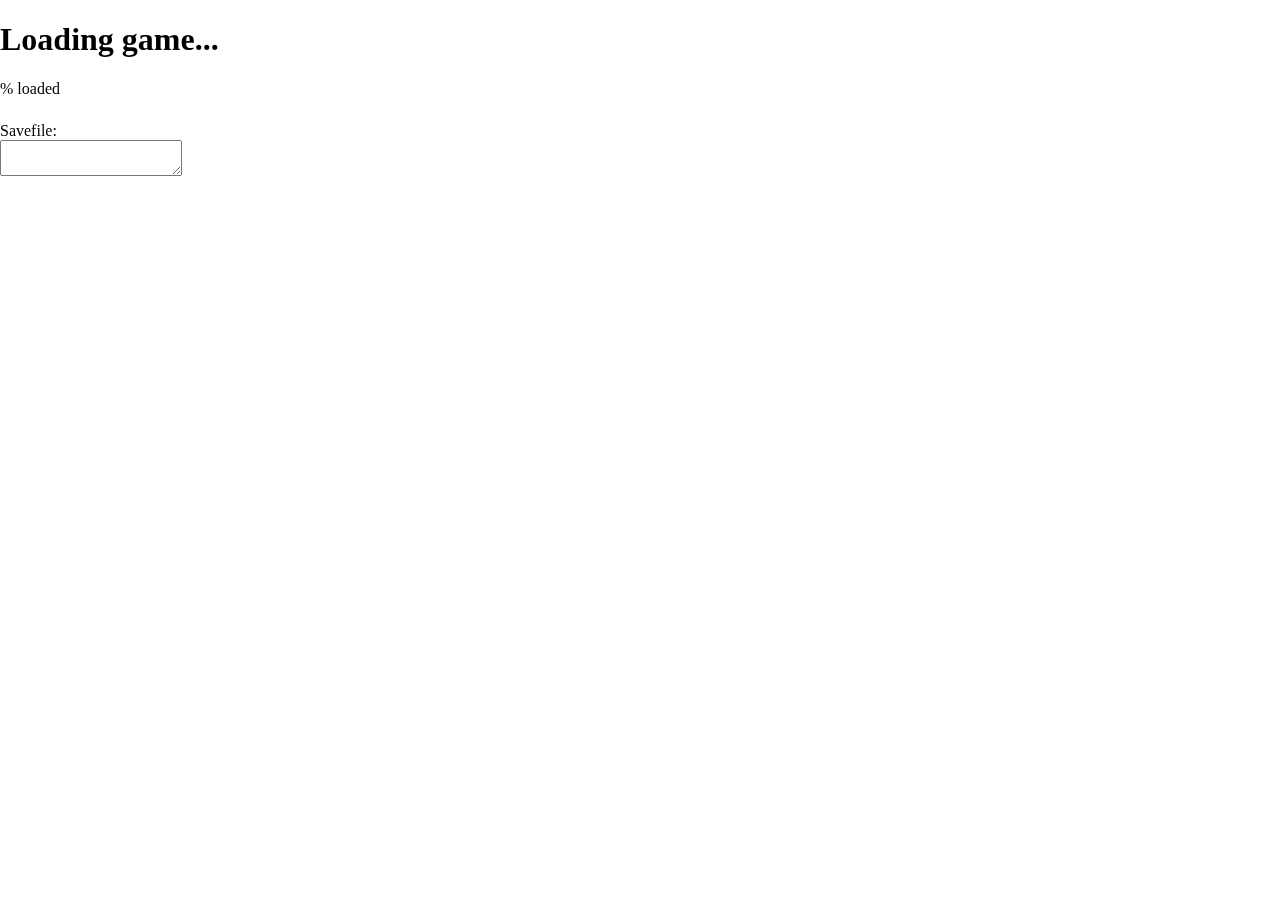
==== commit 3c906472: "1ω.8" ====
--- a/index.html
+++ b/index.html
@@ -44,13 +44,13 @@
 				<div class="subtab main" id="subtab_main_axis">
 					<button class="featureConfig main" onClick="openConfig['Axis']()"></button>
 					<p id="div_exoticmatter_disabledTop">You have <span id="span_exoticmatter_disabledTop" class="big _exoticmatter"></span> exotic matter<br>You are getting <span id="span_exoticmatterPerSec_disabledTop" class="big _exoticmatter"></span> exotic matter per second</p><br>
-					<button id="button_maxAxis" class="maxaxisbutton" onClick="buyMaxAxis(Array(12).fill('u'))">Buy Max Axis (<span id="span_affordableAxis"></span>)</button><br>
+					<button id="button_maxAxis" class="maxaxisbutton" onClick="buyMaxAxis(Array(12).fill('u'),true)">Buy Max Axis (<span id="span_affordableAxis"></span>)</button><br>
 					<div id="div_normalAxisContainer" style="width:900px"></div><br>
 				</div>
 				<div class="subtab main" id="subtab_main_masteries" style="display:none">
 					<button class="featureConfig main" onClick="openConfig['Mastery']()"></button>
-					<p><span id="div_masteryPower_disabledTop">You have <span class="big _mastery" id="span_masteryPower_disabledTop"></span> mastery power.<br>You are getting <span class="big _mastery" id="span_masteryPowerPerSec_disabledTop"></span> mastery power per second (based on exotic matter and time since last Mastery unassignmnet)</span><br id="br_masteryPower_disabledTop">You can activate 1 Mastery from each row. Unassigning a Mastery will reset your mastery power.</p>
-					<button class="genericbutton size2" onClick="g.activeMasteries.fill(0);masteryReset()">Unassign all Masteries (this will reset mastery power)</button>
+					<p><span id="div_masteryPower_disabledTop">You have <span class="big _mastery" id="span_masteryPower_disabledTop"></span> mastery power.<br>You are getting <span class="big _mastery" id="span_masteryPowerPerSec_disabledTop"></span> mastery power per second (based on exotic matter and time since last Mastery unassignment)</span><br id="br_masteryPower_disabledTop">You can activate 1 Mastery from each row. Unassigning a Mastery will reset your mastery power.</p>
+					<button class="genericbutton size2" onClick="for (let i=1;i<=totalMasteryRows;i++) {unassignMasteryRow(i)}">Unassign all Masteries (this will reset mastery power)</button>
 					<div id="masteryContainerLegacy"></div><div id="masteryContainerModern"></div><br>
 					<div id="masteryInfo" class="tooltip" style="visibility:hidden;"></div>
 				</div>
@@ -398,18 +398,18 @@
 						Interval: <span id="span_starAutobuyerInterval"></span><br>
 						<button id="button_starAutobuyerUpgrade" class="autobuyerupgrade" onClick="upgradeAutobuyer('star')"></button><br>
 						<label for="starAutobuyerMax" style="font-weight:700;">Max stars to buy:</label><input id="starAutobuyerMax" type="text"></input><br>
-						<span id="wormholeMilestone5"><hr><h3>Star Allocator</h3><button class="automatortoggleon" id="button_starAllocatorToggle" onClick="toggle('starAllocatorOn')"></button><br><button class="narrowbutton" onClick="inputStarAllocatorBuild()">Input build</button><br><button class="narrowbutton" onClick="importStarAllocatorBuild()">Import build</button><button class="narrowbutton" onClick="exportStarAllocatorBuild()">Export build</button><br>The star allocator runs on the same interval as the autobuyer.</span>
+						<span id="wormholeMilestone5"><hr><h3>Star Allocator</h3><button class="automatortoggleon" id="button_starAllocatorToggle" onClick="toggle('starAllocatorOn')"></button><br><button class="narrowbutton" onClick="inputStarAllocatorBuild.selectRow()">Edit build</button><br><button class="narrowbutton" onClick="importStarAllocatorBuild()">Import build</button><button class="narrowbutton" onClick="exportStarAllocatorBuild()">Export build</button><br>The star allocator runs on the same interval as the autobuyer.</span>
 					</div>
 					<div class="automatordiv" id="stardustAutomator" style="display:none">
 						<h3>Stardust Reset Automator</h3>
 						<button class="automatortoggle" id="button_stardustAutomatorToggle" onClick="toggle('stardustAutomatorOn')"></button><br>
-						<label for="stardustAutomatorMode">Setting:</label><button class="genericbutton size3" id="button_stardustAutomatorMode" onClick="selectOption('stardustAutomatorMode',countTo(4,true),'mode',x=>stardustAutomatorModes[x])"></button><br>
+						<label for="stardustAutomatorMode">Setting:</label><button class="genericbutton size3" id="button_stardustAutomatorMode" onClick="selectOption('stardustAutomatorMode',countTo(stardustAutomatorModes.length,true),'mode',x=>stardustAutomatorModes[x])"></button><br>
 						<input id="stardustAutomatorValue" type="text"></input>
 					</div>
 					<div class="automatordiv" id="wormholeAutomator" style="display:none">
 						<h3>Wormhole Reset Automator</h3>
 						<button class="automatortoggle" id="button_wormholeAutomatorToggle" onClick="toggle('wormholeAutomatorOn')"></button><br>
-						<label for="wormholeAutomatorMode">Setting:</label><button class="genericbutton size3" id="button_wormholeAutomatorMode" onClick="selectOption('wormholeAutomatorMode',countTo(4,true),'mode',x=>wormholeAutomatorModes[x])"></button><br>
+						<label for="wormholeAutomatorMode">Setting:</label><button class="genericbutton size3" id="button_wormholeAutomatorMode" onClick="selectOption('wormholeAutomatorMode',countTo(wormholeAutomatorModes.length,true),'mode',x=>wormholeAutomatorModes[x])"></button><br>
 						<input id="wormholeAutomatorValue" type="text"></input>
 					</div>
 					<div class="automatordiv" id="researchAutobuyer" style="display:none">
@@ -424,7 +424,7 @@
 			</div>
 			<div id="footer">
 				<div id="gameprogress" class="progress" onClick="progressBarOnClick()"></div>
-				<a href="changelog.html" target="_blank">Changelog</a> | <a href="https://forms.gle/G9ixRuWv3yPZCQWT7" target="_blank">Contact</a> | <a href="credits.html" target="_blank">Credits</a> | <a id="span_footerDiscord" target="_blank">Discord</a> | <a href="https://forms.gle/aBpgH6z4qpLCiztVA" target="_blank" style="color:#00ffff;">Feedback</a> | <button class="howtoplay" onClick="htpNavigation()">How to play</button> | <a href="https://alemaninc.github.io/" target="_blank">More by alemaninc</a> | <a href="https://www.reddit.com/r/incremental_games/comments/178bccu/exotic_matter_dimensions_%F0%9D%95%8D14/" target="_blank">Reddit</a> | <a href="savebank.html" target="_blank">Saves</a> | Version <span id="span_currentVersion"></span><span id="span_footerEMDLevel"></span>
+				<a href="changelog.html" target="_blank">Changelog</a> | <a href="https://forms.gle/G9ixRuWv3yPZCQWT7" target="_blank">Contact</a> | <a href="credits.html" target="_blank">Credits</a> | <a id="span_footerDiscord" target="_blank">Discord</a> | <a href="https://forms.gle/aBpgH6z4qpLCiztVA" target="_blank" style="color:#00ffff;">Feedback</a> | <button class="howtoplay" onClick="htpNavigation()">How to play</button> | <a href="https://alemaninc.github.io/" target="_blank">More by alemaninc</a> | <a href="https://www.reddit.com/r/incremental_games/comments/1dfx5hx/exotic_matter_dimensions_%F0%9D%95%8D1%CF%89/" target="_blank">Reddit</a> | <a href="savebank.html" target="_blank">Saves</a> | Version <span id="span_currentVersion"></span><span id="span_footerEMDLevel"></span>
 			</div>
 		</div>
 		<div id="div_fancyPopupScreen" class="popupScreen">
--- a/interface.css
+++ b/interface.css
@@ -28,6 +28,9 @@
 	--binding_light:#c29233;
 	--binding_dark:#7a5f33;
 }
+body {
+	background-color: rgba(0,0,0,0);
+}
 .big {
 	font-size:120%;
 }
@@ -72,20 +75,10 @@
 ._antimatter {color:var(--antimatter);}
 ._titanium {color:var(--titanium);}
 ._binding {color:var(--binding);}
-html, body {
-	max-width:100%;
-	min-width:1200px;
-	overflow-x:hidden;
-	min-height:100vh;
-	font-size:15px;
-	font-family:verdana;
-	text-align:center;
-}
 button, div {
 	vertical-align:top;
 	display:inline-block;
 }
-a {color:inherit;}
 del {opacity:0.5}
 .underline {
 	text-decoration:underline
@@ -129,34 +122,44 @@
 	text-align:center;
 }
 .maxaxisbutton {
-	background-color:rgba(0,153,153,0.9);
-	color:#ffffff;
 	padding:10px;
 	border-radius:10px;
 	width:250px;
 	height:50px;
+	border-width:2px;
+	border-style:solid;
+}
+#button_maxAxis {
+	background-color:rgba(0,153,0,0.9);
+	border-color:rgba(0,102,0,0.9);
+	color:#ffffff;
 }
 .axisbutton {
 	padding:10px;
+	border-style:solid;
 	border-radius:10px;
 	width:200px;
 	height:125px;
 	margin:4px
 }
 .axisbutton.available {
-	background-color:rgba(0,153,153,0.9);
+	background-color:rgba(0,153,0,0.9);
+	border-color:rgba(0,102,0,0.9);
 	color:#ffffff;
 }
 .axisbutton.locked {
 	background-color:rgba(153,153,153,0.9);
+	border-color:rgba(102,102,102,0.9);
 	color:#000000;
 }
 .axisbutton.empowered {
 	background-color:var(--axis_empowerment);
+	border-color:rgba(76,0,153,0.9);
 	color:#ffffff;
 }
 .axisbutton.corrupted {
 	background-color:rgba(153,128,153,0.9);
+	border-color:rgba(102,77,102,0.9);
 	color:#000000;
 }
 .tablecell {
@@ -186,6 +189,8 @@
 }
 .optionsbutton {
 	background-color:#cccccc;
+	border-style:solid;
+	border-color:#999999;
 	color:#000000;
 	padding:10px;
 	border-radius:15px;
@@ -197,6 +202,8 @@
 .hotkey {
 	background-color:#666666;
 	color:#cccccc;
+	border-style:solid;
+	border-color:#333333;
 	height:30px;
 	width:500px;
 	font-size:15px;
@@ -338,7 +345,7 @@
 	background-color:rgba(0,0,0,0);
 	color:inherit;
 	border-style:solid;
-	border-color:rgba(51,153,255,0.5);
+	border-color:rgba(51,153,255,0.6);
 	border-width:1px;
 	border-radius:50vh;
 }
@@ -382,7 +389,9 @@
 	background-image:url("img/stardustbackground.png");
 	background-size:cover;
 	color:#ffffff;
+	border-color:rgba(255,153,0,0.5);
 	font-size:15px;
+	border-style:solid;
 	border-radius:4px;
 	width:125px;
 	height:90px;
@@ -396,19 +405,34 @@
 	height:90px;
 	border-color:#333333;
 }
-.masterybuttonLegacy {
+.masteryButtonLegacy {
 	height:125px;
 	width:175px;
 	font-size:13px;
+	border-style:solid;
 	border-radius:10px;
 	margin:4px;
 }
-.masterybuttonModern {
+.masteryButtonLegacy.active {
+	background-color:var(--mastery);
+	border-color:color-mix(in srgb, var(--mastery), #000000);
+}
+.masteryButtonLegacy.inactive {
+	background-color:#b2b2b2;
+	border-color:#808080;
+}
+.masteryButtonModern {
 	height:50px;
 	width:60px;
+	border-style:solid;
 	border-radius:8px;
 	color:inherit;
 	margin:4px;
+	background-color:rgba(255,0,153,0.3);
+	border-color:rgba(255,0,153,0.6);
+}
+.masteryButtonModern.inactive {
+	opacity:0.5;
 }
 .panel {
 	position:fixed;
@@ -420,14 +444,23 @@
 	padding-right:40px;
   box-sizing: border-box;
 }
-#masteryPanel {
-	min-height:75px;
-	font-size:16px;
-	background:linear-gradient(180deg,rgba(72,0,24,0.95),rgba(72,0,24,1));
-	padding:5px;
+#masteryInfo {
+	background:radial-gradient(rgba(72,0,24,1),rgba(72,0,24,0.95));
+	border-color:#ff0099;
+	color:#ff0099;
+	max-width:min(300px,calc(50vw - 100px));
 }
 .glownotify{
 	box-shadow:0px 0px 20px 0px #ff0
+}
+.mainStat {
+	height:110px;
+	width:220px;
+	padding:5px;
+	margin:5px;
+	border-radius:20px;
+	border-style:solid;
+	border-width:2px;
 }
 .largeNumberVisualization {
 	width:40vw;
@@ -469,6 +502,7 @@
 	background-image:url("img/stardustbackground.png");
 	background-size:cover;
 	color:#ffffff;
+	border-color:rgba(255,255,0,0.5);
 }
 .axisbutton.stardustupgrade.maxed {
 	filter:brightness(50%)
@@ -481,85 +515,92 @@
 	border-radius:60px;
 	margin:8px;
 	position:relative;
+	border-style:solid;
 	color: inherit;
-}
-.availablestarbutton.legacy {
-	background-color: #ffffff;
-	color:#000000;
-}
-.lockedstarbutton.legacy {
-	background-color:#999999;
-	color:#000000;
-}
-.ownedstarbutton1.legacy {
+	color:#000000;
+}
+.starbutton.row1.legacy {
 	background-color:#ff6600;
-	color:#000000;
-}
-.ownedstarbutton2.legacy {
+	border-color:#ff8533;
+}
+.starbutton.row2.legacy {
 	background-color:#ff9900;
-	color:#000000;
-}
-.ownedstarbutton3.legacy {
+	border-color:#ffad33;
+}
+.starbutton.row3.legacy {
 	background-color:#ffcc00;
-	color:#000000;
-}
-.ownedstarbutton4.legacy {
+	border-color:#ffd633;
+}
+.starbutton.row4.legacy {
 	background-color:#ffff00;
-	color:#000000;
-}
-.ownedstarbutton5.legacy {
+	border-color:#ffff33;
+}
+.starbutton.row5.legacy {
 	background-color:#ccff33;
-	color:#000000;
-}
-.ownedstarbutton6.legacy {
+	border-color:#d6ff5c;
+}
+.starbutton.row6.legacy {
 	background-color:#99ff66;
-	color:#000000;
-}
-.ownedstarbutton7.legacy {
+	border-color:#adff85;
+}
+.starbutton.row7.legacy {
 	background-color:#66ff99;
-	color:#000000;
-}
-.ownedstarbutton8.legacy {
+	border-color:#85ffad;
+	color:#000000;
+}
+.starbutton.row8.legacy {
 	background-color:#33ffcc;
-	color:#000000;
-}
-.ownedstarbutton9.legacy {
+	border-color:#5cffd6;
+}
+.starbutton.row9.legacy {
 	background-color:#00ffff;
-	color:#000000;
-}
-.ownedstarbutton10.legacy {
+	border-color:#33ffff;
+}
+.starbutton.row10.legacy:not(.available) {
 	background-image:radial-gradient(#ffffff, #000000);
-	color:#000000;
+	border-color:#333333;
+}
+.starbutton.available.legacy {
+	background-color:#ffffff;
+	border-color:#cccccc;
+	filter:brightness(80%);
+}
+.starbutton.locked.legacy {
+	filter:brightness(30%) grayscale(80%);
 }
 .starbutton.modern {
 	width:80px;
 	height:80px;
 	border-radius:40px;
 	margin:8px;
+	border-style:solid;
 	position:relative;
 	color:inherit;
 }
-.availablestarbutton.modern {background-color: rgba(255,255,255,0.3);}
-.lockedstarbutton.modern {background-color: rgba(102,102,102,0.3);}
-.ownedstarbutton1.modern {background-color:rgba(255,102,0,0.3);}
-.ownedstarbutton2.modern {background-color:rgba(255,153,0,0.3);}
-.ownedstarbutton3.modern {background-color:rgba(255,204,0,0.3);}
-.ownedstarbutton4.modern {background-color:rgba(255,255,0,0.3);}
-.ownedstarbutton5.modern {background-color:rgba(204,255,51,0.3);}
-.ownedstarbutton6.modern {background-color:rgba(153,255,102,0.3);}
-.ownedstarbutton7.modern {background-color:rgba(102,255,153,0.3);}
-.ownedstarbutton8.modern {background-color:rgba(51,255,204,0.3);}
-.ownedstarbutton9.modern {background-color:rgba(0,255,255,0.3);}
-.ownedstarbutton10.modern {background:radial-gradient(rgba(255,255,255,0.3),rgba(0,0,0,0.3));}
-#starPanel {
-	min-height:75px;
-	font-size:16px;
+.starbutton.row1.modern {background-color:rgba(255,102,0,0.3);border-color:rgba(255,102,0,0.6);}
+.starbutton.row2.modern {background-color:rgba(255,153,0,0.3);border-color:rgba(255,153,0,0.6);}
+.starbutton.row3.modern {background-color:rgba(255,204,0,0.3);border-color:rgba(255,204,0,0.6);}
+.starbutton.row4.modern {background-color:rgba(255,255,0,0.3);border-color:rgba(255,255,0,0.6);}
+.starbutton.row5.modern {background-color:rgba(204,255,51,0.3);border-color:rgba(204,255,51,0.6);}
+.starbutton.row6.modern {background-color:rgba(153,255,102,0.3);border-color:rgba(153,255,102,0.6);}
+.starbutton.row7.modern {background-color:rgba(102,255,153,0.3);border-color:rgba(102,255,153,0.6);}
+.starbutton.row8.modern {background-color:rgba(51,255,204,0.3);border-color:rgba(51,255,204,0.6);}
+.starbutton.row9.modern {background-color:rgba(0,255,255,0.3);border-color:rgba(0,255,255,0.6);}
+.starbutton.row10.modern {background:radial-gradient(rgba(255,255,255,0.3),rgba(0,0,0,0.3));border-color:rgba(51,51,51,0.6);}
+.starbutton.available.modern {background-color: rgba(255,255,255,0.3);border-color:rgba(255,255,255,0.6);}
+.starbutton.locked.modern {filter:brightness(50%);}
+#starInfo {
 	background:linear-gradient(180deg,rgba(51,51,51,0.95),rgba(51,51,51,1));
-	padding:5px;
+	max-width:min(800px,calc(50vw - 100px));
+	border-color:#666666;
+	color:#cccccc;
 }
 .starbuybutton {
-	background-color:#cccccc;
-	color:#000000;
+	background-image:url("img/stardustbackground.png");
+	background-size:cover;
+	color:#ffffff;
+	border-style:solid;
+	border-color:rgba(255,255,0,0.5);
 	padding:0px;
 	border-radius:20px;
 	width:200px;
@@ -568,12 +609,53 @@
 }
 .genericbutton {
 	background-color:#cccccc;
+	border-color:#666666;
 	color:#000000;
 	padding:0px;
-	border-radius:20px;
+	border-style:solid;
+	border-width:2px;
+	margin:2px;
+}
+.genericbutton.size1 {
+	width:200px;
+	height:140px;
+	margin:2px;
+	border-radius:25px;
+}
+.genericbutton.size2 {
+	width:200px;
+	height:50px;
+	margin:2px;
+	border-radius:25px;
+	padding:6.25px;
+}
+.genericbutton.size3 {
 	width:140px;
-	height:30px;
+	height:35px;
 	margin:2px;
+	border-radius:17.5px;
+	padding:4.375px;
+}
+.genericbutton.size4 {
+	width:80px;
+	height:25px;
+	margin:2px;
+	border-radius:12.5px;
+	padding:2.5px;
+}
+.genericbutton.size5 {
+	width:45px;
+	height:25px;
+	margin:2px;
+	border-radius:12.5px;
+	padding:2.5px;
+}
+.genericbutton.size6 {
+	width:25px;
+	height:25px;
+	margin:2px;
+	border-radius:12.5px;
+	padding:2.5px;
 }
 .narrowbutton {
 	height:20px;
@@ -581,6 +663,8 @@
 	border-radius:10px;
 	background-color:#cccccc;
 	color:#000000;
+	border-style:solid;
+	border-color:#999999;
 }
 .automatordiv {
 	background-color:#999999;
@@ -602,30 +686,40 @@
 	color:rgba(0,0,0,0.5);
 	font-size:11px;
 }
-.automatortoggleon {
-	background-color:#00ff00;
-	color:#009900;
+.automatortoggle {
 	border-radius:50%;
 	width:24px;
 	height:24px;
 	font-size:8px;
-}
-.automatortoggleoff {
-	background-color:#ff6600;
-	color:#930;
-	border-radius:50%;
-	width:24px;
-	height:24px;
-	font-size:8px;
+	border-style:solid;
+}
+.automatortoggle.on {
+	background-color:#00ff00;
+	color:#009900;
+	border-color:#00cc00;
+}
+.automatortoggle.off {
+	background-color:#ff0000;
+	color:#660000;
+	border-color:#cc0000;
 }
 .autobuyerupgrade {
 	color:#000000;
+	border-style:solid;
 	font-size:12px;
 	padding:2px;
 	border-radius:10px;
 	height:50px;
 	width:180px;
 }
+.autobuyerupgrade.unlocked {
+	background-color:#cccccc;
+	border-color:#666666;
+}
+.autobuyerupgrade.locked {
+	background-color:#999999;
+	border-color:#666666;
+}
 .texttoggle {
 	background-color:rgba(204,204,204,0.9);
 	color:#000000;
@@ -637,39 +731,49 @@
 }
 #button_maxDarkAxis {
 	background-color:var(--darkmatter);
-	color:#ffffff;
-	padding:10px;
-	border-radius:10px;
-	width:250px;
-	height:50px;
+	border-color:rgba(102,0,102,0.9);
+	color:#ffffff;
 }
 .axisbutton.dark {
 	background-color:var(--darkmatter);
+	border-style:solid;
+	border-color:rgba(102,0,102,0.9);
 	color:#ffffff;
 }
 #button_darkstar {
 	padding:4px;
 	border-radius:16px;
+	border-style:solid;
 	width:400px;
 	height:200px;
 }
 #button_darkstar.unlocked {
 	background-color:var(--darkmatter);
+	border-color:rgba(102,0,102,0.9);
 	color:#ffffff;
 }
 #button_darkstar.locked {
 	background-color:#999999;
+	border-color:#666666;
 	color:#000000;
 }
 .energydivision {
 	height:115px;
 	width:calc(50vw - 50px);
-	margin:15px;
+	margin:10px;
+	background-color:rgba(0,255,255,0.2);
+	border-color:rgba(0,255,255,0.4);
+	color:#00cccc;
+	border-style:solid;
+	border-radius:20px;
+	border-width:2px;
 }
 .wormholeResetButton{
 	background-image:repeating-radial-gradient(circle,#090019,#190033 10%,#090019 20%);
 	background-size:cover;
 	color:#ffffff;
+	border-color:rgba(0,0,255,0.5);
+	border-style:solid;
 	font-size:15px;
 	border-radius:4px;
 	width:125px;
@@ -779,6 +883,10 @@
 	background:linear-gradient(180deg,rgba(0,24,72,0.95),rgba(0,24,72,1));
 	padding:5px;
 }
+#researchInfo {
+	z-index:6;
+	max-width:min(400px,calc(100vw - 100px));
+}
 .information {
 	height:16px;
 	width:16px;
@@ -794,8 +902,14 @@
 	height:45px;
 	margin:2px;
 	border-radius:12px;
+	font-size:11px;
+	border-style:solid;
 	background-color:rgba(179,204,255,0.75);
-	font-size:11px;
+	border-color:rgba(128,153,204,0.75);
+}
+.observation.locked {
+	background-color:rgba(128,153,204,0.75);
+	border-color:rgba(76,102,153,0.75);
 }
 .studyDiv {
 	height:400px;
@@ -893,15 +1007,22 @@
 	border-width:2px;
 	margin:4px;
 }
-.achievementInfo {
+#achievementInfo {
+	max-width:min(500px,calc(100vw - 100px));
+}
+.tooltip {
 	position:fixed;
-	max-width:min(500px,calc(500vw - 70px));
 	font-size:14px;
 	text-align:center;
 	border-style:solid;
 	border-width:3px;
 	border-radius:12px;
 	padding:8px;
+	z-index:5;
+}
+.tooltip hr {
+	opacity:0.5;
+	color:inherit;
 }
 .dilationDiv {
 	width:450px;
@@ -1106,11 +1227,18 @@
 	height:60px;
 	width:240px;
 	border-radius:30px;
+	border-style:solid;
 	margin:6px;
 	color:#000000;
 }
-.galaxyButton.active {background-color:rgba(153,153,0,0.9);}
-.galaxyButton.locked {background-color:rgba(153,153,153,0.9);}
+.galaxyButton.active {
+	background-color:rgba(153,153,0,0.9);
+	border-color:rgba(102,102,0,0.9);
+}
+.galaxyButton.locked {
+	background-color:rgba(153,153,153,0.9);
+	border-color:rgba(102,102,102,0.9);
+}
 #div_galaxyEffects {
 	min-height:80px;
 	width:calc(100vw - 150px);
@@ -1125,32 +1253,44 @@
 .luckPercentageOption, .prismaticPercentageOption {
 	width:50px;
 	border-radius:5px;
-}
-.luckPercentageOption.inactive, .prismaticPercentageOption {
-	background-color:#cccccc;
-	border-color:#999999;
+	border-style:solid;
+	border-width:2px;
 }
 .luckPercentageOption.active {
 	background-color:var(--luck);
-	border-color:#063;
+	border-color:#006633;
+}
+.luckPercentageOption.inactive {
+	background-color:color-mix(in srgb,var(--luck) 50%,#ffffff 50%);
+	border-color:#339966;
 }
 .prismaticPercentageOption.active {
 	background:var(--prismatic);
 	border-color:#333;
+}
+.prismaticPercentageOption.inactive {
+	background:#999999;
+	border-color:#666666;
 }
 .buyLuckRunes {
 	height:50px;
 	width:200px;
 	border-radius:20px;
-	background-color:#132;
+	border-style:solid;
+	background-color:#113322;
+	border-color:#226644;
 	color:var(--luck);
 }
 .luckUpgrade {
 	height:125px;
 	width:175px;
 	border-radius:12px;
-	background-color:#132;
+}
+.luckUpgrade, #button_respecLuckUpgrades {
+	background-color:#113322;
 	color:var(--luck);
+	border-color:#226644;
+	border-style:solid;
 	margin:2px;
 }
 #button_maxPrismaticUpgrades {
@@ -1158,6 +1298,8 @@
 	color:#000000;
 	padding:10px;
 	border-radius:10px;
+	border-style:solid;
+	border-color:#808080;
 	width:250px;
 	height:50px;
 }
@@ -1166,10 +1308,17 @@
 	width:200px;
 	border-radius:12px;
 	color:#000000;
+	border-style:solid;
 	margin:2px;
 }
-.prismaticUpgrade.locked {background-color: #999999;}
-.prismaticUpgrade.unlocked {background:var(--prismatic);}
+.prismaticUpgrade.locked, .refundPrismaticUpgrade.glow {
+	background-color: #999999;
+	border-color:#666666;
+}
+.prismaticUpgrade.unlocked, .refundPrismaticUpgrade.noglow {
+	background:var(--prismatic);
+	border-color:#808080;
+}
 .prismaticUpgrade.refundable {height:200px;}
 .prismaticUpgrade.maxed {filter:brightness(50%)}
 .refundPrismaticUpgrade {
@@ -1178,19 +1327,16 @@
 	border-radius:12px;
 	color:#000000;
 }
-.refundPrismaticUpgrade.glow {background-color:#999999;}
-.refundPrismaticUpgrade.noglow {background:var(--prismatic)}
 #button_maxAntiAxis {
 	background-color:var(--antimatter);
 	color:#ffffff;
-	padding:10px;
-	border-radius:10px;
-	width:250px;
-	height:50px;
+	border-color:#660000;
 }
 .axisbutton.anti {
 	background-color:var(--antimatter);
 	color:#ffffff;
+	border-style:solid;
+	border-color:#660000;
 }
 #button_titaniumEmpowerment {
 	color:#000000;
@@ -1201,9 +1347,12 @@
 }
 #button_titaniumEmpowerment.unlocked {
 	background-color:var(--titanium);
+	border-style:solid;
+	border-color:#334455;
 }
 #button_titaniumEmpowerment.locked {
 	background-color:#999999;
+	border-color:#666666;
 }
 .wormholeUpgrade {
 	height:110px;
@@ -1282,10 +1431,12 @@
 }
 #button_antimatterGalaxy.unlocked {
 	background-color:var(--antimatter);
+	border-color:#660000;
 	color:#ffffff;
 }
 #button_antimatterGalaxy.locked {
 	background-color:#999999;
+	border-color:#666666;
 	color:#000000;
 }
 .corruptionContainer {
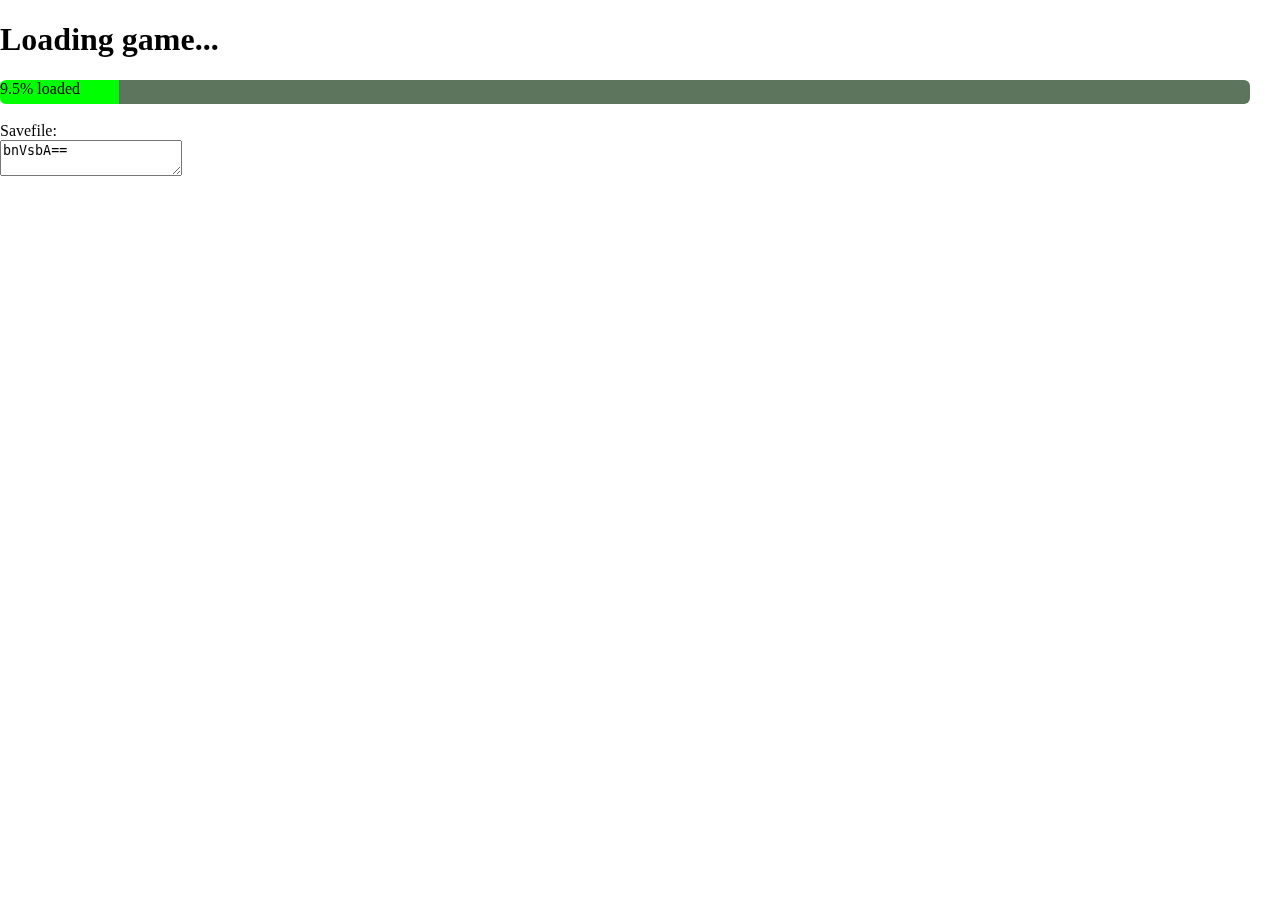
==== commit ef1cf781: "1ω.12" ====
--- a/index.html
+++ b/index.html
@@ -9,7 +9,7 @@
 	</head>
 	<body onClick="gameClick()">
 		<div id="game" class="topleveldiv" style="display:none;padding-bottom:44px">
-			<div id="newsticker" style="display:none"><span id="newsline"></span></div>
+			<div id="newsticker" style="display:inline-block;"><span id="newsline"></span></div>
 			<table>
 				<tr>
 					<td class="toptable" id="resourceModal" style="width:calc(100vw - 280px)"></td>
@@ -100,7 +100,7 @@
 						You have <span id="span_unspentStars" class="big _stars"></span> stars.<br>
 						<span id="span_nextStarRow"></span>
 						<button class="starbuybutton" onClick="buyStar(true)">Buy a Star<br>Cost: <span id="span_starCost"></span> stardust</button>
-						<button class="starbuybutton" onClick="respecStars()">Respec your Stars (This forces a Stardust reset)</button>
+						<button class="starbuybutton" onClick="respecStars(true)">Respec your Stars (This forces a Stardust reset)</button>
 						<button class="starbuybutton" onClick="importStars()">Import star build</button>
 						<button class="starbuybutton" onClick="exportStars()">Export star build</button>
 						<button class="starbuybutton" onClick="maxFullStarRows()" id="button_maxFullStarRows">Fill all rows with 4 available stars</button>
@@ -210,7 +210,7 @@
 					<button class="featureConfig wormhole" onClick="openConfig['Luck']()"></button>
 					<p>You have <span class="big _luck" id="span_luckShards"></span> luck shards.<br>
 					You are generating <span class="big _luck" id="span_luckShardsPerSec"></span> luck shards per second.<br>
-					Your luck shards are giving you <span class="big _luck" id="span_luckShardEff1"></span> free dark Y axis and slowing down the normal and dark axis cost superscaling by <span class="big _luck" id="span_luckShardEff2"></span><span id="span_luckShardEff2Sign"></span></p>
+					Your luck shards are giving you <span class="big _luck" id="span_luckShardEff1"></span> free dark Y axis and slowing down Exotic and Dark Axis Superscaling by <span class="big _luck" id="span_luckShardEff2"></span><span id="span_luckShardEff2Sign"></span></p>
 					<table id="table_luckUpgrades"></table>
 					<div style="float:right;text-align:right;margin-right:20px;" id="div_luckSpendOptions" style="text-align:right;"></div>
 					<button style="float:right" onClick="respecLuckUpgrades()" class="genericbutton size2" id="button_respecLuckUpgrades">Respec Luck Upgrades (forces a Wormhole reset)</button>
@@ -424,7 +424,7 @@
 			</div>
 			<div id="footer">
 				<div id="gameprogress" class="progress" onClick="progressBarOnClick()"></div>
-				<a href="changelog.html" target="_blank">Changelog</a> | <a href="https://forms.gle/G9ixRuWv3yPZCQWT7" target="_blank">Contact</a> | <a href="credits.html" target="_blank">Credits</a> | <a id="span_footerDiscord" target="_blank">Discord</a> | <a href="https://forms.gle/aBpgH6z4qpLCiztVA" target="_blank" style="color:#00ffff;">Feedback</a> | <button class="howtoplay" onClick="htpNavigation()">How to play</button> | <a href="https://alemaninc.github.io/" target="_blank">More by alemaninc</a> | <a href="https://www.reddit.com/r/incremental_games/comments/1dfx5hx/exotic_matter_dimensions_%F0%9D%95%8D1%CF%89/" target="_blank">Reddit</a> | <a href="savebank.html" target="_blank">Saves</a> | Version <span id="span_currentVersion"></span><span id="span_footerEMDLevel"></span>
+				<a href="changelog.html" target="_blank">Changelog</a> | <a href="https://forms.gle/G9ixRuWv3yPZCQWT7" target="_blank">Contact</a> | <a id="span_footerDiscord" target="_blank">Discord</a> | <button class="howtoplay" onClick="htpNavigation()">How to play</button> | <a href="https://alemaninc.github.io/" target="_blank">More by alemaninc</a> | <a href="https://www.reddit.com/r/incremental_games/comments/1dfx5hx/exotic_matter_dimensions_%F0%9D%95%8D1%CF%89/" target="_blank">Reddit</a> | <a href="savebank.html" target="_blank">Saves</a> | Version <span id="span_currentVersion"></span><span id="span_footerEMDLevel"></span>
 			</div>
 		</div>
 		<div id="div_fancyPopupScreen" class="popupScreen">
--- a/interface.css
+++ b/interface.css
@@ -75,10 +75,6 @@
 ._antimatter {color:var(--antimatter);}
 ._titanium {color:var(--titanium);}
 ._binding {color:var(--binding);}
-button, div {
-	vertical-align:top;
-	display:inline-block;
-}
 del {opacity:0.5}
 .underline {
 	text-decoration:underline
@@ -912,14 +908,14 @@
 	border-color:rgba(76,102,153,0.75);
 }
 .studyDiv {
-	height:400px;
-	width:400px;
+	height:420px;
+	width:420px;
 	border-style:solid;
 	border-width:5px;
 	border-radius:32px;
-	margin:16px;
+	margin:12px;
 	font-size:13px;
-	padding:20px;
+	padding:12px;
 }
 .studyDiv.comp0 {
 	border-color:rgba(51,0,0,0.9);
@@ -1007,7 +1003,7 @@
 	border-width:2px;
 	margin:4px;
 }
-#achievementInfo {
+#achievementInfo, #secretAchievementInfo {
 	max-width:min(500px,calc(100vw - 100px));
 }
 .tooltip {
@@ -1440,14 +1436,14 @@
 	color:#000000;
 }
 .corruptionContainer {
-	height:150px;
+	height:200px;
 	width:400px;
-	background-color:#505;
-	color:rgba(255,153,255,0.6);
+	background-color:#303;
+	color:rgba(255,102,255,0.6);
 	border-style:solid;
 	border-width:3px;
 	border-radius:20px;
-	border-color:#303;
+	border-color:#190019;
 	padding:10px;
 	margin:10px;
 }
